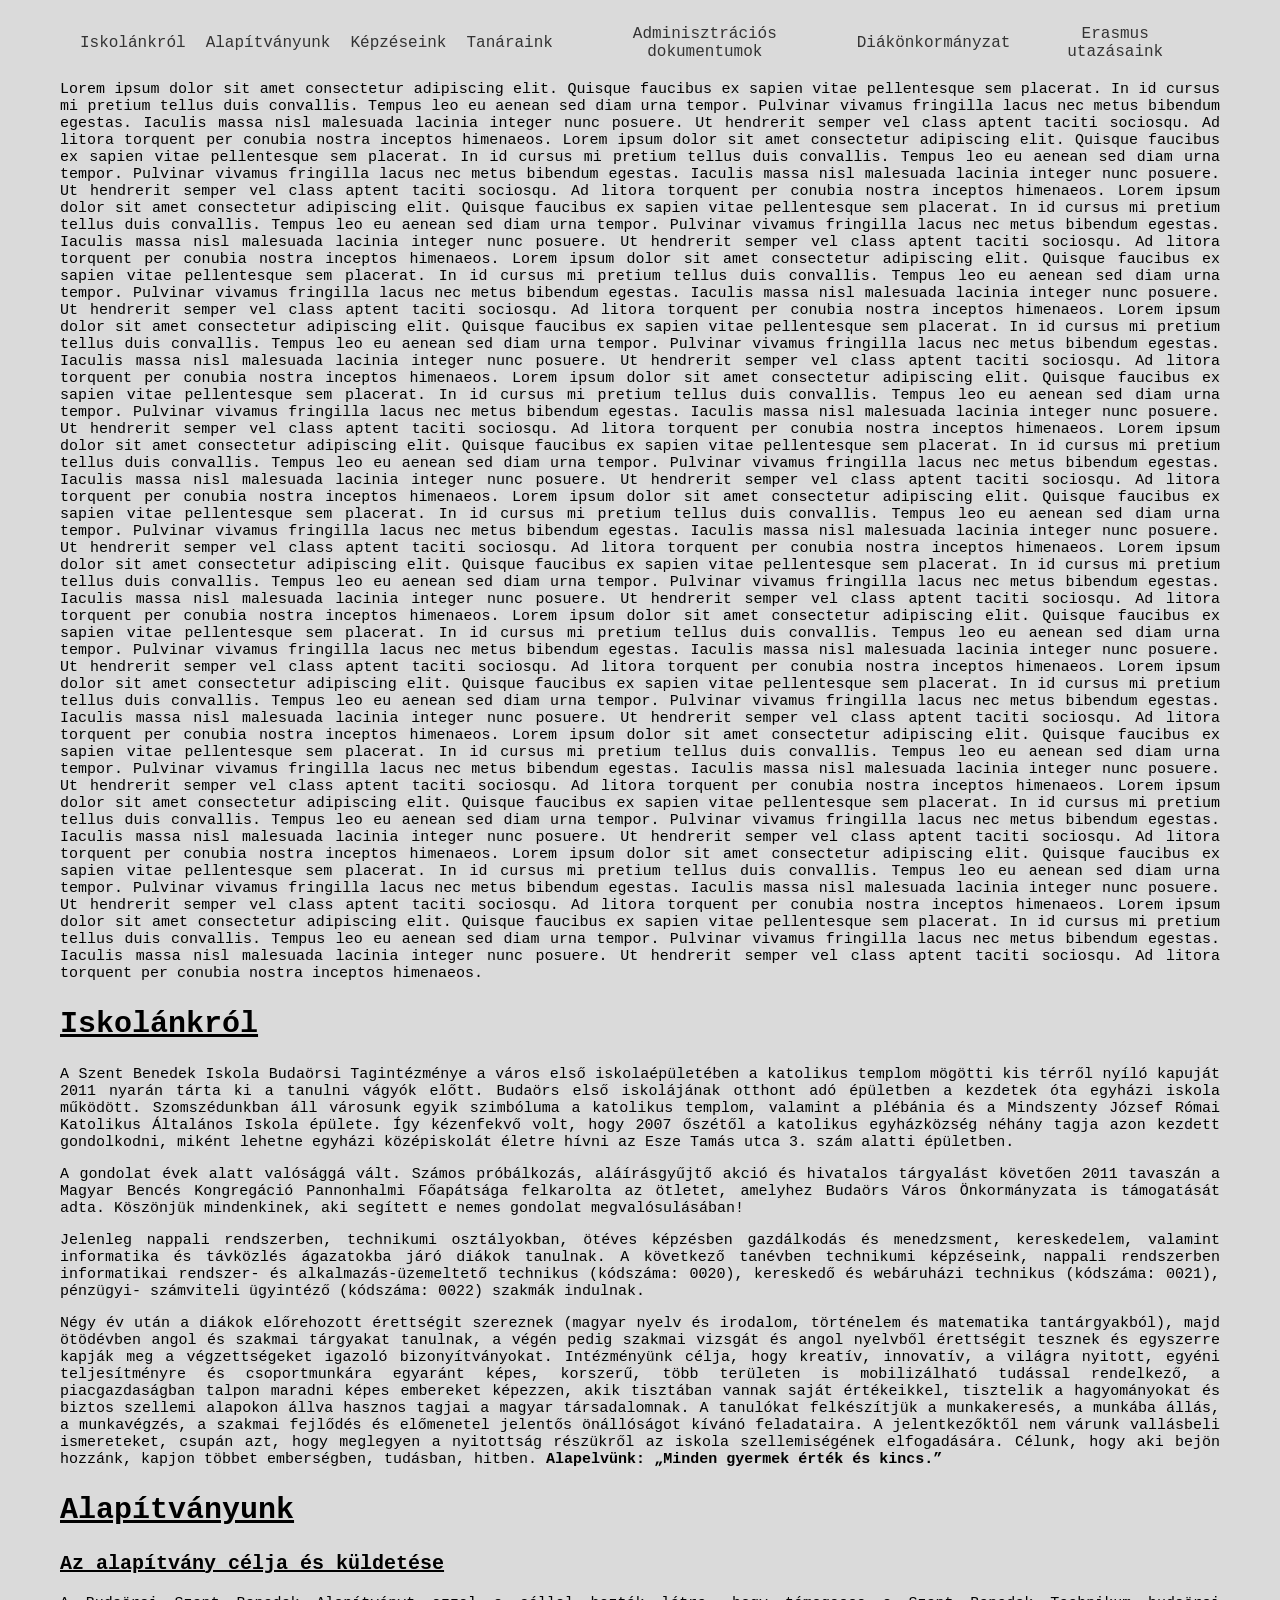
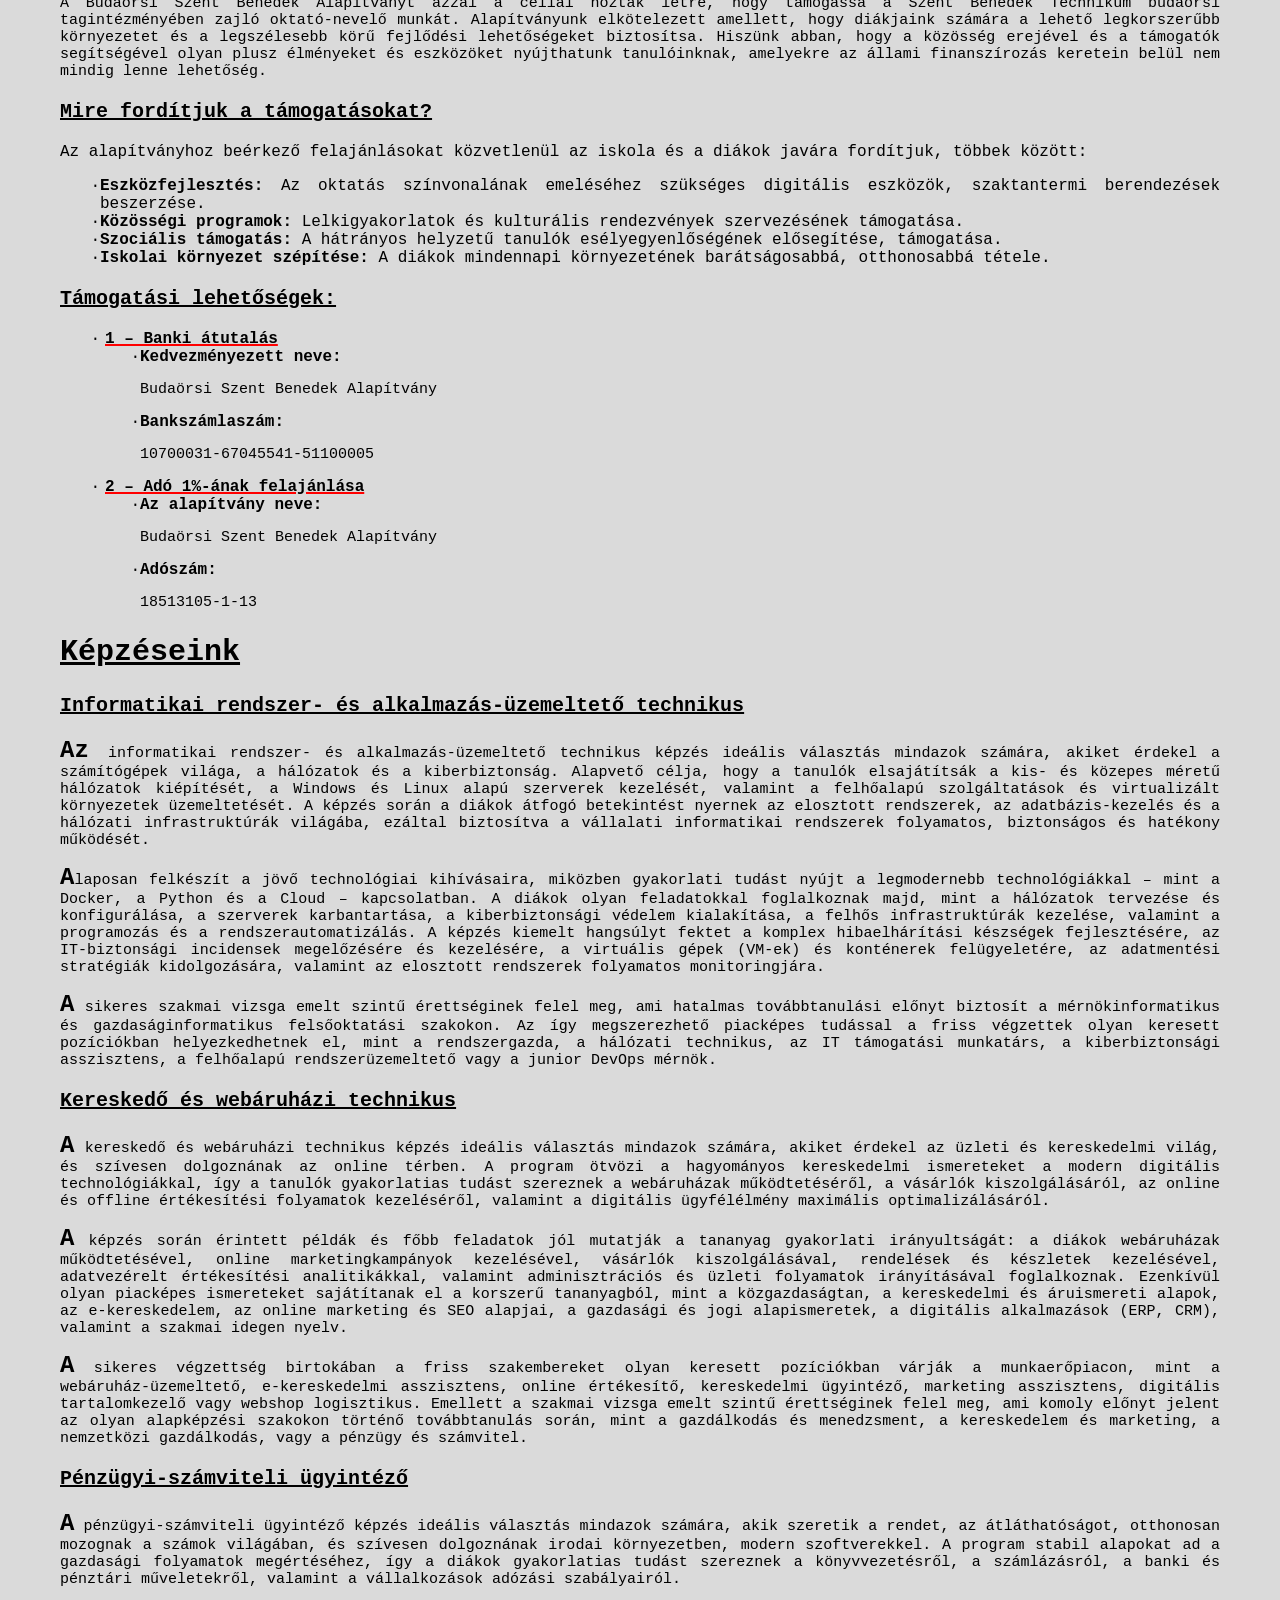
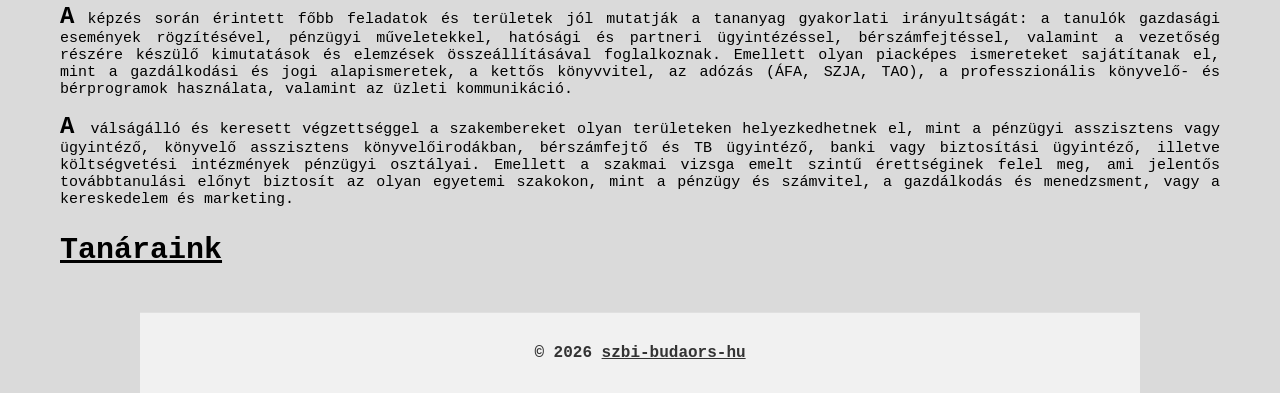
==== index.html @ 6903ca91 "Update index.html" ====
<!DOCTYPE html>
<html lang="hu">
<head>
    <meta charset="UTF-8">
    <meta name="viewport" content="width=device-width, initial-scale=1.0">
    <title>szbi-budaors-hu/main</title>
    <link rel="stylesheet" href="style.css">
    <link rel="shortcut icon" href="images/Szbi_budaors_hu_.png" type="image/x-icon">
</head>
<body>
  <a href="#" id="scrollTopBtn" title="Vissza a tetejére"><b>↑</b></a>

  <div class="content">
    <!--start of nav-->
<div class="navigation">
  <button class="menu-toggle" id="mobile-menu-btn" aria-label="Toggle Navigation">
    <span></span>
    <span></span>
    <span></span>
  </button>

  <ul id="nav-list">
    <li><a href="#iskolankrol" target="_parent">Iskolánkról</a></li>
    <li><a href="#alapitvany" target="_parent">Alapítványunk</a></li>
    <li><a href="#kepzeseink" target="_parent">Képzéseink</a></li> 
    <li><a href="#tanaraink" target="_parent">Tanáraink</a></li>  
    <li><a href="#dokumentumok" target="_parent">Adminisztrációs dokumentumok</a></li>  
    <li><a href="#dok" target="_parent">Diákönkormányzat</a></li>  
    <li><a href="#erasmus" target="_parent">Erasmus utazásaink</a></li>
  </ul>
</div>
<!--end of nav-->
    <div class="idol">
      <p>
      Lorem ipsum dolor sit amet consectetur adipiscing elit. Quisque faucibus ex sapien vitae pellentesque sem placerat. In id cursus mi pretium tellus duis convallis. Tempus leo eu aenean sed diam urna tempor. Pulvinar vivamus fringilla lacus nec metus bibendum egestas. Iaculis massa nisl malesuada lacinia integer nunc posuere. Ut hendrerit semper vel class aptent taciti sociosqu. Ad litora torquent per conubia nostra inceptos himenaeos.
      Lorem ipsum dolor sit amet consectetur adipiscing elit. Quisque faucibus ex sapien vitae pellentesque sem placerat. In id cursus mi pretium tellus duis convallis. Tempus leo eu aenean sed diam urna tempor. Pulvinar vivamus fringilla lacus nec metus bibendum egestas. Iaculis massa nisl malesuada lacinia integer nunc posuere. Ut hendrerit semper vel class aptent taciti sociosqu. Ad litora torquent per conubia nostra inceptos himenaeos.
      Lorem ipsum dolor sit amet consectetur adipiscing elit. Quisque faucibus ex sapien vitae pellentesque sem placerat. In id cursus mi pretium tellus duis convallis. Tempus leo eu aenean sed diam urna tempor. Pulvinar vivamus fringilla lacus nec metus bibendum egestas. Iaculis massa nisl malesuada lacinia integer nunc posuere. Ut hendrerit semper vel class aptent taciti sociosqu. Ad litora torquent per conubia nostra inceptos himenaeos.
      Lorem ipsum dolor sit amet consectetur adipiscing elit. Quisque faucibus ex sapien vitae pellentesque sem placerat. In id cursus mi pretium tellus duis convallis. Tempus leo eu aenean sed diam urna tempor. Pulvinar vivamus fringilla lacus nec metus bibendum egestas. Iaculis massa nisl malesuada lacinia integer nunc posuere. Ut hendrerit semper vel class aptent taciti sociosqu. Ad litora torquent per conubia nostra inceptos himenaeos.
      Lorem ipsum dolor sit amet consectetur adipiscing elit. Quisque faucibus ex sapien vitae pellentesque sem placerat. In id cursus mi pretium tellus duis convallis. Tempus leo eu aenean sed diam urna tempor. Pulvinar vivamus fringilla lacus nec metus bibendum egestas. Iaculis massa nisl malesuada lacinia integer nunc posuere. Ut hendrerit semper vel class aptent taciti sociosqu. Ad litora torquent per conubia nostra inceptos himenaeos.
      Lorem ipsum dolor sit amet consectetur adipiscing elit. Quisque faucibus ex sapien vitae pellentesque sem placerat. In id cursus mi pretium tellus duis convallis. Tempus leo eu aenean sed diam urna tempor. Pulvinar vivamus fringilla lacus nec metus bibendum egestas. Iaculis massa nisl malesuada lacinia integer nunc posuere. Ut hendrerit semper vel class aptent taciti sociosqu. Ad litora torquent per conubia nostra inceptos himenaeos.
      Lorem ipsum dolor sit amet consectetur adipiscing elit. Quisque faucibus ex sapien vitae pellentesque sem placerat. In id cursus mi pretium tellus duis convallis. Tempus leo eu aenean sed diam urna tempor. Pulvinar vivamus fringilla lacus nec metus bibendum egestas. Iaculis massa nisl malesuada lacinia integer nunc posuere. Ut hendrerit semper vel class aptent taciti sociosqu. Ad litora torquent per conubia nostra inceptos himenaeos.
      Lorem ipsum dolor sit amet consectetur adipiscing elit. Quisque faucibus ex sapien vitae pellentesque sem placerat. In id cursus mi pretium tellus duis convallis. Tempus leo eu aenean sed diam urna tempor. Pulvinar vivamus fringilla lacus nec metus bibendum egestas. Iaculis massa nisl malesuada lacinia integer nunc posuere. Ut hendrerit semper vel class aptent taciti sociosqu. Ad litora torquent per conubia nostra inceptos himenaeos.
      Lorem ipsum dolor sit amet consectetur adipiscing elit. Quisque faucibus ex sapien vitae pellentesque sem placerat. In id cursus mi pretium tellus duis convallis. Tempus leo eu aenean sed diam urna tempor. Pulvinar vivamus fringilla lacus nec metus bibendum egestas. Iaculis massa nisl malesuada lacinia integer nunc posuere. Ut hendrerit semper vel class aptent taciti sociosqu. Ad litora torquent per conubia nostra inceptos himenaeos.
      Lorem ipsum dolor sit amet consectetur adipiscing elit. Quisque faucibus ex sapien vitae pellentesque sem placerat. In id cursus mi pretium tellus duis convallis. Tempus leo eu aenean sed diam urna tempor. Pulvinar vivamus fringilla lacus nec metus bibendum egestas. Iaculis massa nisl malesuada lacinia integer nunc posuere. Ut hendrerit semper vel class aptent taciti sociosqu. Ad litora torquent per conubia nostra inceptos himenaeos.
      Lorem ipsum dolor sit amet consectetur adipiscing elit. Quisque faucibus ex sapien vitae pellentesque sem placerat. In id cursus mi pretium tellus duis convallis. Tempus leo eu aenean sed diam urna tempor. Pulvinar vivamus fringilla lacus nec metus bibendum egestas. Iaculis massa nisl malesuada lacinia integer nunc posuere. Ut hendrerit semper vel class aptent taciti sociosqu. Ad litora torquent per conubia nostra inceptos himenaeos.
      Lorem ipsum dolor sit amet consectetur adipiscing elit. Quisque faucibus ex sapien vitae pellentesque sem placerat. In id cursus mi pretium tellus duis convallis. Tempus leo eu aenean sed diam urna tempor. Pulvinar vivamus fringilla lacus nec metus bibendum egestas. Iaculis massa nisl malesuada lacinia integer nunc posuere. Ut hendrerit semper vel class aptent taciti sociosqu. Ad litora torquent per conubia nostra inceptos himenaeos.
      Lorem ipsum dolor sit amet consectetur adipiscing elit. Quisque faucibus ex sapien vitae pellentesque sem placerat. In id cursus mi pretium tellus duis convallis. Tempus leo eu aenean sed diam urna tempor. Pulvinar vivamus fringilla lacus nec metus bibendum egestas. Iaculis massa nisl malesuada lacinia integer nunc posuere. Ut hendrerit semper vel class aptent taciti sociosqu. Ad litora torquent per conubia nostra inceptos himenaeos.
      Lorem ipsum dolor sit amet consectetur adipiscing elit. Quisque faucibus ex sapien vitae pellentesque sem placerat. In id cursus mi pretium tellus duis convallis. Tempus leo eu aenean sed diam urna tempor. Pulvinar vivamus fringilla lacus nec metus bibendum egestas. Iaculis massa nisl malesuada lacinia integer nunc posuere. Ut hendrerit semper vel class aptent taciti sociosqu. Ad litora torquent per conubia nostra inceptos himenaeos.
      Lorem ipsum dolor sit amet consectetur adipiscing elit. Quisque faucibus ex sapien vitae pellentesque sem placerat. In id cursus mi pretium tellus duis convallis. Tempus leo eu aenean sed diam urna tempor. Pulvinar vivamus fringilla lacus nec metus bibendum egestas. Iaculis massa nisl malesuada lacinia integer nunc posuere. Ut hendrerit semper vel class aptent taciti sociosqu. Ad litora torquent per conubia nostra inceptos himenaeos.
      </p>

      <h2 id="iskolankrol" class="divizor">Iskolánkról</h2>
      <p>
      A Szent Benedek Iskola Budaörsi Tagintézménye a város első iskolaépületében a katolikus templom mögötti kis térről nyíló kapuját 2011 nyarán tárta ki a tanulni vágyók előtt.
      Budaörs első iskolájának otthont adó épületben a kezdetek óta egyházi iskola működött. Szomszédunkban áll városunk egyik szimbóluma a katolikus templom, valamint a plébánia és a Mindszenty József Római Katolikus Általános Iskola épülete. Így kézenfekvő volt, hogy 2007 őszétől a katolikus egyházközség néhány tagja azon kezdett gondolkodni, miként lehetne egyházi középiskolát életre hívni az Esze Tamás utca 3. szám alatti épületben.</p>
      <p>
        A gondolat évek alatt valósággá vált. Számos próbálkozás, aláírásgyűjtő akció és hivatalos tárgyalást követően 2011 tavaszán a Magyar Bencés Kongregáció Pannonhalmi Főapátsága felkarolta az ötletet, amelyhez Budaörs Város Önkormányzata is támogatását adta. Köszönjük mindenkinek, aki segített e nemes gondolat megvalósulásában!
      </p>
      <p>Jelenleg nappali rendszerben, technikumi osztályokban, ötéves képzésben gazdálkodás és menedzsment, kereskedelem, valamint informatika és távközlés ágazatokba járó diákok tanulnak.
      A következő tanévben technikumi képzéseink, nappali rendszerben informatikai rendszer- és alkalmazás-üzemeltető technikus (kódszáma: 0020), kereskedő és webáruházi technikus (kódszáma: 0021), pénzügyi- számviteli ügyintéző (kódszáma: 0022) szakmák indulnak. </p>
      <p>Négy év után a diákok előrehozott érettségit szereznek (magyar nyelv és irodalom, történelem és matematika tantárgyakból), majd ötödévben angol és szakmai tárgyakat tanulnak, a végén pedig szakmai vizsgát és angol nyelvből érettségit tesznek és egyszerre kapják meg a végzettségeket igazoló bizonyítványokat.
      Intézményünk célja, hogy kreatív, innovatív, a világra nyitott, egyéni teljesítményre és csoportmunkára egyaránt képes, korszerű, több területen is mobilizálható tudással rendelkező, a piacgazdaságban talpon maradni képes embereket képezzen, akik tisztában vannak saját értékeikkel, tisztelik a hagyományokat és biztos szellemi alapokon állva hasznos tagjai a magyar társadalomnak.
      A tanulókat felkészítjük a munkakeresés, a munkába állás, a munkavégzés, a szakmai fejlődés és előmenetel jelentős önállóságot kívánó feladataira.
      A jelentkezőktől nem várunk vallásbeli ismereteket, csupán azt, hogy meglegyen a nyitottság részükről az iskola szellemiségének elfogadására. Célunk, hogy aki bejön hozzánk, kapjon többet emberségben, tudásban, hitben. <span class="bould">Alapelvünk: <q>Minden gyermek érték és kincs.</q></span></p>

      <h2 id="alapitvany" class="divizor">Alapítványunk</h2>
      <h3 class="divizor_under">Az alapítvány célja és küldetése</h3>
      <p>
      A Budaörsi Szent Benedek Alapítványt azzal a céllal hozták létre, hogy támogassa a Szent Benedek Technikum budaörsi tagintézményében zajló oktató-nevelő munkát. Alapítványunk elkötelezett amellett, hogy diákjaink számára a lehető legkorszerűbb környezetet és a legszélesebb körű fejlődési lehetőségeket biztosítsa.
      Hiszünk abban, hogy a közösség erejével és a támogatók segítségével olyan plusz élményeket és eszközöket nyújthatunk tanulóinknak, amelyekre az állami finanszírozás keretein belül nem mindig lenne lehetőség.
      </p>

      <h3 class="divizor_under">Mire fordítjuk a támogatásokat?</h3>
      Az alapítványhoz beérkező felajánlásokat közvetlenül az iskola és a diákok javára fordítjuk, többek között:
      <ul>
        <li>
          <span class="bould">Eszközfejlesztés:</span> Az oktatás színvonalának emeléséhez szükséges digitális eszközök, szaktantermi berendezések beszerzése.
        </li>
        <li>
          <span class="bould">Közösségi programok:</span> Lelkigyakorlatok és kulturális rendezvények szervezésének támogatása.
        </li>
        <li>
          <span class="bould">Szociális támogatás:</span> A hátrányos helyzetű tanulók esélyegyenlőségének elősegítése, támogatása.
        </li>
        <li>
          <span class="bould">Iskolai környezet szépítése:</span> A diákok mindennapi környezetének barátságosabbá, otthonosabbá tétele.
        </li>
      </ul>

      <h3 class="divizor_under">Támogatási lehetőségek:</h3>
      <ol class="bigest">
        <li class="bigest lin">
          <span class="bould lin2">1 – Banki átutalás</span>
          <ul class="idolul_alt">
            <li><span class="bould">Kedvezményezett neve: </span><p>Budaörsi Szent Benedek Alapítvány</p></li>
            <li><span class="bould">Bankszámlaszám: </span><p>10700031-67045541-51100005</p></li>
          </ul>
        </li>
        <li class="bigest lin">
          <span class="bould lin2">2 – Adó 1%-ának felajánlása</span> 
          <ul class="idolul_alt">
            <li><span class="bould">Az alapítvány neve: </span><p>Budaörsi Szent Benedek Alapítvány</p></li>
            <li><span class="bould">Adószám: </span><p>18513105-1-13</p></li>
          </ul>
        </li>
      </ol>

      <h2 class="divizor" id="kepzeseink">Képzéseink</h2>
      <h3 class="divizor_under">Informatikai rendszer- és alkalmazás-üzemeltető technikus</h3>
      <p><y>  Az </y>informatikai rendszer- és alkalmazás-üzemeltető technikus képzés ideális választás mindazok számára, akiket érdekel a számítógépek világa, a hálózatok és a kiberbiztonság. Alapvető célja, hogy a tanulók elsajátítsák a kis- és közepes méretű hálózatok kiépítését, a Windows és Linux alapú szerverek kezelését, valamint a felhőalapú szolgáltatások és virtualizált környezetek üzemeltetését. A képzés során a diákok átfogó betekintést nyernek az elosztott rendszerek, az adatbázis-kezelés és a hálózati infrastruktúrák világába, ezáltal biztosítva a vállalati informatikai rendszerek folyamatos, biztonságos és hatékony működését.</p>
      <p><y>A</y>laposan felkészít a jövő technológiai kihívásaira, miközben gyakorlati tudást nyújt a legmodernebb technológiákkal – mint a Docker, a Python és a Cloud – kapcsolatban. A diákok olyan feladatokkal foglalkoznak majd, mint a hálózatok tervezése és konfigurálása, a szerverek karbantartása, a kiberbiztonsági védelem kialakítása, a felhős infrastruktúrák kezelése, valamint a programozás és a rendszerautomatizálás. A képzés kiemelt hangsúlyt fektet a komplex hibaelhárítási készségek fejlesztésére, az IT-biztonsági incidensek megelőzésére és kezelésére, a virtuális gépek (VM-ek) és konténerek felügyeletére, az adatmentési stratégiák kidolgozására, valamint az elosztott rendszerek folyamatos monitoringjára.</p>
      <p><y>A</y> sikeres szakmai vizsga emelt szintű érettséginek felel meg, ami hatalmas továbbtanulási előnyt biztosít a mérnökinformatikus és gazdaságinformatikus felsőoktatási szakokon. Az így megszerezhető piacképes tudással a friss végzettek olyan keresett pozíciókban helyezkedhetnek el, mint a rendszergazda, a hálózati technikus, az IT támogatási munkatárs, a kiberbiztonsági asszisztens, a felhőalapú rendszerüzemeltető vagy a junior DevOps mérnök.</p>

      <h3 class="divizor_under">Kereskedő és webáruházi technikus</h3>
      <p><y>  A</y> kereskedő és webáruházi technikus képzés ideális választás mindazok számára, akiket érdekel az üzleti és kereskedelmi világ, és szívesen dolgoznának az online térben. A program ötvözi a hagyományos kereskedelmi ismereteket a modern digitális technológiákkal, így a tanulók gyakorlatias tudást szereznek a webáruházak működtetéséről, a vásárlók kiszolgálásáról, az online és offline értékesítési folyamatok kezeléséről, valamint a digitális ügyfélélmény maximális optimalizálásáról.</p>
      <p><y>A</y> képzés során érintett példák és főbb feladatok jól mutatják a tananyag gyakorlati irányultságát: a diákok webáruházak működtetésével, online marketingkampányok kezelésével, vásárlók kiszolgálásával, rendelések és készletek kezelésével, adatvezérelt értékesítési analitikákkal, valamint adminisztrációs és üzleti folyamatok irányításával foglalkoznak. Ezenkívül olyan piacképes ismereteket sajátítanak el a korszerű tananyagból, mint a közgazdaságtan, a kereskedelmi és áruismereti alapok, az e-kereskedelem, az online marketing és SEO alapjai, a gazdasági és jogi alapismeretek, a digitális alkalmazások (ERP, CRM), valamint a szakmai idegen nyelv.</p>
      <p><y>A</y> sikeres végzettség birtokában a friss szakembereket olyan keresett pozíciókban várják a munkaerőpiacon, mint a webáruház-üzemeltető, e-kereskedelmi asszisztens, online értékesítő, kereskedelmi ügyintéző, marketing asszisztens, digitális tartalomkezelő vagy webshop logisztikus. Emellett a szakmai vizsga emelt szintű érettséginek felel meg, ami komoly előnyt jelent az olyan alapképzési szakokon történő továbbtanulás során, mint a gazdálkodás és menedzsment, a kereskedelem és marketing, a nemzetközi gazdálkodás, vagy a pénzügy és számvitel.</p>

      <h3 class="divizor_under">Pénzügyi-számviteli ügyintéző</h3>
      <p><y>A</y> pénzügyi-számviteli ügyintéző képzés ideális választás mindazok számára, akik szeretik a rendet, az átláthatóságot, otthonosan mozognak a számok világában, és szívesen dolgoznának irodai környezetben, modern szoftverekkel. A program stabil alapokat ad a gazdasági folyamatok megértéséhez, így a diákok gyakorlatias tudást szereznek a könyvvezetésről, a számlázásról, a banki és pénztári műveletekről, valamint a vállalkozások adózási szabályairól.</p>
      <p><y>A</y> képzés során érintett főbb feladatok és területek jól mutatják a tananyag gyakorlati irányultságát: a tanulók gazdasági események rögzítésével, pénzügyi műveletekkel, hatósági és partneri ügyintézéssel, bérszámfejtéssel, valamint a vezetőség részére készülő kimutatások és elemzések összeállításával foglalkoznak. Emellett olyan piacképes ismereteket sajátítanak el, mint a gazdálkodási és jogi alapismeretek, a kettős könyvvitel, az adózás (ÁFA, SZJA, TAO), a professzionális könyvelő- és bérprogramok használata, valamint az üzleti kommunikáció.</p>
      <p><y>A </y>válságálló és keresett végzettséggel a szakembereket olyan területeken helyezkedhetnek el, mint a pénzügyi asszisztens vagy ügyintéző, könyvelő asszisztens könyvelőirodákban, bérszámfejtő és TB ügyintéző, banki vagy biztosítási ügyintéző, illetve költségvetési intézmények pénzügyi osztályai. Emellett a szakmai vizsga emelt szintű érettséginek felel meg, ami jelentős továbbtanulási előnyt biztosít az olyan egyetemi szakokon, mint a pénzügy és számvitel, a gazdálkodás és menedzsment, vagy a kereskedelem és marketing.</p>
      <h2 class="divizor">
        Tanáraink
      </h2>
    </div>
    <!--idol vege-->
  </div>

  <footer class="footer">
    <p>&copy; 2026 <a href="https://github.com/szbi-budaors-hu/" target="_blank" title="link!">szbi-budaors-hu</a></p>
  </footer>
<script>
  const scrollTopBtn = document.getElementById("scrollTopBtn");

  window.onscroll = function() {
    if (document.body.scrollTop > 300 || document.documentElement.scrollTop > 300) {
      scrollTopBtn.classList.add("show");
    } else {
      scrollTopBtn.classList.remove("show");
    }
  };
  const mobileMenuBtn = document.getElementById("mobile-menu-btn");
  const navList = document.getElementById("nav-list");
  const navLinks = document.querySelectorAll("#nav-list a");

  mobileMenuBtn.addEventListener("click", () => {
    mobileMenuBtn.classList.toggle("active");
    navList.classList.toggle("active");
  });

  navLinks.forEach(link => {
    link.addEventListener("click", () => {
      mobileMenuBtn.classList.remove("active");
      navList.classList.remove("active");
    });
  });
</script>
</body>
</html>
---- style.css ----
html {
  background-color: #dadada;
  scroll-behavior: smooth;
  scrollbar-width: thin;
}

body {
  max-width: 1200px;
  margin: 0 auto;
  font-family: 'Courier New', Courier, monospace;
}

.content {
  padding: 20px;
  min-height: calc(100vh - 120px);
  box-sizing: border-box;
}

.idol p {
  text-align: justify;
  font-size: 15px;
}

.idol ul {
  text-align: justify;
}

.idol li {
  list-style-type: "∙";
}

.idolul_alt {
  list-style-type: "⋆";
}

.quote {
  font-weight: 800;
  font-style: italic;
}

.divizor, 
.divizor_under {
  text-decoration: underline;
}

.divizor {
  font-size: 30px;
}

.divizor_under {
  font-size: 20px;
}

.lin2 {
  text-decoration: underline red 2px;
  padding: 5px;
}

.bould, 
.boulder {
  font-weight: 800;
}

.boulder {
  font-size: larger;
}

y {
  font-size: x-large;
  font-weight: 800;
}
.navigation {
  display: flex !important;
  justify-content: center;
  max-width: 1200px;
  margin: 0 auto;
}

.navigation ul {
  display: flex !important;
  flex-direction: row;
  justify-content: center;
  align-items: center;
  gap: 20px;
  list-style-type: none;
  padding: 5px 20px;
  margin: 0;
}

.navigation ul li {
  gap: 20px;
  text-align: center;
}

.navigation li a {
  color: #333333;
  text-decoration: none;
}

.navigation li a:hover {
  color: #111111;
  text-decoration: underline;
}

.menu-toggle {
  display: none;
  flex-direction: column;
  justify-content: space-around;
  width: 30px;
  height: 25px;
  background: transparent;
  border: none;
  cursor: pointer;
  padding: 0;
  margin: 10px auto;
  z-index: 1000;
}

.menu-toggle span {
  width: 100%;
  height: 3px;
  background-color: #333333;
  border-radius: 2px;
  transition: all 0.3s linear;
}

.menu-toggle.active span:nth-child(1) {
  transform: rotate(45deg) translate(5px, 5px);
}

.menu-toggle.active span:nth-child(2) {
  opacity: 0;
}

.menu-toggle.active span:nth-child(3) {
  transform: rotate(-45deg) translate(7px, -6px);
}

.footer {
  background-color: #F1F1F1;
  color: #333333;
  text-align: center;
  padding: 15px 0;
  border-top: 1px solid #E0E0E0;
  width: 1000px;
  margin: auto;
}

.footer a {
  color: #333333;
}

.footer a:hover {
  color: #F00;
}

.footer p {
  font-weight: 800;
}

#scrollTopBtn {
  position: fixed;
  bottom: 30px;
  right: 30px;
  z-index: 99;
  background-color: #333333;
  color: #ffffff;
  width: 45px;
  height: 45px;
  text-align: center;
  line-height: 42px;
  font-size: 24px;
  font-weight: 900;
  border: 2px solid #333333;
  border-radius: 50%;
  text-decoration: none;
  cursor: pointer;
  opacity: 0;
  visibility: hidden;
  transition: opacity 0.3s ease, visibility 0.3s ease, background-color 0.2s, transform 0.2s;
  box-shadow: 0 4px 6px rgba(0, 0, 0, 0.3);

}

#scrollTopBtn.show {
  opacity: 1;
  visibility: visible;
}

#scrollTopBtn:hover {
  background-color: #dadada;
  border-color: #adadad;
  color: #181717;
  transform: translateY(-3px);
}


@media screen and (max-width: 1024px) {
  .footer {
    width: 90%;
  }
}

@media screen and (max-width: 768px) {
  .menu-toggle {
    display: flex;
  }

  .navigation {
    width: 100%;
  }

  .navigation ul {
    display: none !important;
    flex-direction: column;
    width: 100%;
    background-color: #f1f1f1;
    padding: 15px 0;
    border: 1px solid #e0e0e0;
    gap: 12px;
  }

  .navigation ul.active {
    display: flex !important;
  }

  .navigation ul li {
    width: 100%;
    padding: 5px 0;
  }

  .navigation li a {
    display: block;
    width: 100%;
    font-weight: bold;
  }

  .footer {
    width: 100%;
  }

  #scrollTopBtn {
    bottom: 20px;
    right: 20px;
    width: 40px;
    height: 40px;
    line-height: 38px;
    font-size: 20px;
  }
}
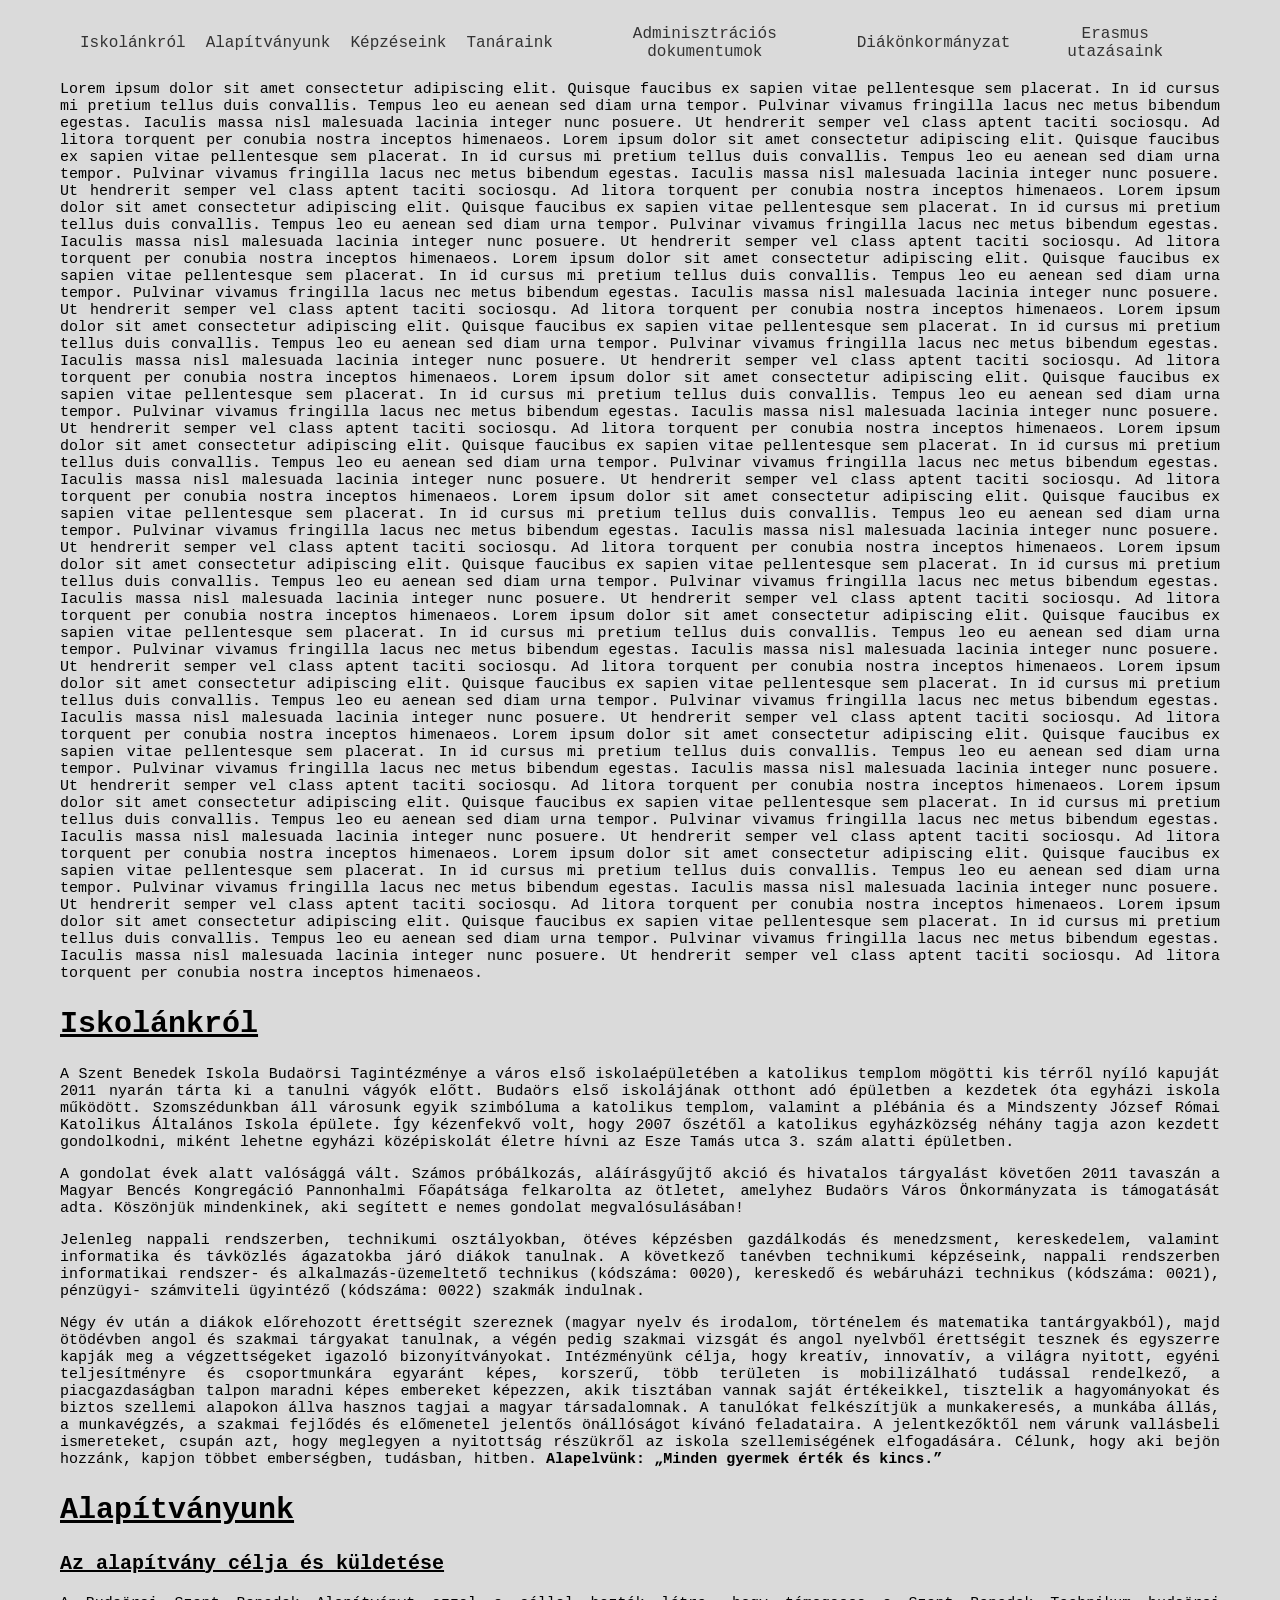
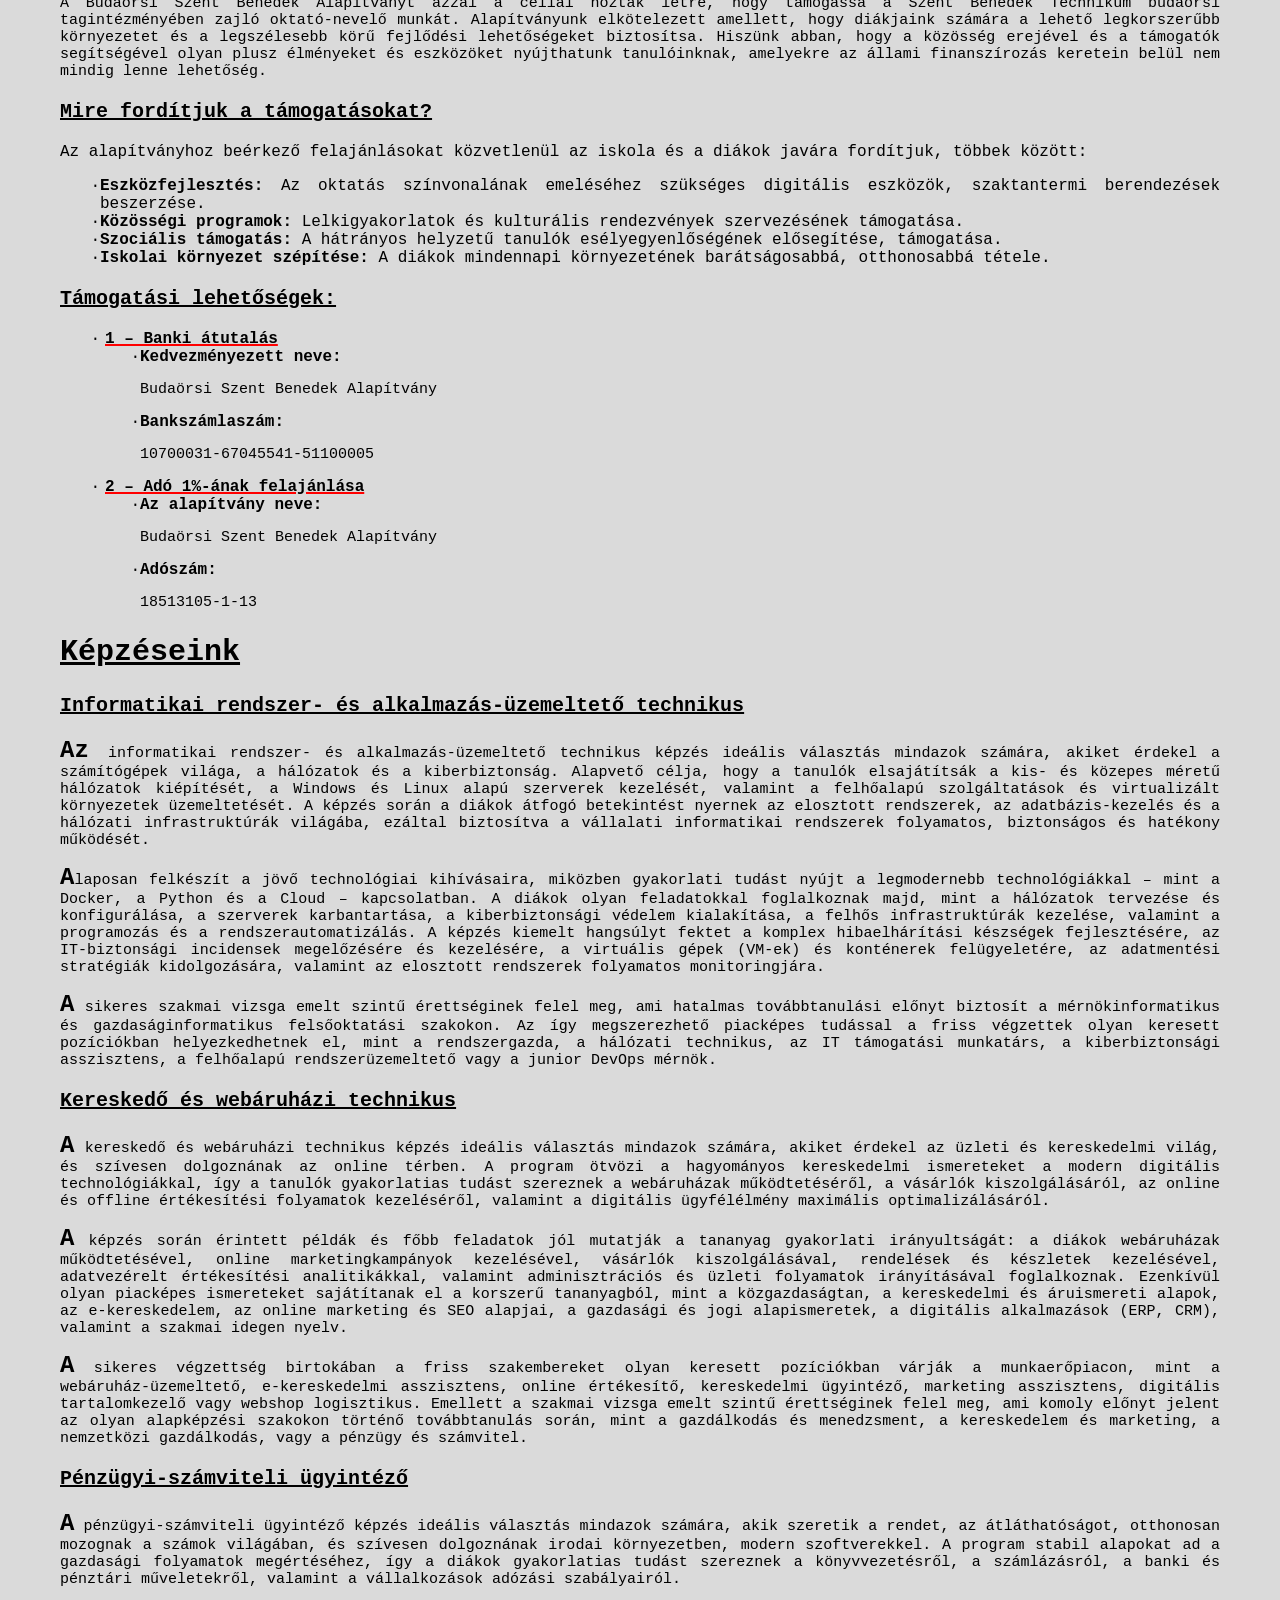
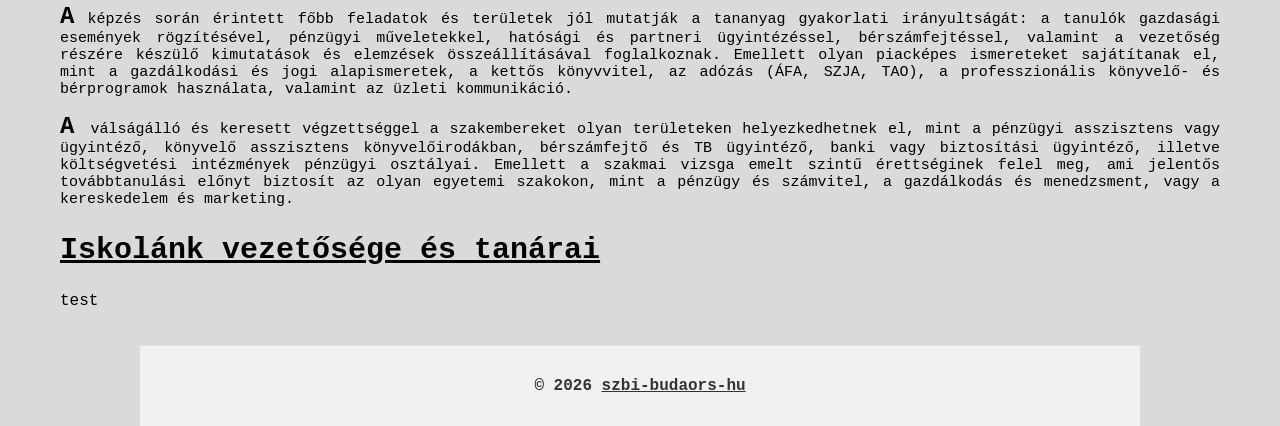
==== commit ad44455e: "Update index.html" ====
--- a/index.html
+++ b/index.html
@@ -120,9 +120,15 @@
       <p><y>A</y> pénzügyi-számviteli ügyintéző képzés ideális választás mindazok számára, akik szeretik a rendet, az átláthatóságot, otthonosan mozognak a számok világában, és szívesen dolgoznának irodai környezetben, modern szoftverekkel. A program stabil alapokat ad a gazdasági folyamatok megértéséhez, így a diákok gyakorlatias tudást szereznek a könyvvezetésről, a számlázásról, a banki és pénztári műveletekről, valamint a vállalkozások adózási szabályairól.</p>
       <p><y>A</y> képzés során érintett főbb feladatok és területek jól mutatják a tananyag gyakorlati irányultságát: a tanulók gazdasági események rögzítésével, pénzügyi műveletekkel, hatósági és partneri ügyintézéssel, bérszámfejtéssel, valamint a vezetőség részére készülő kimutatások és elemzések összeállításával foglalkoznak. Emellett olyan piacképes ismereteket sajátítanak el, mint a gazdálkodási és jogi alapismeretek, a kettős könyvvitel, az adózás (ÁFA, SZJA, TAO), a professzionális könyvelő- és bérprogramok használata, valamint az üzleti kommunikáció.</p>
       <p><y>A </y>válságálló és keresett végzettséggel a szakembereket olyan területeken helyezkedhetnek el, mint a pénzügyi asszisztens vagy ügyintéző, könyvelő asszisztens könyvelőirodákban, bérszámfejtő és TB ügyintéző, banki vagy biztosítási ügyintéző, illetve költségvetési intézmények pénzügyi osztályai. Emellett a szakmai vizsga emelt szintű érettséginek felel meg, ami jelentős továbbtanulási előnyt biztosít az olyan egyetemi szakokon, mint a pénzügy és számvitel, a gazdálkodás és menedzsment, vagy a kereskedelem és marketing.</p>
-      <h2 class="divizor">
-        Tanáraink
+      <h2 class="divizor" id="tanaraink">
+        Iskolánk vezetősége és tanárai
       </h2>
+<p><!---->
+  <table class="vezetoseg">
+    <thead>test</thead>
+
+  </table>
+</p>
     </div>
     <!--idol vege-->
   </div>
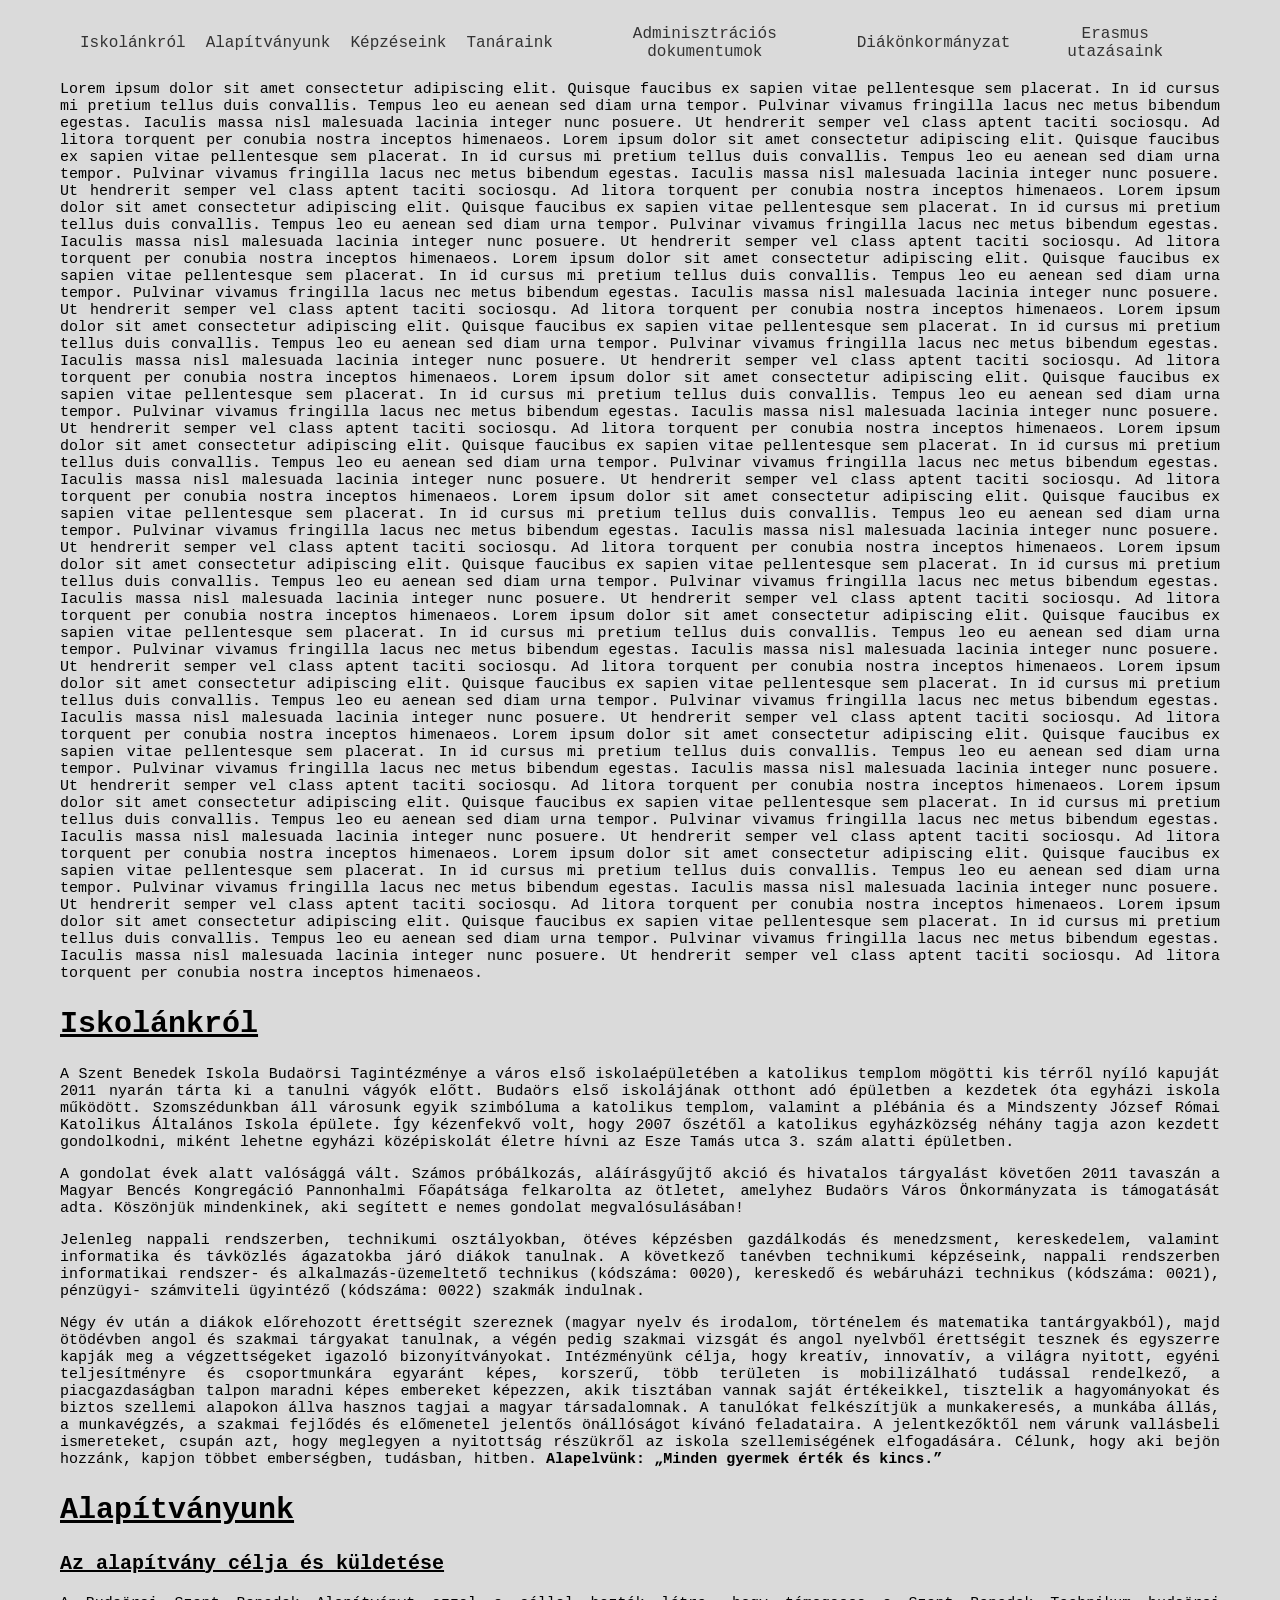
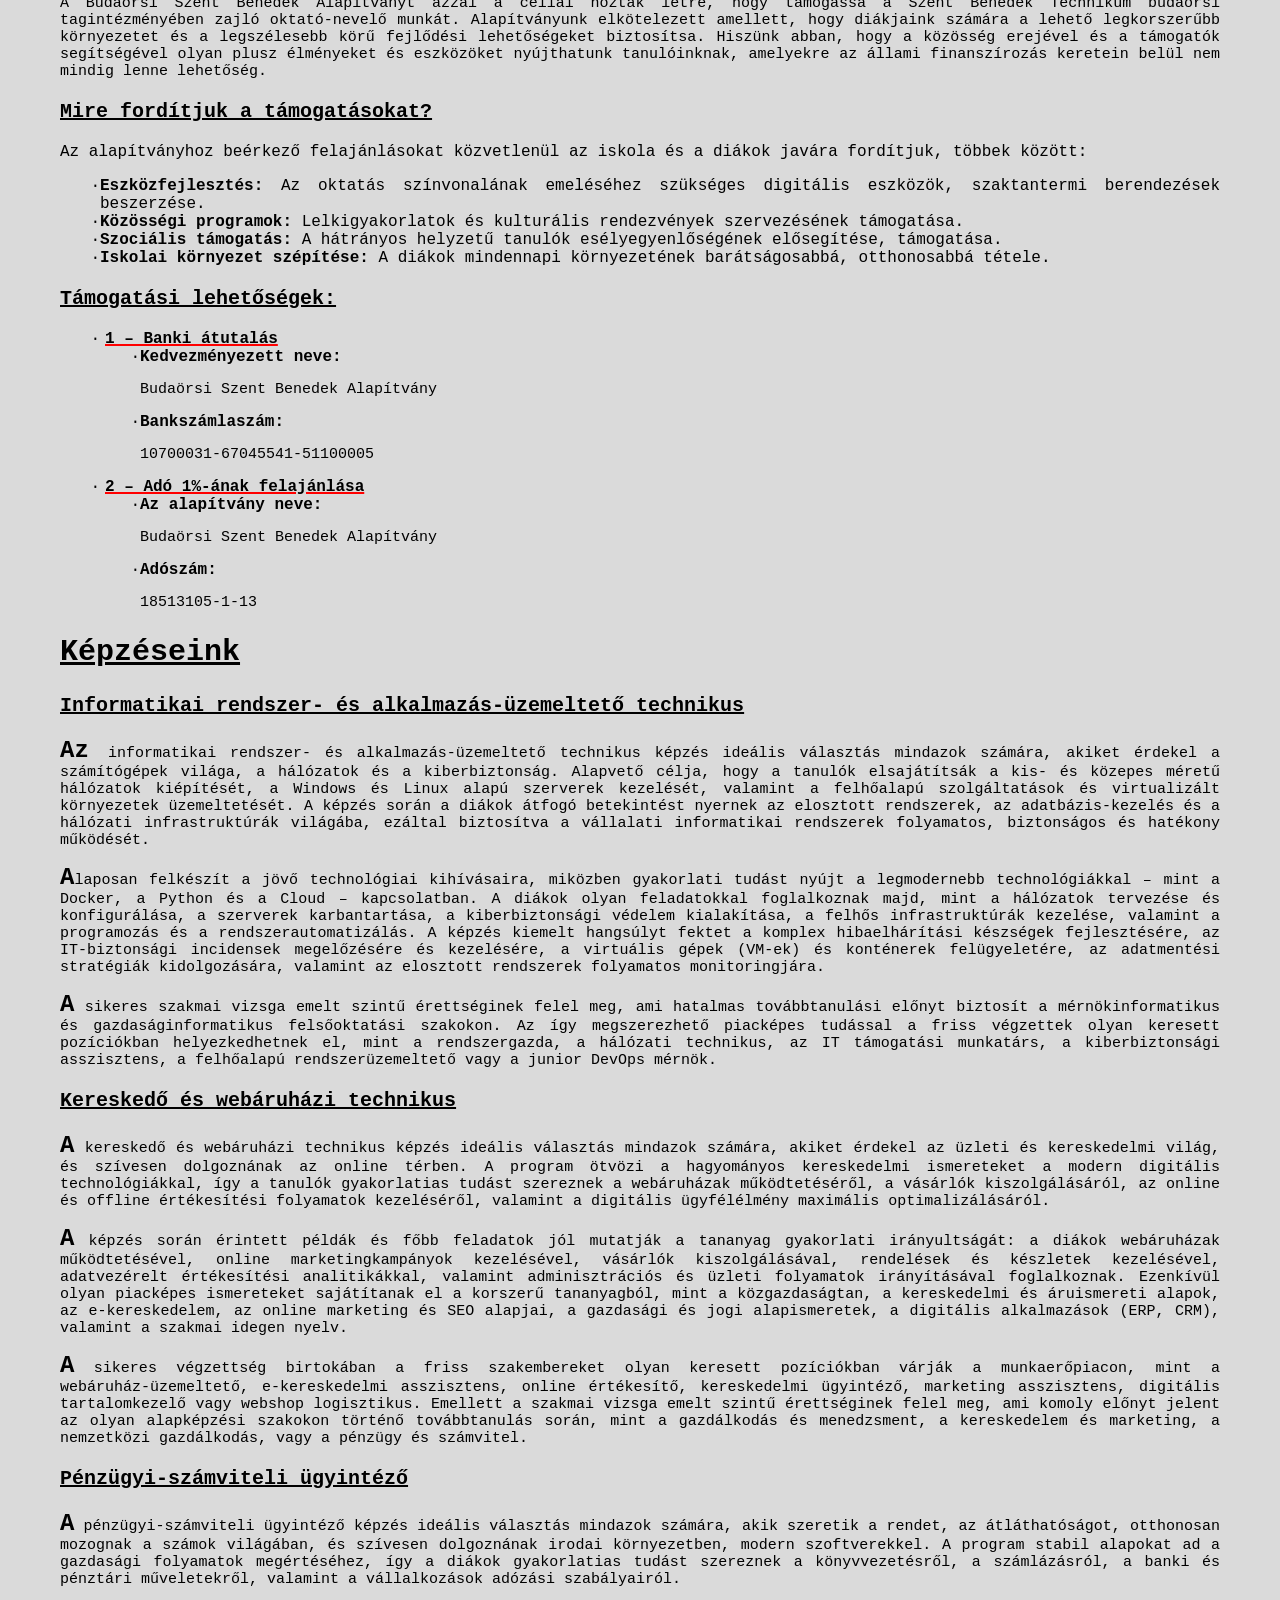
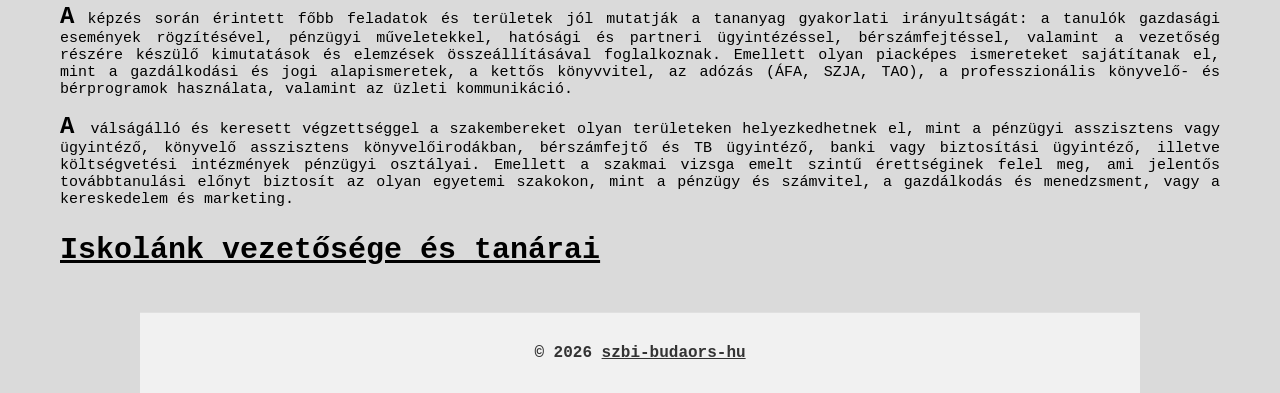
==== commit 8b9acac9: "-" ====
--- a/index.html
+++ b/index.html
@@ -123,12 +123,20 @@
       <h2 class="divizor" id="tanaraink">
         Iskolánk vezetősége és tanárai
       </h2>
-<p><!---->
-  <table class="vezetoseg">
+<!--  <table class="vezetoseg">
     <thead>test</thead>
+    <tr>
+      <td>
+        <img src="./images/1764280838_ambrus_gergo.webp" alt="Lhana-Slejgenis">
+        <p>
+          Ambrus Gergő
+        </p>
+        
+      </td>
+    </tr>
+  </table>-->
 
-  </table>
-</p>
+
     </div>
     <!--idol vege-->
   </div>
--- a/style.css
+++ b/style.css
@@ -247,4 +247,19 @@
     line-height: 38px;
     font-size: 20px;
   }
+}
+.vezetoseg img{
+  aspect-ratio: 4/5;
+  object-fit: cover;
+  width: 270px;
+  height: auto;
+}
+.vezetoseg td{
+  background-color: #fcfcfc;
+
+}
+.vezetoseg p{
+  text-align: center;
+  vertical-align:baseline;
+  margin: 5px 10px;
 }
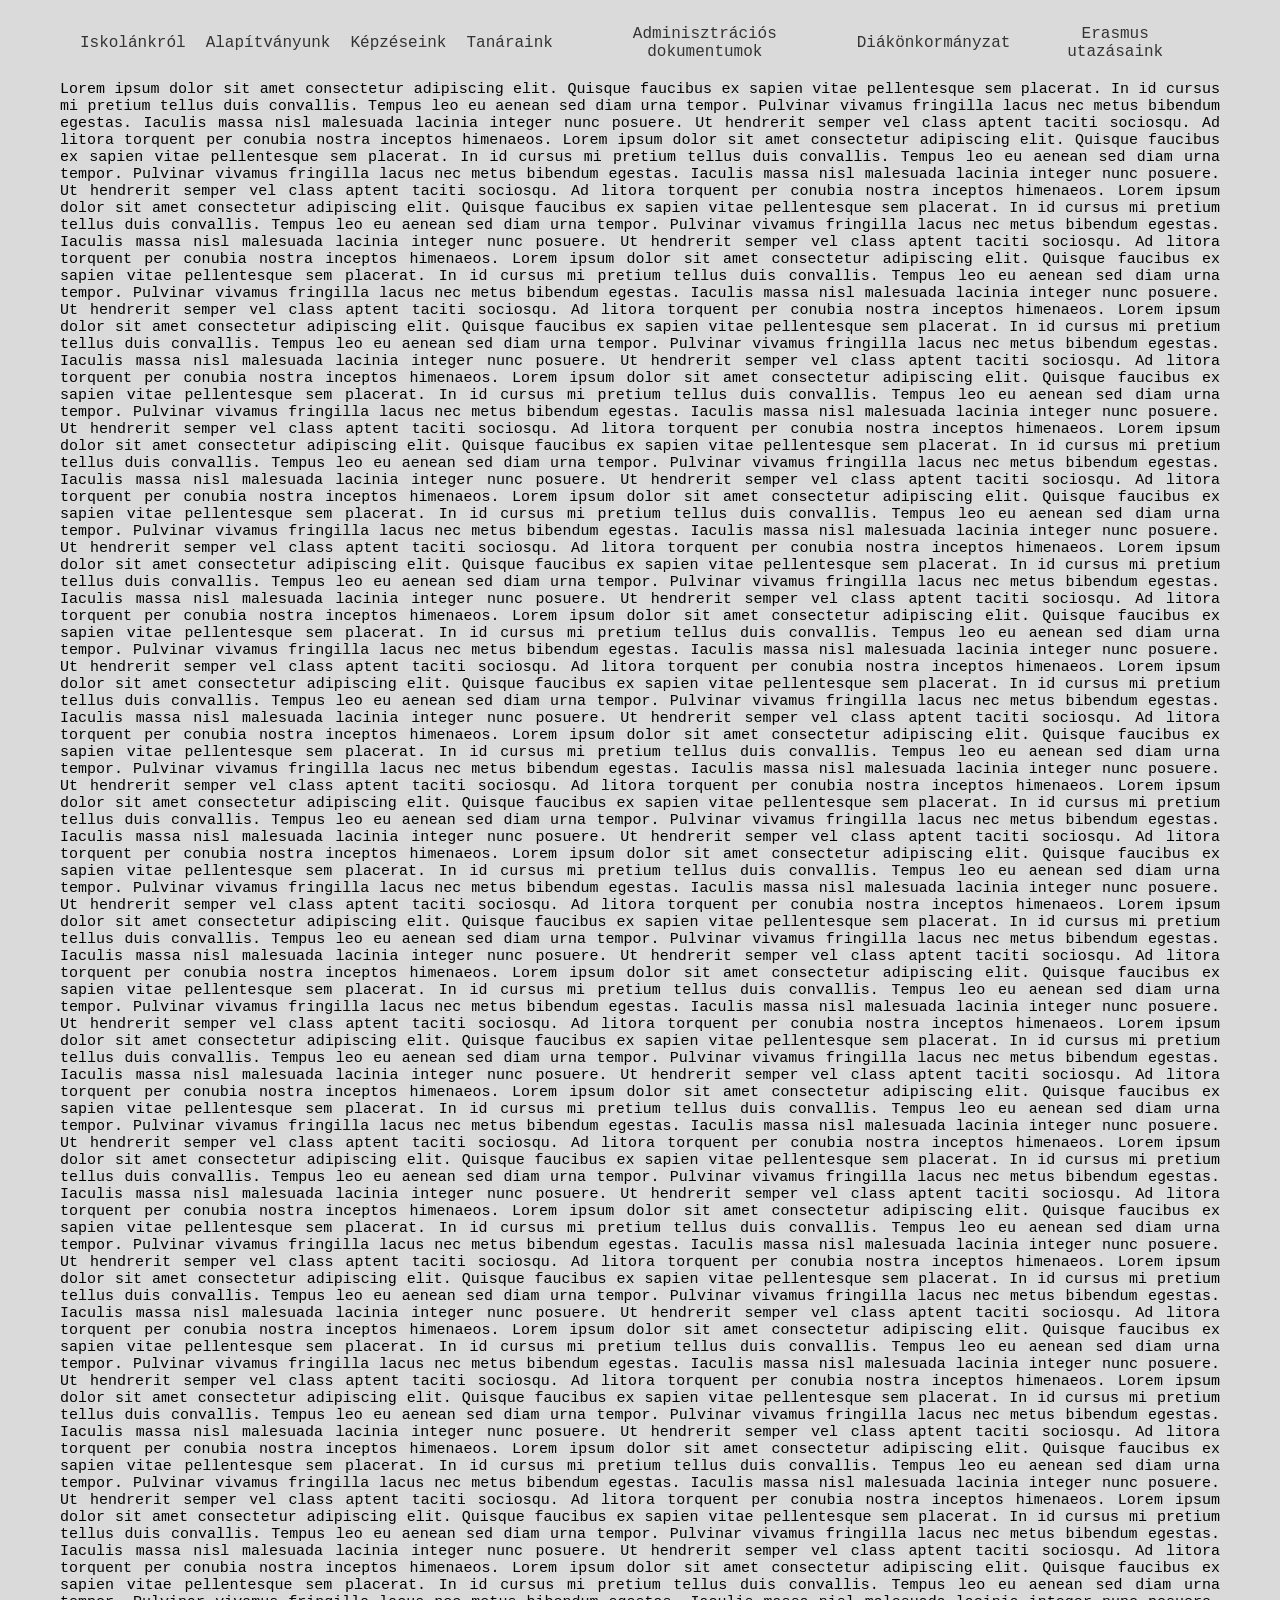
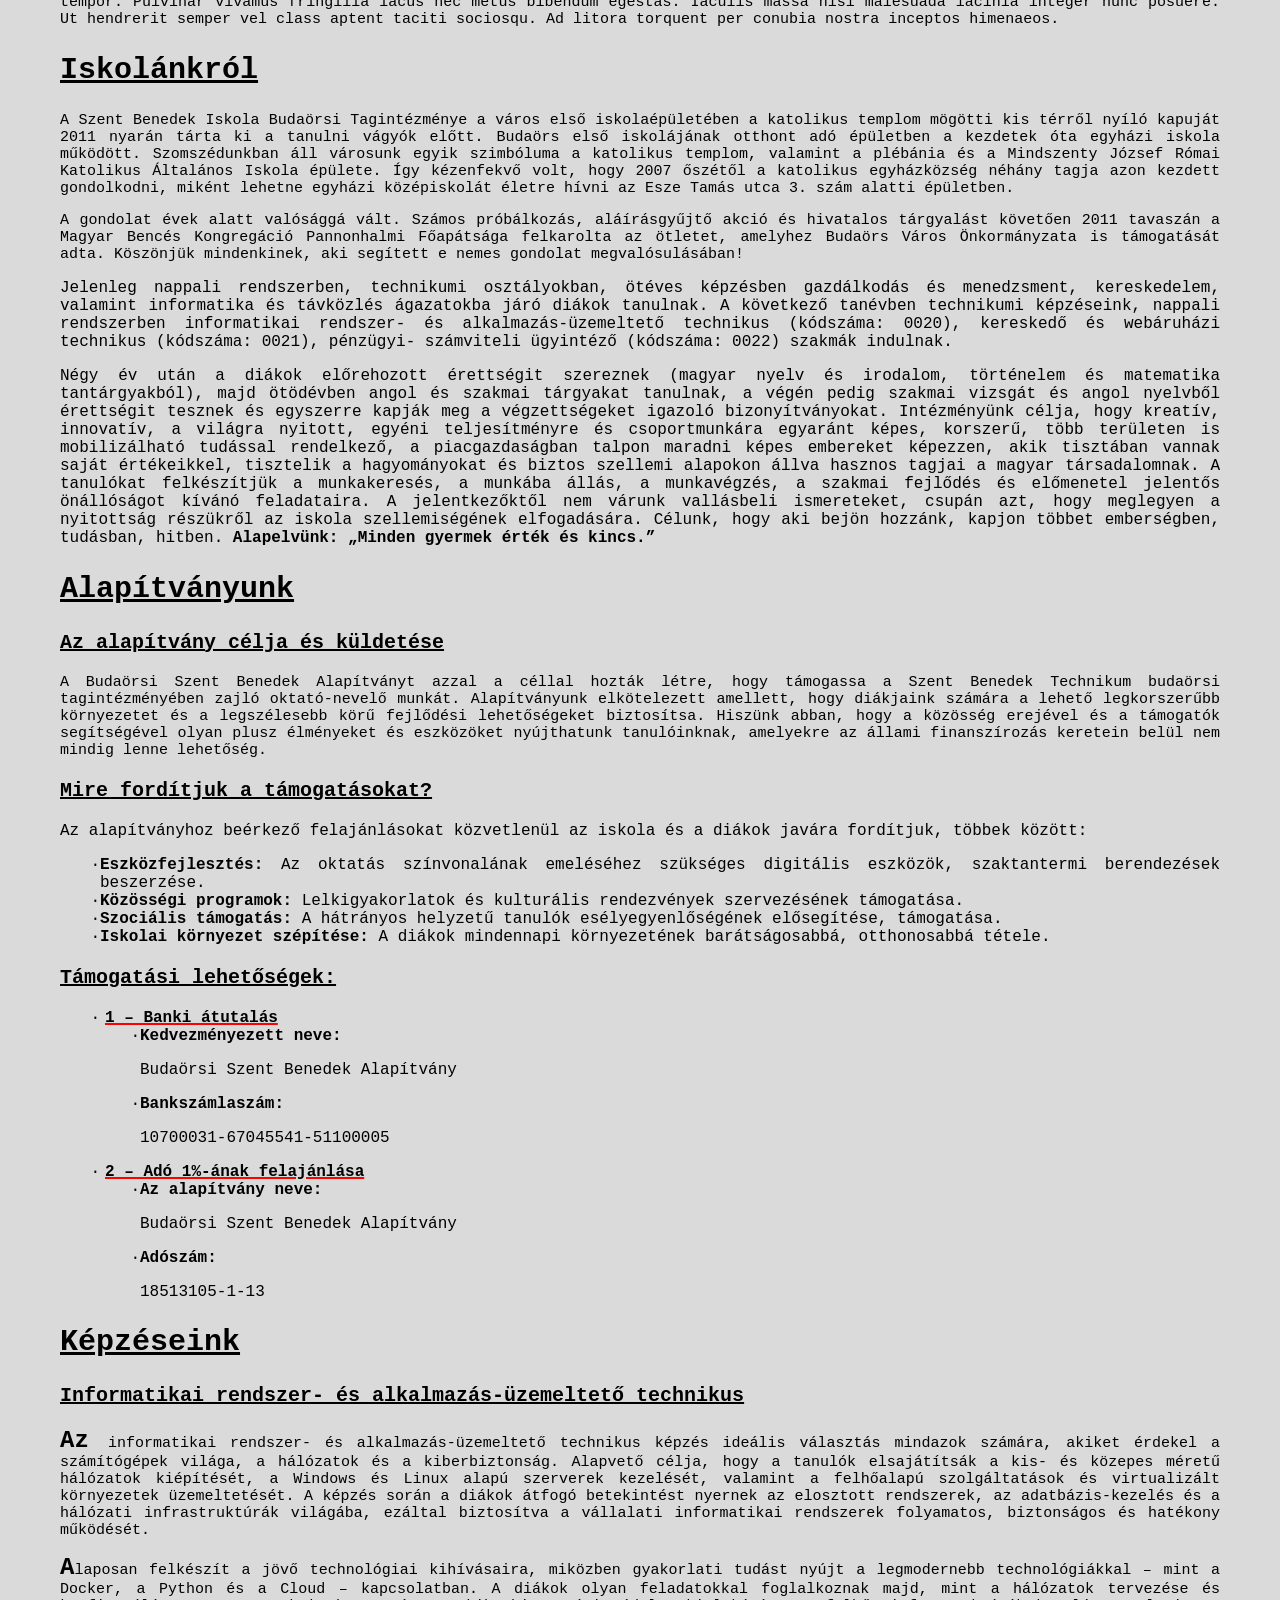
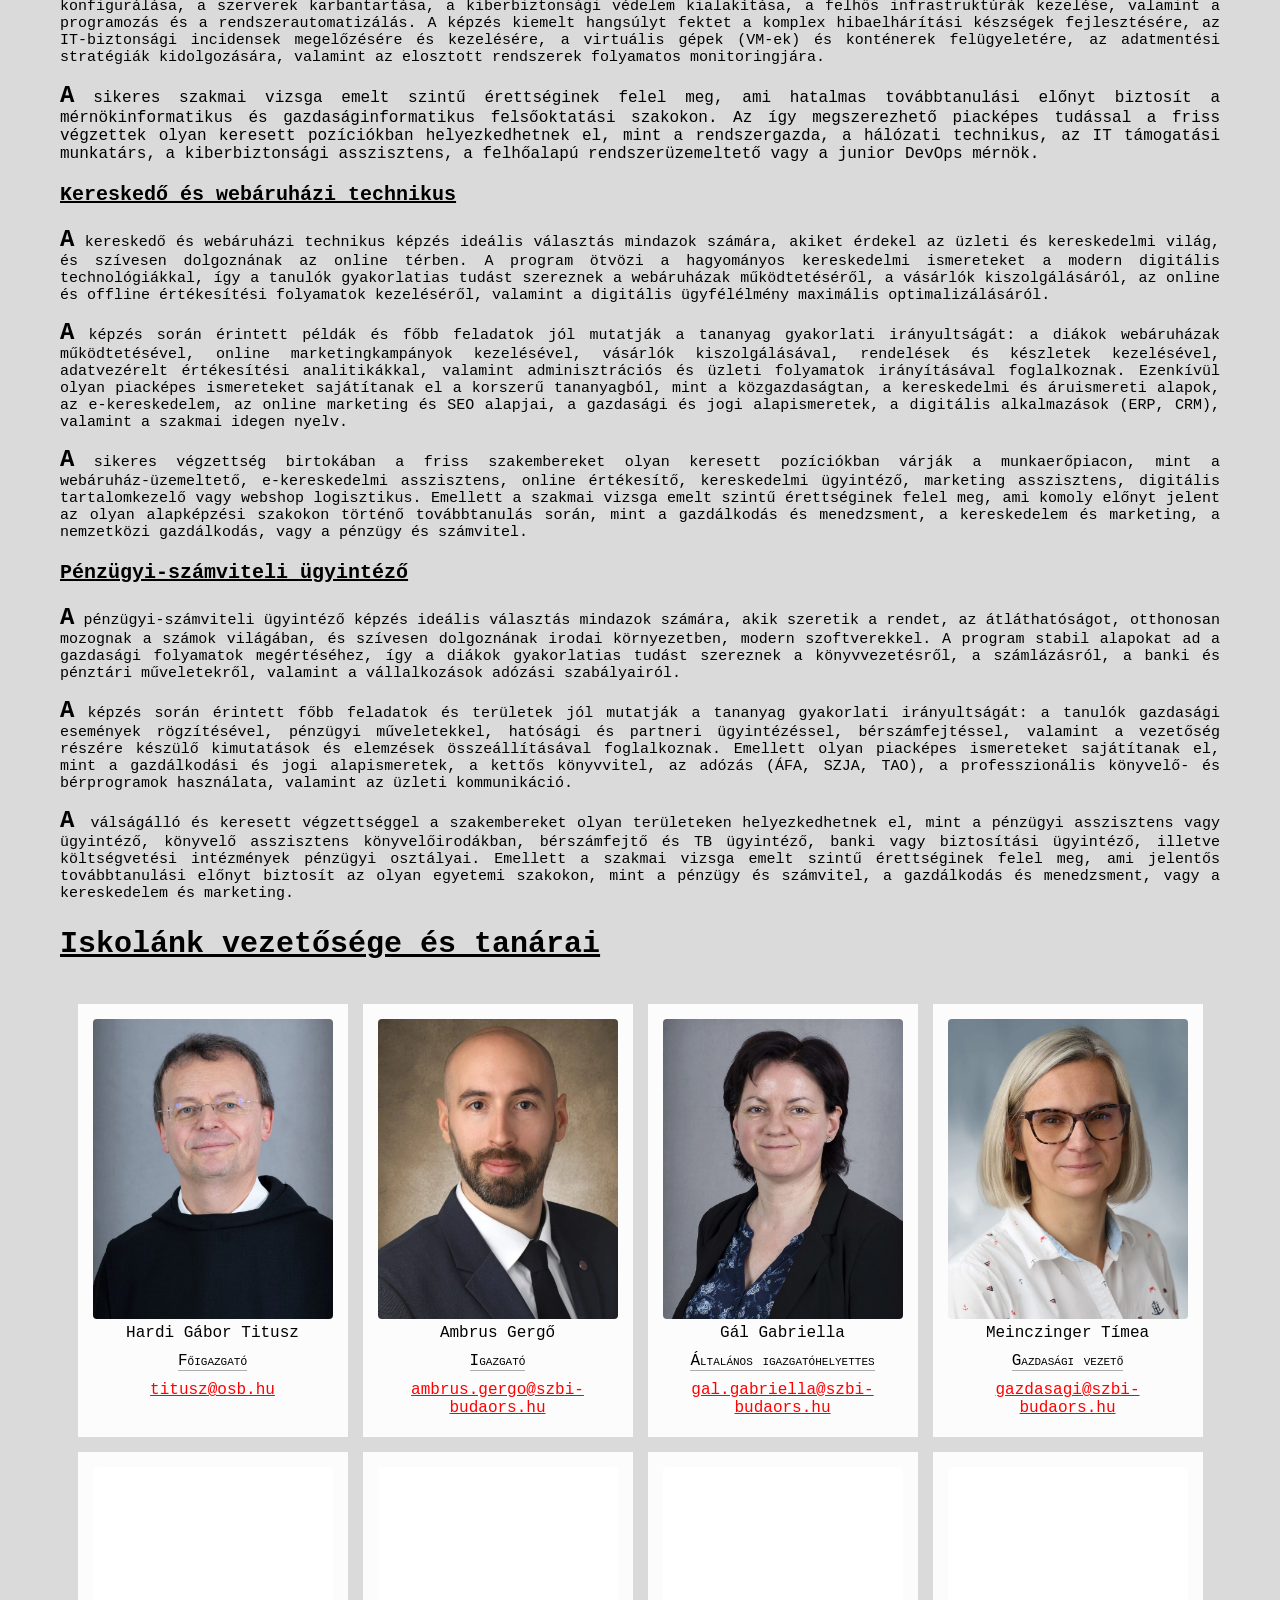
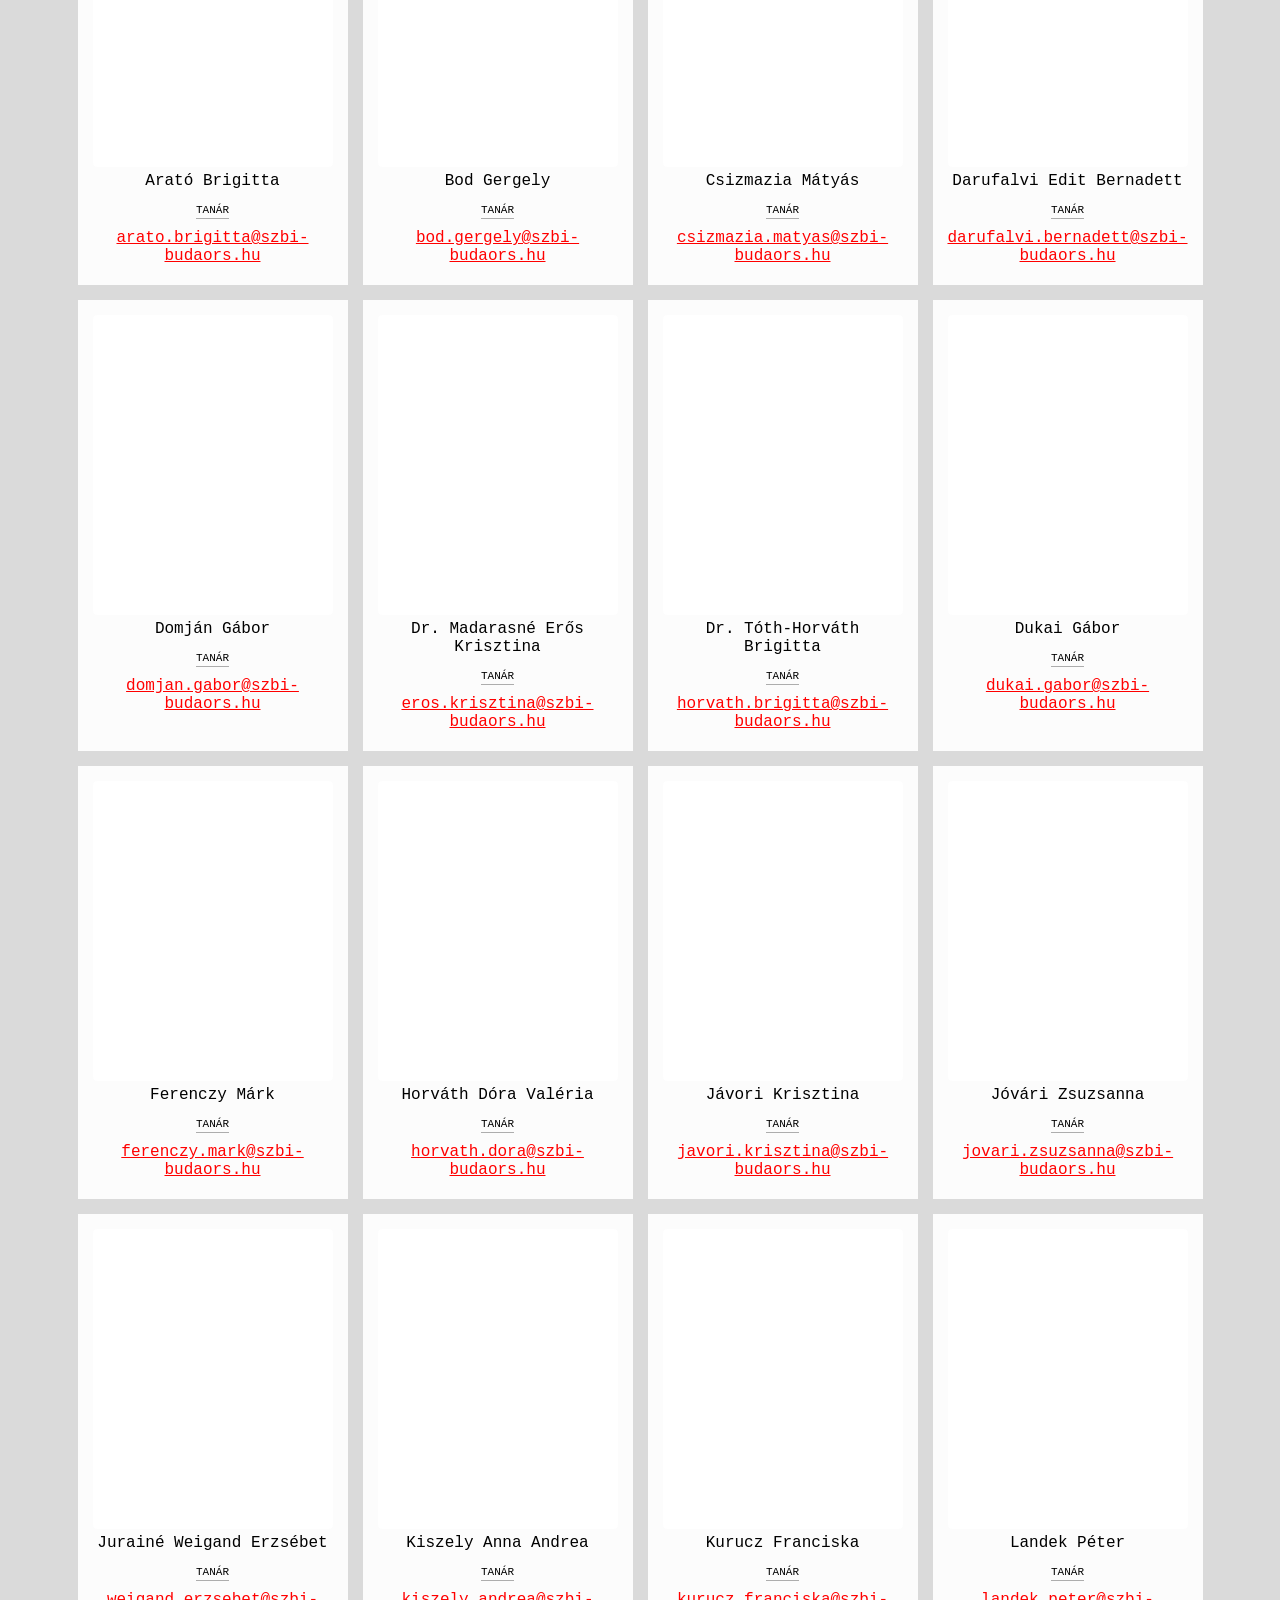
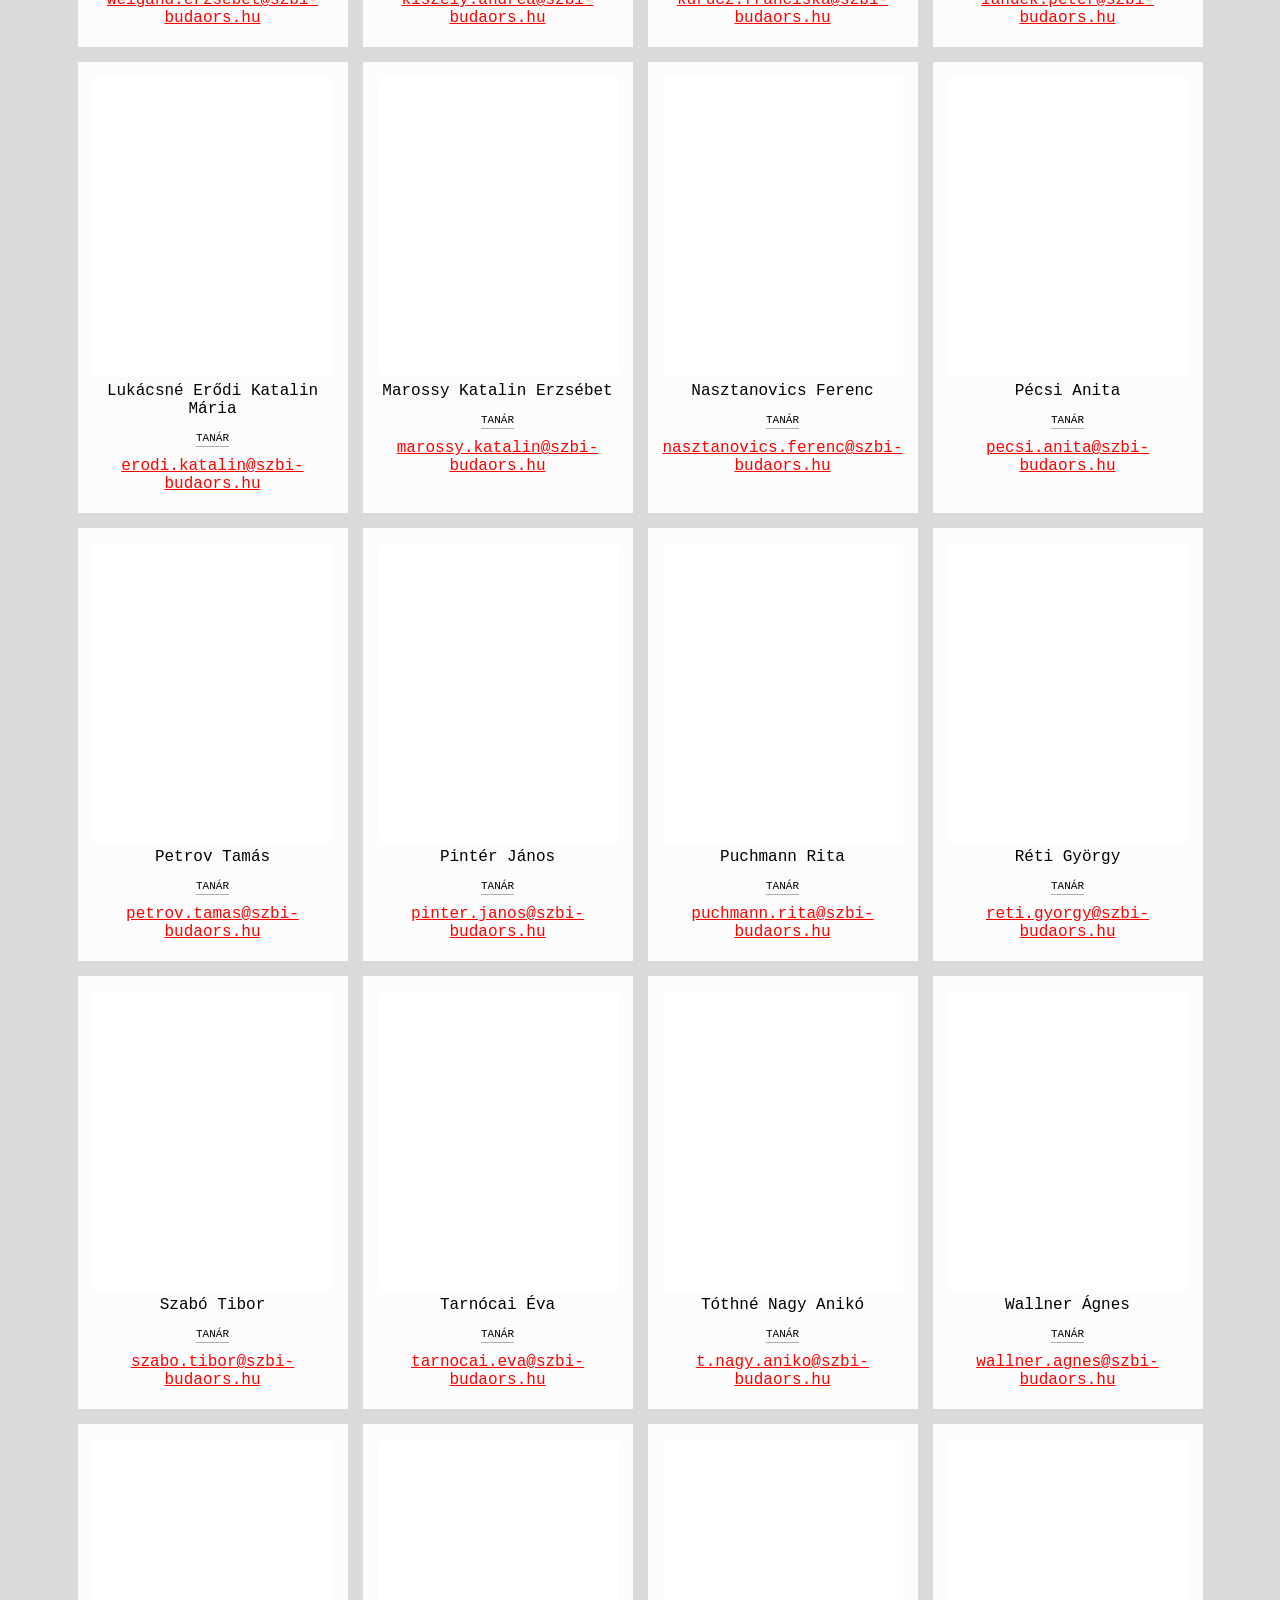
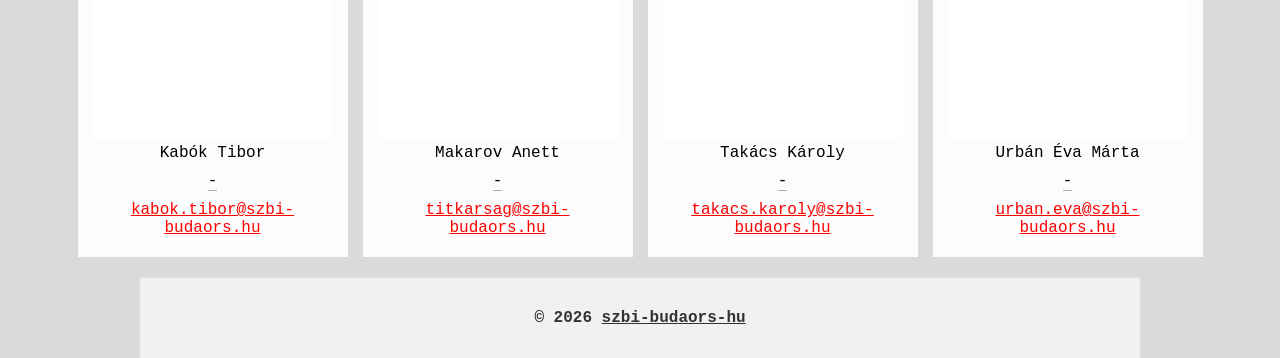
==== commit 05afc0fe: "*" ====
--- a/index.html
+++ b/index.html
@@ -12,26 +12,38 @@
 
   <div class="content">
     <!--start of nav-->
-<div class="navigation">
-  <button class="menu-toggle" id="mobile-menu-btn" aria-label="Toggle Navigation">
-    <span></span>
-    <span></span>
-    <span></span>
-  </button>
-
-  <ul id="nav-list">
-    <li><a href="#iskolankrol" target="_parent">Iskolánkról</a></li>
-    <li><a href="#alapitvany" target="_parent">Alapítványunk</a></li>
-    <li><a href="#kepzeseink" target="_parent">Képzéseink</a></li> 
-    <li><a href="#tanaraink" target="_parent">Tanáraink</a></li>  
-    <li><a href="#dokumentumok" target="_parent">Adminisztrációs dokumentumok</a></li>  
-    <li><a href="#dok" target="_parent">Diákönkormányzat</a></li>  
-    <li><a href="#erasmus" target="_parent">Erasmus utazásaink</a></li>
-  </ul>
-</div>
-<!--end of nav-->
+    <div class="navigation">
+      <button class="menu-toggle" id="mobile-menu-btn" aria-label="Toggle Navigation">
+        <span></span>
+        <span></span>
+        <span></span>
+      </button>
+
+      <ul id="nav-list">
+        <li><a href="#iskolankrol" target="_parent">Iskolánkról</a></li>
+        <li><a href="#alapitvany" target="_parent">Alapítványunk</a></li>
+        <li><a href="#kepzeseink" target="_parent">Képzéseink</a></li> 
+        <li><a href="#tanaraink" target="_parent">Tanáraink</a></li>  
+        <li><a href="#dokumentumok" target="_parent">Adminisztrációs dokumentumok</a></li>  
+        <li><a href="#dok" target="_parent">Diákönkormányzat</a></li>  
+        <li><a href="#erasmus" target="_parent">Erasmus utazásaink</a></li>
+      </ul>
+    </div>
+    <!--end of nav-->
+
     <div class="idol">
-      <p>
+      <p class="idolp">
+      Lorem ipsum dolor sit amet consectetur adipiscing elit. Quisque faucibus ex sapien vitae pellentesque sem placerat. In id cursus mi pretium tellus duis convallis. Tempus leo eu aenean sed diam urna tempor. Pulvinar vivamus fringilla lacus nec metus bibendum egestas. Iaculis massa nisl malesuada lacinia integer nunc posuere. Ut hendrerit semper vel class aptent taciti sociosqu. Ad litora torquent per conubia nostra inceptos himenaeos.
+      Lorem ipsum dolor sit amet consectetur adipiscing elit. Quisque faucibus ex sapien vitae pellentesque sem placerat. In id cursus mi pretium tellus duis convallis. Tempus leo eu aenean sed diam urna tempor. Pulvinar vivamus fringilla lacus nec metus bibendum egestas. Iaculis massa nisl malesuada lacinia integer nunc posuere. Ut hendrerit semper vel class aptent taciti sociosqu. Ad litora torquent per conubia nostra inceptos himenaeos.
+      Lorem ipsum dolor sit amet consectetur adipiscing elit. Quisque faucibus ex sapien vitae pellentesque sem placerat. In id cursus mi pretium tellus duis convallis. Tempus leo eu aenean sed diam urna tempor. Pulvinar vivamus fringilla lacus nec metus bibendum egestas. Iaculis massa nisl malesuada lacinia integer nunc posuere. Ut hendrerit semper vel class aptent taciti sociosqu. Ad litora torquent per conubia nostra inceptos himenaeos.
+      Lorem ipsum dolor sit amet consectetur adipiscing elit. Quisque faucibus ex sapien vitae pellentesque sem placerat. In id cursus mi pretium tellus duis convallis. Tempus leo eu aenean sed diam urna tempor. Pulvinar vivamus fringilla lacus nec metus bibendum egestas. Iaculis massa nisl malesuada lacinia integer nunc posuere. Ut hendrerit semper vel class aptent taciti sociosqu. Ad litora torquent per conubia nostra inceptos himenaeos.
+      Lorem ipsum dolor sit amet consectetur adipiscing elit. Quisque faucibus ex sapien vitae pellentesque sem placerat. In id cursus mi pretium tellus duis convallis. Tempus leo eu aenean sed diam urna tempor. Pulvinar vivamus fringilla lacus nec metus bibendum egestas. Iaculis massa nisl malesuada lacinia integer nunc posuere. Ut hendrerit semper vel class aptent taciti sociosqu. Ad litora torquent per conubia nostra inceptos himenaeos.
+      Lorem ipsum dolor sit amet consectetur adipiscing elit. Quisque faucibus ex sapien vitae pellentesque sem placerat. In id cursus mi pretium tellus duis convallis. Tempus leo eu aenean sed diam urna tempor. Pulvinar vivamus fringilla lacus nec metus bibendum egestas. Iaculis massa nisl malesuada lacinia integer nunc posuere. Ut hendrerit semper vel class aptent taciti sociosqu. Ad litora torquent per conubia nostra inceptos himenaeos.
+      Lorem ipsum dolor sit amet consectetur adipiscing elit. Quisque faucibus ex sapien vitae pellentesque sem placerat. In id cursus mi pretium tellus duis convallis. Tempus leo eu aenean sed diam urna tempor. Pulvinar vivamus fringilla lacus nec metus bibendum egestas. Iaculis massa nisl malesuada lacinia integer nunc posuere. Ut hendrerit semper vel class aptent taciti sociosqu. Ad litora torquent per conubia nostra inceptos himenaeos.
+      Lorem ipsum dolor sit amet consectetur adipiscing elit. Quisque faucibus ex sapien vitae pellentesque sem placerat. In id cursus mi pretium tellus duis convallis. Tempus leo eu aenean sed diam urna tempor. Pulvinar vivamus fringilla lacus nec metus bibendum egestas. Iaculis massa nisl malesuada lacinia integer nunc posuere. Ut hendrerit semper vel class aptent taciti sociosqu. Ad litora torquent per conubia nostra inceptos himenaeos.
+      Lorem ipsum dolor sit amet consectetur adipiscing elit. Quisque faucibus ex sapien vitae pellentesque sem placerat. In id cursus mi pretium tellus duis convallis. Tempus leo eu aenean sed diam urna tempor. Pulvinar vivamus fringilla lacus nec metus bibendum egestas. Iaculis massa nisl malesuada lacinia integer nunc posuere. Ut hendrerit semper vel class aptent taciti sociosqu. Ad litora torquent per conubia nostra inceptos himenaeos.
+      Lorem ipsum dolor sit amet consectetur adipiscing elit. Quisque faucibus ex sapien vitae pellentesque sem placerat. In id cursus mi pretium tellus duis convallis. Tempus leo eu aenean sed diam urna tempor. Pulvinar vivamus fringilla lacus nec metus bibendum egestas. Iaculis massa nisl malesuada lacinia integer nunc posuere. Ut hendrerit semper vel class aptent taciti sociosqu. Ad litora torquent per conubia nostra inceptos himenaeos.
+      Lorem ipsum dolor sit amet consectetur adipiscing elit. Quisque faucibus ex sapien vitae pellentesque sem placerat. In id cursus mi pretium tellus duis convallis. Tempus leo eu aenean sed diam urna tempor. Pulvinar vivamus fringilla lacus nec metus bibendum egestas. Iaculis massa nisl malesuada lacinia integer nunc posuere. Ut hendrerit semper vel class aptent taciti sociosqu. Ad litora torquent per conubia nostra inceptos himenaeos.
       Lorem ipsum dolor sit amet consectetur adipiscing elit. Quisque faucibus ex sapien vitae pellentesque sem placerat. In id cursus mi pretium tellus duis convallis. Tempus leo eu aenean sed diam urna tempor. Pulvinar vivamus fringilla lacus nec metus bibendum egestas. Iaculis massa nisl malesuada lacinia integer nunc posuere. Ut hendrerit semper vel class aptent taciti sociosqu. Ad litora torquent per conubia nostra inceptos himenaeos.
       Lorem ipsum dolor sit amet consectetur adipiscing elit. Quisque faucibus ex sapien vitae pellentesque sem placerat. In id cursus mi pretium tellus duis convallis. Tempus leo eu aenean sed diam urna tempor. Pulvinar vivamus fringilla lacus nec metus bibendum egestas. Iaculis massa nisl malesuada lacinia integer nunc posuere. Ut hendrerit semper vel class aptent taciti sociosqu. Ad litora torquent per conubia nostra inceptos himenaeos.
       Lorem ipsum dolor sit amet consectetur adipiscing elit. Quisque faucibus ex sapien vitae pellentesque sem placerat. In id cursus mi pretium tellus duis convallis. Tempus leo eu aenean sed diam urna tempor. Pulvinar vivamus fringilla lacus nec metus bibendum egestas. Iaculis massa nisl malesuada lacinia integer nunc posuere. Ut hendrerit semper vel class aptent taciti sociosqu. Ad litora torquent per conubia nostra inceptos himenaeos.
@@ -50,10 +62,10 @@
       </p>
 
       <h2 id="iskolankrol" class="divizor">Iskolánkról</h2>
-      <p>
+      <p class="idolp">
       A Szent Benedek Iskola Budaörsi Tagintézménye a város első iskolaépületében a katolikus templom mögötti kis térről nyíló kapuját 2011 nyarán tárta ki a tanulni vágyók előtt.
       Budaörs első iskolájának otthont adó épületben a kezdetek óta egyházi iskola működött. Szomszédunkban áll városunk egyik szimbóluma a katolikus templom, valamint a plébánia és a Mindszenty József Római Katolikus Általános Iskola épülete. Így kézenfekvő volt, hogy 2007 őszétől a katolikus egyházközség néhány tagja azon kezdett gondolkodni, miként lehetne egyházi középiskolát életre hívni az Esze Tamás utca 3. szám alatti épületben.</p>
-      <p>
+      <p class="idolp">
         A gondolat évek alatt valósággá vált. Számos próbálkozás, aláírásgyűjtő akció és hivatalos tárgyalást követően 2011 tavaszán a Magyar Bencés Kongregáció Pannonhalmi Főapátsága felkarolta az ötletet, amelyhez Budaörs Város Önkormányzata is támogatását adta. Köszönjük mindenkinek, aki segített e nemes gondolat megvalósulásában!
       </p>
       <p>Jelenleg nappali rendszerben, technikumi osztályokban, ötéves képzésben gazdálkodás és menedzsment, kereskedelem, valamint informatika és távközlés ágazatokba járó diákok tanulnak.
@@ -65,7 +77,7 @@
 
       <h2 id="alapitvany" class="divizor">Alapítványunk</h2>
       <h3 class="divizor_under">Az alapítvány célja és küldetése</h3>
-      <p>
+      <p class="idolp">
       A Budaörsi Szent Benedek Alapítványt azzal a céllal hozták létre, hogy támogassa a Szent Benedek Technikum budaörsi tagintézményében zajló oktató-nevelő munkát. Alapítványunk elkötelezett amellett, hogy diákjaink számára a lehető legkorszerűbb környezetet és a legszélesebb körű fejlődési lehetőségeket biztosítsa.
       Hiszünk abban, hogy a közösség erejével és a támogatók segítségével olyan plusz élményeket és eszközöket nyújthatunk tanulóinknak, amelyekre az állami finanszírozás keretein belül nem mindig lenne lehetőség.
       </p>
@@ -107,35 +119,346 @@
 
       <h2 class="divizor" id="kepzeseink">Képzéseink</h2>
       <h3 class="divizor_under">Informatikai rendszer- és alkalmazás-üzemeltető technikus</h3>
-      <p><y>  Az </y>informatikai rendszer- és alkalmazás-üzemeltető technikus képzés ideális választás mindazok számára, akiket érdekel a számítógépek világa, a hálózatok és a kiberbiztonság. Alapvető célja, hogy a tanulók elsajátítsák a kis- és közepes méretű hálózatok kiépítését, a Windows és Linux alapú szerverek kezelését, valamint a felhőalapú szolgáltatások és virtualizált környezetek üzemeltetését. A képzés során a diákok átfogó betekintést nyernek az elosztott rendszerek, az adatbázis-kezelés és a hálózati infrastruktúrák világába, ezáltal biztosítva a vállalati informatikai rendszerek folyamatos, biztonságos és hatékony működését.</p>
-      <p><y>A</y>laposan felkészít a jövő technológiai kihívásaira, miközben gyakorlati tudást nyújt a legmodernebb technológiákkal – mint a Docker, a Python és a Cloud – kapcsolatban. A diákok olyan feladatokkal foglalkoznak majd, mint a hálózatok tervezése és konfigurálása, a szerverek karbantartása, a kiberbiztonsági védelem kialakítása, a felhős infrastruktúrák kezelése, valamint a programozás és a rendszerautomatizálás. A képzés kiemelt hangsúlyt fektet a komplex hibaelhárítási készségek fejlesztésére, az IT-biztonsági incidensek megelőzésére és kezelésére, a virtuális gépek (VM-ek) és konténerek felügyeletére, az adatmentési stratégiák kidolgozására, valamint az elosztott rendszerek folyamatos monitoringjára.</p>
+      <p class="idolp"><y>  Az </y>informatikai rendszer- és alkalmazás-üzemeltető technikus képzés ideális választás mindazok számára, akiket érdekel a számítógépek világa, a hálózatok és a kiberbiztonság. Alapvető célja, hogy a tanulók elsajátítsák a kis- és közepes méretű hálózatok kiépítését, a Windows és Linux alapú szerverek kezelését, valamint a felhőalapú szolgáltatások és virtualizált környezetek üzemeltetését. A képzés során a diákok átfogó betekintést nyernek az elosztott rendszerek, az adatbázis-kezelés és a hálózati infrastruktúrák világába, ezáltal biztosítva a vállalati informatikai rendszerek folyamatos, biztonságos és hatékony működését.</p>
+      <p class="idolp"><y>A</y>laposan felkészít a jövő technológiai kihívásaira, miközben gyakorlati tudást nyújt a legmodernebb technológiákkal – mint a Docker, a Python és a Cloud – kapcsolatban. A diákok olyan feladatokkal foglalkoznak majd, mint a hálózatok tervezése és konfigurálása, a szerverek karbantartása, a kiberbiztonsági védelem kialakítása, a felhős infrastruktúrák kezelése, valamint a programozás és a rendszerautomatizálás. A képzés kiemelt hangsúlyt fektet a komplex hibaelhárítási készségek fejlesztésére, az IT-biztonsági incidensek megelőzésére és kezelésére, a virtuális gépek (VM-ek) és konténerek felügyeletére, az adatmentési stratégiák kidolgozására, valamint az elosztott rendszerek folyamatos monitoringjára.</p>
       <p><y>A</y> sikeres szakmai vizsga emelt szintű érettséginek felel meg, ami hatalmas továbbtanulási előnyt biztosít a mérnökinformatikus és gazdaságinformatikus felsőoktatási szakokon. Az így megszerezhető piacképes tudással a friss végzettek olyan keresett pozíciókban helyezkedhetnek el, mint a rendszergazda, a hálózati technikus, az IT támogatási munkatárs, a kiberbiztonsági asszisztens, a felhőalapú rendszerüzemeltető vagy a junior DevOps mérnök.</p>
 
       <h3 class="divizor_under">Kereskedő és webáruházi technikus</h3>
-      <p><y>  A</y> kereskedő és webáruházi technikus képzés ideális választás mindazok számára, akiket érdekel az üzleti és kereskedelmi világ, és szívesen dolgoznának az online térben. A program ötvözi a hagyományos kereskedelmi ismereteket a modern digitális technológiákkal, így a tanulók gyakorlatias tudást szereznek a webáruházak működtetéséről, a vásárlók kiszolgálásáról, az online és offline értékesítési folyamatok kezeléséről, valamint a digitális ügyfélélmény maximális optimalizálásáról.</p>
-      <p><y>A</y> képzés során érintett példák és főbb feladatok jól mutatják a tananyag gyakorlati irányultságát: a diákok webáruházak működtetésével, online marketingkampányok kezelésével, vásárlók kiszolgálásával, rendelések és készletek kezelésével, adatvezérelt értékesítési analitikákkal, valamint adminisztrációs és üzleti folyamatok irányításával foglalkoznak. Ezenkívül olyan piacképes ismereteket sajátítanak el a korszerű tananyagból, mint a közgazdaságtan, a kereskedelmi és áruismereti alapok, az e-kereskedelem, az online marketing és SEO alapjai, a gazdasági és jogi alapismeretek, a digitális alkalmazások (ERP, CRM), valamint a szakmai idegen nyelv.</p>
-      <p><y>A</y> sikeres végzettség birtokában a friss szakembereket olyan keresett pozíciókban várják a munkaerőpiacon, mint a webáruház-üzemeltető, e-kereskedelmi asszisztens, online értékesítő, kereskedelmi ügyintéző, marketing asszisztens, digitális tartalomkezelő vagy webshop logisztikus. Emellett a szakmai vizsga emelt szintű érettséginek felel meg, ami komoly előnyt jelent az olyan alapképzési szakokon történő továbbtanulás során, mint a gazdálkodás és menedzsment, a kereskedelem és marketing, a nemzetközi gazdálkodás, vagy a pénzügy és számvitel.</p>
+      <p class="idolp"><y>  A</y> kereskedő és webáruházi technikus képzés ideális választás mindazok számára, akiket érdekel az üzleti és kereskedelmi világ, és szívesen dolgoznának az online térben. A program ötvözi a hagyományos kereskedelmi ismereteket a modern digitális technológiákkal, így a tanulók gyakorlatias tudást szereznek a webáruházak működtetéséről, a vásárlók kiszolgálásáról, az online és offline értékesítési folyamatok kezeléséről, valamint a digitális ügyfélélmény maximális optimalizálásáról.</p>
+      <p class="idolp"><y>A</y> képzés során érintett példák és főbb feladatok jól mutatják a tananyag gyakorlati irányultságát: a diákok webáruházak működtetésével, online marketingkampányok kezelésével, vásárlók kiszolgálásával, rendelések és készletek kezelésével, adatvezérelt értékesítési analitikákkal, valamint adminisztrációs és üzleti folyamatok irányításával foglalkoznak. Ezenkívül olyan piacképes ismereteket sajátítanak el a korszerű tananyagból, mint a közgazdaságtan, a kereskedelmi és áruismereti alapok, az e-kereskedelem, az online marketing és SEO alapjai, a gazdasági és jogi alapismeretek, a digitális alkalmazások (ERP, CRM), valamint a szakmai idegen nyelv.</p>
+      <p class="idolp"><y>A</y> sikeres végzettség birtokában a friss szakembereket olyan keresett pozíciókban várják a munkaerőpiacon, mint a webáruház-üzemeltető, e-kereskedelmi asszisztens, online értékesítő, kereskedelmi ügyintéző, marketing asszisztens, digitális tartalomkezelő vagy webshop logisztikus. Emellett a szakmai vizsga emelt szintű érettséginek felel meg, ami komoly előnyt jelent az olyan alapképzési szakokon történő továbbtanulás során, mint a gazdálkodás és menedzsment, a kereskedelem és marketing, a nemzetközi gazdálkodás, vagy a pénzügy és számvitel.</p>
 
       <h3 class="divizor_under">Pénzügyi-számviteli ügyintéző</h3>
-      <p><y>A</y> pénzügyi-számviteli ügyintéző képzés ideális választás mindazok számára, akik szeretik a rendet, az átláthatóságot, otthonosan mozognak a számok világában, és szívesen dolgoznának irodai környezetben, modern szoftverekkel. A program stabil alapokat ad a gazdasági folyamatok megértéséhez, így a diákok gyakorlatias tudást szereznek a könyvvezetésről, a számlázásról, a banki és pénztári műveletekről, valamint a vállalkozások adózási szabályairól.</p>
-      <p><y>A</y> képzés során érintett főbb feladatok és területek jól mutatják a tananyag gyakorlati irányultságát: a tanulók gazdasági események rögzítésével, pénzügyi műveletekkel, hatósági és partneri ügyintézéssel, bérszámfejtéssel, valamint a vezetőség részére készülő kimutatások és elemzések összeállításával foglalkoznak. Emellett olyan piacképes ismereteket sajátítanak el, mint a gazdálkodási és jogi alapismeretek, a kettős könyvvitel, az adózás (ÁFA, SZJA, TAO), a professzionális könyvelő- és bérprogramok használata, valamint az üzleti kommunikáció.</p>
-      <p><y>A </y>válságálló és keresett végzettséggel a szakembereket olyan területeken helyezkedhetnek el, mint a pénzügyi asszisztens vagy ügyintéző, könyvelő asszisztens könyvelőirodákban, bérszámfejtő és TB ügyintéző, banki vagy biztosítási ügyintéző, illetve költségvetési intézmények pénzügyi osztályai. Emellett a szakmai vizsga emelt szintű érettséginek felel meg, ami jelentős továbbtanulási előnyt biztosít az olyan egyetemi szakokon, mint a pénzügy és számvitel, a gazdálkodás és menedzsment, vagy a kereskedelem és marketing.</p>
+      <p class="idolp"><y>A</y> pénzügyi-számviteli ügyintéző képzés ideális választás mindazok számára, akik szeretik a rendet, az átláthatóságot, otthonosan mozognak a számok világában, és szívesen dolgoznának irodai környezetben, modern szoftverekkel. A program stabil alapokat ad a gazdasági folyamatok megértéséhez, így a diákok gyakorlatias tudást szereznek a könyvvezetésről, a számlázásról, a banki és pénztári műveletekről, valamint a vállalkozások adózási szabályairól.</p>
+      <p class="idolp"><y>A</y> képzés során érintett főbb feladatok és területek jól mutatják a tananyag gyakorlati irányultságát: a tanulók gazdasági események rögzítésével, pénzügyi műveletekkel, hatósági és partneri ügyintézéssel, bérszámfejtéssel, valamint a vezetőség részére készülő kimutatások és elemzések összeállításával foglalkoznak. Emellett olyan piacképes ismereteket sajátítanak el, mint a gazdálkodási és jogi alapismeretek, a kettős könyvvitel, az adózás (ÁFA, SZJA, TAO), a professzionális könyvelő- és bérprogramok használata, valamint az üzleti kommunikáció.</p>
+      <p class="idolp"><y>A </y>válságálló és keresett végzettséggel a szakembereket olyan területeken helyezkedhetnek el, mint a pénzügyi asszisztens vagy ügyintéző, könyvelő asszisztens könyvelőirodákban, bérszámfejtő és TB ügyintéző, banki vagy biztosítási ügyintéző, illetve költségvetési intézmények pénzügyi osztályai. Emellett a szakmai vizsga emelt szintű érettséginek felel meg, ami jelentős továbbtanulási előnyt biztosít az olyan egyetemi szakokon, mint a pénzügy és számvitel, a gazdálkodás és menedzsment, vagy a kereskedelem és marketing.</p>
+
       <h2 class="divizor" id="tanaraink">
         Iskolánk vezetősége és tanárai
       </h2>
-<!--  <table class="vezetoseg">
-    <thead>test</thead>
-    <tr>
-      <td>
-        <img src="./images/1764280838_ambrus_gergo.webp" alt="Lhana-Slejgenis">
-        <p>
-          Ambrus Gergő
-        </p>
-        
-      </td>
-    </tr>
-  </table>-->
-
+      <table class="vezetoseg">
+        <tr class="vezetoseg-row">
+          <td>
+            <img src="./images/1764280813_hardi_gabor_titusz.webp" alt="Hardi Gábor Titusz">
+            <p>Hardi Gábor Titusz</p>
+            <p class="subdive">Főigazgató</p>
+            <p class="accessibility">
+              <a href="mailto:titusz@osb.hu" target="_blank">titusz@osb.hu</a>
+            </p>
+          </td>
+          <td>
+            <img src="./images/1764280838_ambrus_gergo.webp" alt="Ambrus Gergő">
+            <p>Ambrus Gergő</p>
+            <p class="subdive">Igazgató</p>
+            <p class="accessibility">
+              <a href="mailto:ambrus.gergo@szbi-budaors.hu" target="_blank">ambrus.gergo@szbi-budaors.hu</a>
+            </p>
+          </td>
+          <td>
+            <img src="./images/1764280858_gal_gabriella.webp" alt="Gál Gabriella">
+            <p>Gál Gabriella</p>
+            <p class="subdive">Általános igazgatóhelyettes</p>
+            <p class="accessibility">
+              <a href="mailto:gal.gabriella@szbi-budaors.hu" target="_blank">gal.gabriella@szbi-budaors.hu</a>
+            </p>
+          </td>
+                    <td>
+            <img src="./images/1772192710_Meinczinger_Timea.webp" alt="Meinczinger Tímea">
+            <p>Meinczinger Tímea</p>
+            <p class="subdive">Gazdasági vezető</p>
+            <p class="accessibility">
+              <a href="mailto:	gazdasagi@szbi-budaors.hu" target="_blank">	gazdasagi@szbi-budaors.hu</a>
+            </p>
+          </td>
+          <td>
+                      <img src="./images/default.webp" alt="Arató Brigitta">
+            <p>Arató Brigitta</p>
+            <p class="subdive">tanár</p>
+            <p class="accessibility">
+              <a href="mailto:arato.brigitta@szbi-budaors.hu" target="_blank">	arato.brigitta@szbi-budaors.hu</a>
+            </p>
+          </td>
+          <td>
+  <img src="./images/default.webp" alt="Bod Gergely">
+  <p>Bod Gergely</p>
+  <p class="subdive">tanár</p>
+  <p class="accessibility">
+    <a href="mailto:bod.gergely@szbi-budaors.hu" target="_blank">bod.gergely@szbi-budaors.hu</a>
+  </p>
+</td>
+
+<td>
+  <img src="./images/default.webp" alt="Csizmazia Mátyás">
+  <p>Csizmazia Mátyás</p>
+  <p class="subdive">tanár</p>
+  <p class="accessibility">
+    <a href="mailto:csizmazia.matyas@szbi-budaors.hu" target="_blank">csizmazia.matyas@szbi-budaors.hu</a>
+  </p>
+</td>
+
+<td>
+  <img src="./images/default.webp" alt="Darufalvi Edit Bernadett">
+  <p>Darufalvi Edit Bernadett</p>
+  <p class="subdive">tanár</p>
+  <p class="accessibility">
+    <a href="mailto:darufalvi.bernadett@szbi-budaors.hu" target="_blank">darufalvi.bernadett@szbi-budaors.hu</a>
+  </p>
+</td>
+
+<td>
+  <img src="./images/default.webp" alt="Domján Gábor">
+  <p>Domján Gábor</p>
+  <p class="subdive">tanár</p>
+  <p class="accessibility">
+    <a href="mailto:domjan.gabor@szbi-budaors.hu" target="_blank">domjan.gabor@szbi-budaors.hu</a>
+  </p>
+</td>
+
+<td>
+  <img src="./images/default.webp" alt="Dr. Madarasné Erős Krisztina">
+  <p>Dr. Madarasné Erős Krisztina</p>
+  <p class="subdive">tanár</p>
+  <p class="accessibility">
+    <a href="mailto:eros.krisztina@szbi-budaors.hu" target="_blank">eros.krisztina@szbi-budaors.hu</a>
+  </p>
+</td>
+
+<td>
+  <img src="./images/default.webp" alt="Dr. Tóth-Horváth Brigitta">
+  <p>Dr. Tóth-Horváth Brigitta</p>
+  <p class="subdive">tanár</p>
+  <p class="accessibility">
+    <a href="mailto:horvath.brigitta@szbi-budaors.hu" target="_blank">horvath.brigitta@szbi-budaors.hu</a>
+  </p>
+</td>
+
+<td>
+  <img src="./images/default.webp" alt="Dukai Gábor">
+  <p>Dukai Gábor</p>
+  <p class="subdive">tanár</p>
+  <p class="accessibility">
+    <a href="mailto:dukai.gabor@szbi-budaors.hu" target="_blank">dukai.gabor@szbi-budaors.hu</a>
+  </p>
+</td>
+
+<td>
+  <img src="./images/default.webp" alt="Ferenczy Márk">
+  <p>Ferenczy Márk</p>
+  <p class="subdive">tanár</p>
+  <p class="accessibility">
+    <a href="mailto:ferenczy.mark@szbi-budaors.hu" target="_blank">ferenczy.mark@szbi-budaors.hu</a>
+  </p>
+</td>
+
+<td>
+  <img src="./images/default.webp" alt="Horváth Dóra Valéria">
+  <p>Horváth Dóra Valéria</p>
+  <p class="subdive">tanár</p>
+  <p class="accessibility">
+    <a href="mailto:horvath.dora@szbi-budaors.hu" target="_blank">horvath.dora@szbi-budaors.hu</a>
+  </p>
+</td>
+
+<td>
+  <img src="./images/default.webp" alt="Jávori Krisztina">
+  <p>Jávori Krisztina</p>
+  <p class="subdive">tanár</p>
+  <p class="accessibility">
+    <a href="mailto:javori.krisztina@szbi-budaors.hu" target="_blank">javori.krisztina@szbi-budaors.hu</a>
+  </p>
+</td>
+
+<td>
+  <img src="./images/default.webp" alt="Jóvári Zsuzsanna">
+  <p>Jóvári Zsuzsanna</p>
+  <p class="subdive">tanár</p>
+  <p class="accessibility">
+    <a href="mailto:jovari.zsuzsanna@szbi-budaors.hu" target="_blank">jovari.zsuzsanna@szbi-budaors.hu</a>
+  </p>
+</td>
+
+<td>
+  <img src="./images/default.webp" alt="Jurainé Weigand Erzsébet">
+  <p>Jurainé Weigand Erzsébet</p>
+  <p class="subdive">tanár</p>
+  <p class="accessibility">
+    <a href="mailto:weigand.erzsebet@szbi-budaors.hu" target="_blank">weigand.erzsebet@szbi-budaors.hu</a>
+  </p>
+</td>
+
+<td>
+  <img src="./images/default.webp" alt="Kiszely Anna Andrea">
+  <p>Kiszely Anna Andrea</p>
+  <p class="subdive">tanár</p>
+  <p class="accessibility">
+    <a href="mailto:kiszely.andrea@szbi-budaors.hu" target="_blank">kiszely.andrea@szbi-budaors.hu</a>
+  </p>
+</td>
+
+<td>
+  <img src="./images/default.webp" alt="Kurucz Franciska">
+  <p>Kurucz Franciska</p>
+  <p class="subdive">tanár</p>
+  <p class="accessibility">
+    <a href="mailto:kurucz.franciska@szbi-budaors.hu" target="_blank">kurucz.franciska@szbi-budaors.hu</a>
+  </p>
+</td>
+
+<td>
+  <img src="./images/default.webp" alt="Landek Péter">
+  <p>Landek Péter</p>
+  <p class="subdive">tanár</p>
+  <p class="accessibility">
+    <a href="mailto:landek.peter@szbi-budaors.hu" target="_blank">landek.peter@szbi-budaors.hu</a>
+  </p>
+</td>
+
+<td>
+  <img src="./images/default.webp" alt="Lukácsné Erődi Katalin Mária">
+  <p>Lukácsné Erődi Katalin Mária</p>
+  <p class="subdive">tanár</p>
+  <p class="accessibility">
+    <a href="mailto:erodi.katalin@szbi-budaors.hu" target="_blank">erodi.katalin@szbi-budaors.hu</a>
+  </p>
+</td>
+
+<td>
+  <img src="./images/default.webp" alt="Marossy Katalin Erzsébet">
+  <p>Marossy Katalin Erzsébet</p>
+  <p class="subdive">tanár</p>
+  <p class="accessibility">
+    <a href="mailto:marossy.katalin@szbi-budaors.hu" target="_blank">marossy.katalin@szbi-budaors.hu</a>
+  </p>
+</td>
+
+<td>
+  <img src="./images/default.webp" alt="Nasztanovics Ferenc">
+  <p>Nasztanovics Ferenc</p>
+  <p class="subdive">tanár</p>
+  <p class="accessibility">
+    <a href="mailto:nasztanovics.ferenc@szbi-budaors.hu" target="_blank">nasztanovics.ferenc@szbi-budaors.hu</a>
+  </p>
+</td>
+
+<td>
+  <img src="./images/default.webp" alt="Pécsi Anita">
+  <p>Pécsi Anita</p>
+  <p class="subdive">tanár</p>
+  <p class="accessibility">
+    <a href="mailto:pecsi.anita@szbi-budaors.hu" target="_blank">pecsi.anita@szbi-budaors.hu</a>
+  </p>
+</td>
+
+<td>
+  <img src="./images/default.webp" alt="Petrov Tamás">
+  <p>Petrov Tamás</p>
+  <p class="subdive">tanár</p>
+  <p class="accessibility">
+    <a href="mailto:petrov.tamas@szbi-budaors.hu" target="_blank">petrov.tamas@szbi-budaors.hu</a>
+  </p>
+</td>
+
+<td>
+  <img src="./images/default.webp" alt="Pintér János">
+  <p>Pintér János</p>
+  <p class="subdive">tanár</p>
+  <p class="accessibility">
+    <a href="mailto:pinter.janos@szbi-budaors.hu" target="_blank">pinter.janos@szbi-budaors.hu</a>
+  </p>
+</td>
+
+<td>
+  <img src="./images/default.webp" alt="Puchmann Rita">
+  <p>Puchmann Rita</p>
+  <p class="subdive">tanár</p>
+  <p class="accessibility">
+    <a href="mailto:puchmann.rita@szbi-budaors.hu" target="_blank">puchmann.rita@szbi-budaors.hu</a>
+  </p>
+</td>
+
+<td>
+  <img src="./images/default.webp" alt="Réti György">
+  <p>Réti György</p>
+  <p class="subdive">tanár</p>
+  <p class="accessibility">
+    <a href="mailto:reti.gyorgy@szbi-budaors.hu" target="_blank">reti.gyorgy@szbi-budaors.hu</a>
+  </p>
+</td>
+
+<td>
+  <img src="./images/default.webp" alt="Szabó Tibor">
+  <p>Szabó Tibor</p>
+  <p class="subdive">tanár</p>
+  <p class="accessibility">
+    <a href="mailto:szabo.tibor@szbi-budaors.hu" target="_blank">szabo.tibor@szbi-budaors.hu</a>
+  </p>
+</td>
+
+<td>
+  <img src="./images/default.webp" alt="Tarnócai Éva">
+  <p>Tarnócai Éva</p>
+  <p class="subdive">tanár</p>
+  <p class="accessibility">
+    <a href="mailto:tarnocai.eva@szbi-budaors.hu" target="_blank">tarnocai.eva@szbi-budaors.hu</a>
+  </p>
+</td>
+
+<td>
+  <img src="./images/default.webp" alt="Tóthné Nagy Anikó">
+  <p>Tóthné Nagy Anikó</p>
+  <p class="subdive">tanár</p>
+  <p class="accessibility">
+    <a href="mailto:t.nagy.aniko@szbi-budaors.hu" target="_blank">t.nagy.aniko@szbi-budaors.hu</a>
+  </p>
+</td>
+
+<td>
+  <img src="./images/default.webp" alt="Wallner Ágnes">
+  <p>Wallner Ágnes</p>
+  <p class="subdive">tanár</p>
+  <p class="accessibility">
+    <a href="mailto:wallner.agnes@szbi-budaors.hu" target="_blank">wallner.agnes@szbi-budaors.hu</a>
+  </p>
+</td>
+<br>
+<td>
+  <img src="./images/default.webp" alt="Kabók Tibor">
+  <p>Kabók Tibor</p>
+  <p class="subdive">-</p>
+  <p class="accessibility">
+    <a href="mailto:kabok.tibor@szbi-budaors.hu" target="_blank">kabok.tibor@szbi-budaors.hu</a>
+  </p>
+</td>
+
+<td>
+  <img src="./images/default.webp" alt="Makarov Anett">
+  <p>Makarov Anett</p>
+  <p class="subdive">-</p>
+  <p class="accessibility">
+    <a href="mailto:titkarsag@szbi-budaors.hu" target="_blank">titkarsag@szbi-budaors.hu</a>
+  </p>
+</td>
+
+<td>
+  <img src="./images/default.webp" alt="Takács Károly">
+  <p>Takács Károly</p>
+  <p class="subdive">-</p>
+  <p class="accessibility">
+    <a href="mailto:takacs.karoly@szbi-budaors.hu" target="_blank">takacs.karoly@szbi-budaors.hu</a>
+  </p>
+</td>
+
+<td>
+  <img src="./images/default.webp" alt="Urbán Éva Márta">
+  <p>Urbán Éva Márta</p>
+  <p class="subdive">-</p>
+  <p class="accessibility">
+    <a href="mailto:urban.eva@szbi-budaors.hu" target="_blank">urban.eva@szbi-budaors.hu</a>
+  </p>
+</td>
+</tr>
+
+</table>
 
     </div>
     <!--idol vege-->
@@ -144,6 +467,7 @@
   <footer class="footer">
     <p>&copy; 2026 <a href="https://github.com/szbi-budaors-hu/" target="_blank" title="link!">szbi-budaors-hu</a></p>
   </footer>
+
 <script>
   const scrollTopBtn = document.getElementById("scrollTopBtn");
 
@@ -154,6 +478,7 @@
       scrollTopBtn.classList.remove("show");
     }
   };
+
   const mobileMenuBtn = document.getElementById("mobile-menu-btn");
   const navList = document.getElementById("nav-list");
   const navLinks = document.querySelectorAll("#nav-list a");
--- a/style.css
+++ b/style.css
@@ -18,7 +18,6 @@
 
 .idol p {
   text-align: justify;
-  font-size: 15px;
 }
 
 .idol ul {
@@ -31,6 +30,10 @@
 
 .idolul_alt {
   list-style-type: "⋆";
+}
+
+.idolp {
+  font-size: 15px;
 }
 
 .quote {
@@ -69,6 +72,7 @@
   font-size: x-large;
   font-weight: 800;
 }
+
 .navigation {
   display: flex !important;
   justify-content: center;
@@ -179,7 +183,6 @@
   visibility: hidden;
   transition: opacity 0.3s ease, visibility 0.3s ease, background-color 0.2s, transform 0.2s;
   box-shadow: 0 4px 6px rgba(0, 0, 0, 0.3);
-
 }
 
 #scrollTopBtn.show {
@@ -194,6 +197,58 @@
   transform: translateY(-3px);
 }
 
+.subdive {
+  font-variant: small-caps;
+    border-bottom: 1px #adadad solid;
+}
+
+.vezetoseg, 
+.vezetoseg tbody {
+  display: block;
+  width: 100%;
+}
+
+.vezetoseg-row {
+  display: flex;
+  flex-wrap: wrap; 
+  justify-content: center;
+  gap: 15px;
+  width: 100%;
+}
+
+.vezetoseg td {
+  display: flex;
+  flex-direction: column;
+  align-items: center;
+  background-color: #fcfcfc;
+  padding: 15px;
+  box-sizing: border-box;
+  flex: 1 1 calc(25% - 20px); 
+  min-width: 230px; 
+  max-width: 270px;
+}
+
+.vezetoseg img {
+  aspect-ratio: 4/5;
+  object-fit: cover;
+  width: 100%;
+  height: auto;
+  border-radius: 4px;
+}
+
+.vezetoseg p {
+  text-align: center;
+  margin: 5px 0; 
+}
+
+.accessibility a {
+  color: #F00;
+  /*word-break:normal;*/
+}
+
+.accessibility a:hover {
+  color: rgb(42, 150, 42);
+}
 
 @media screen and (max-width: 1024px) {
   .footer {
@@ -247,19 +302,8 @@
     line-height: 38px;
     font-size: 20px;
   }
-}
-.vezetoseg img{
-  aspect-ratio: 4/5;
-  object-fit: cover;
-  width: 270px;
-  height: auto;
-}
-.vezetoseg td{
-  background-color: #fcfcfc;
-
-}
-.vezetoseg p{
-  text-align: center;
-  vertical-align:baseline;
-  margin: 5px 10px;
+  .vezetoseg td {
+    flex: 1 1 100%;
+    max-width: 100%;
+  }
 }
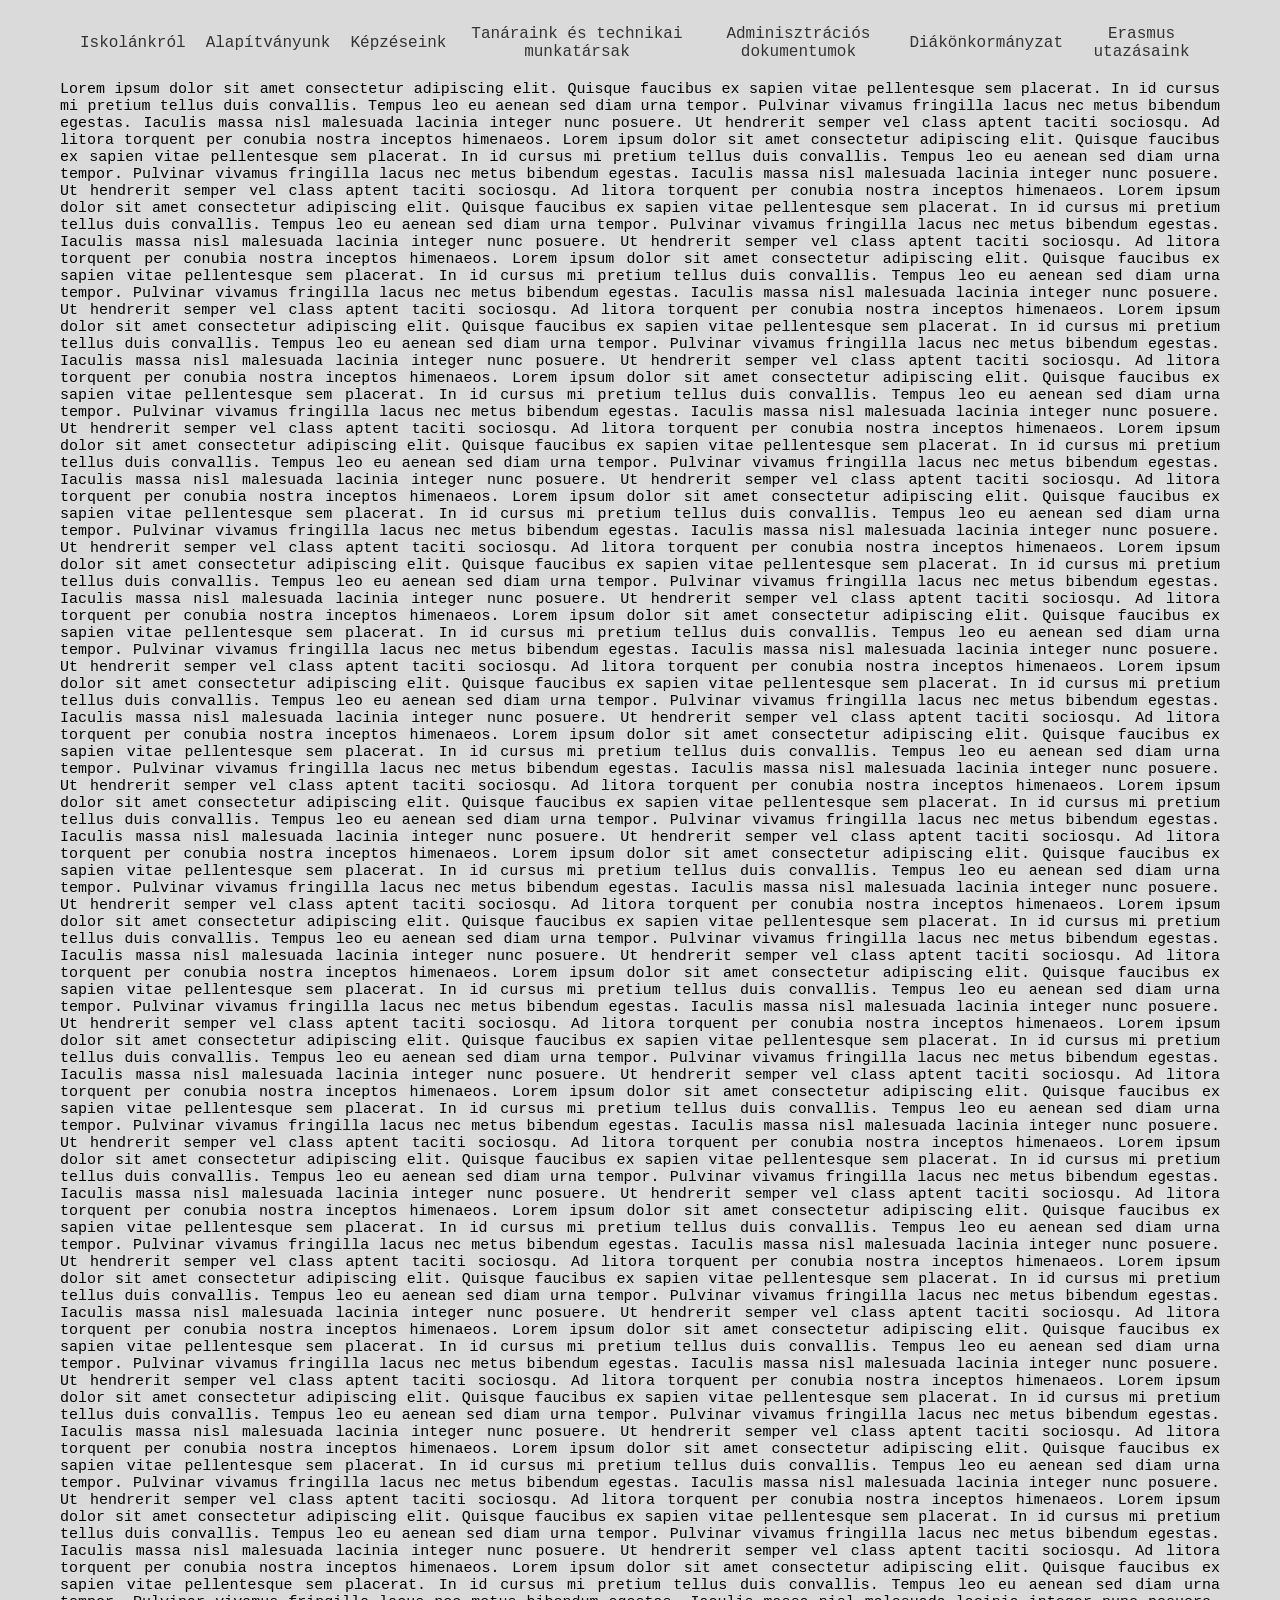
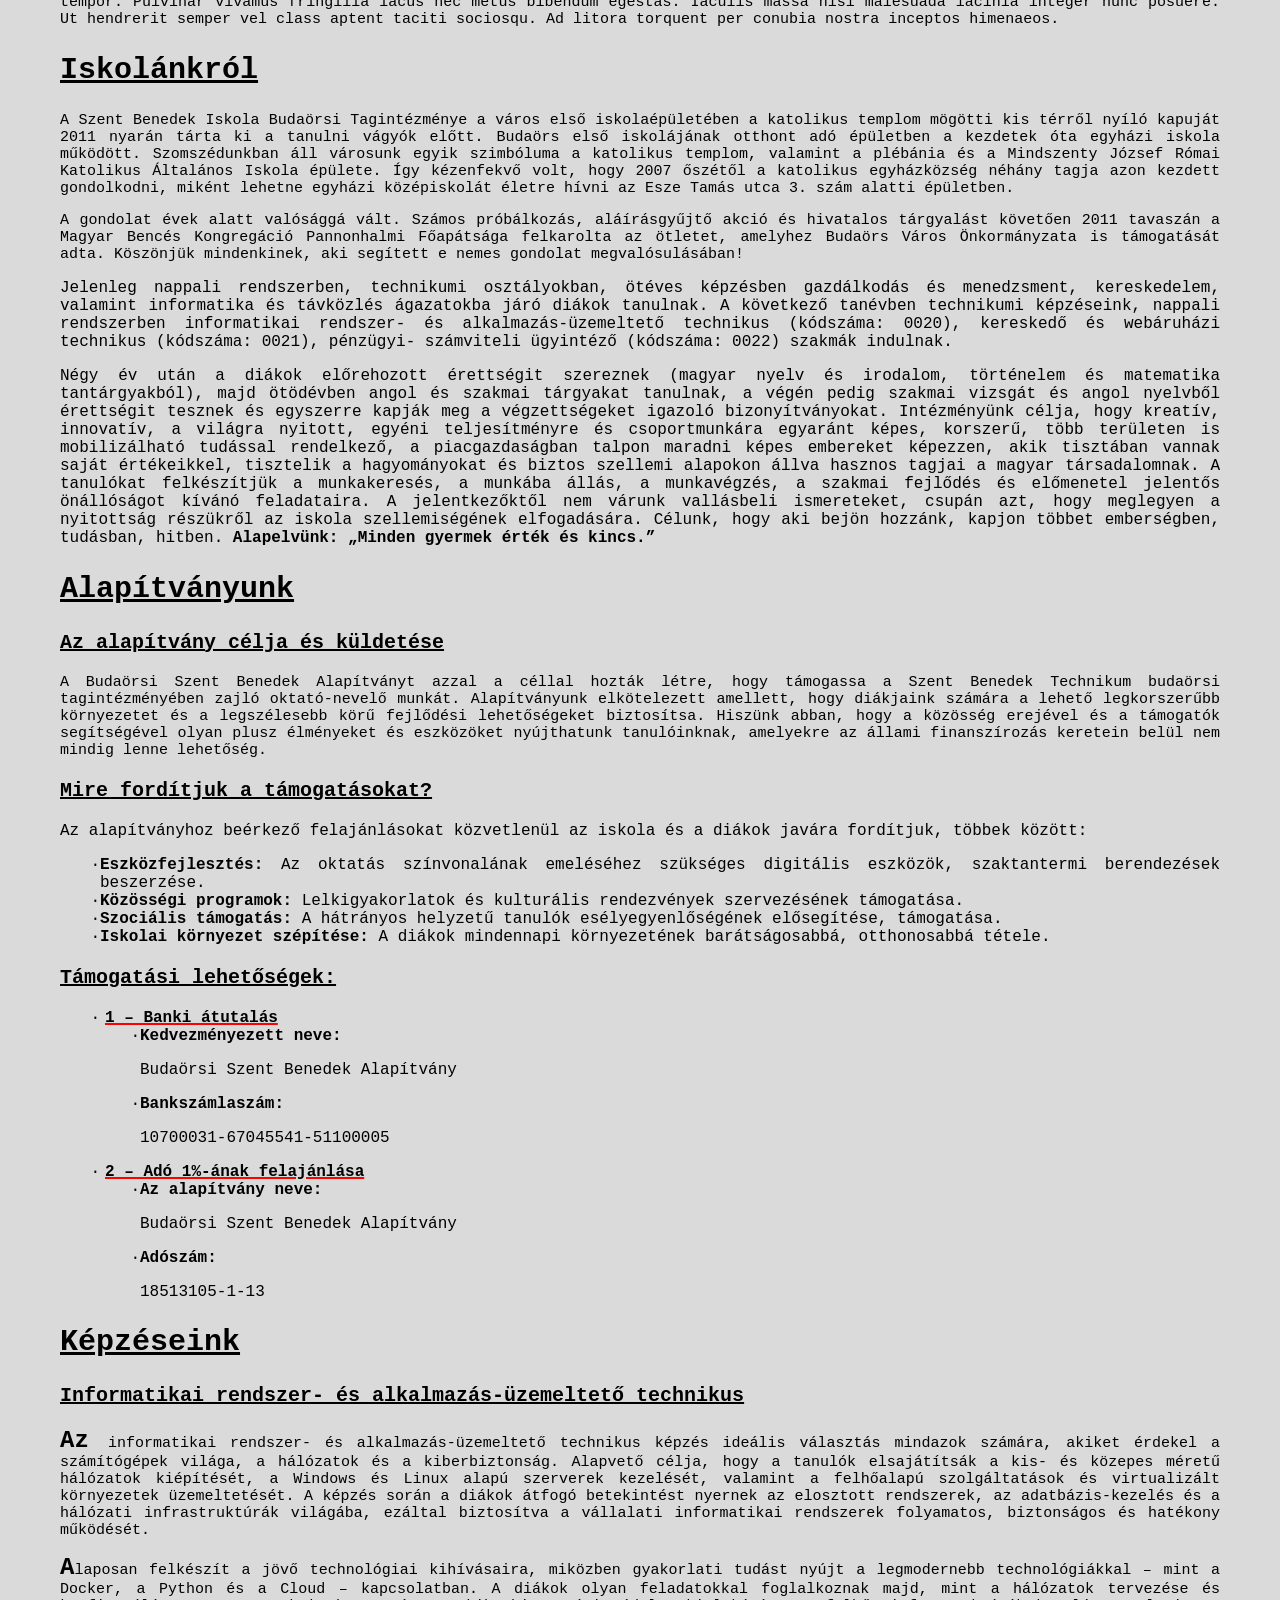
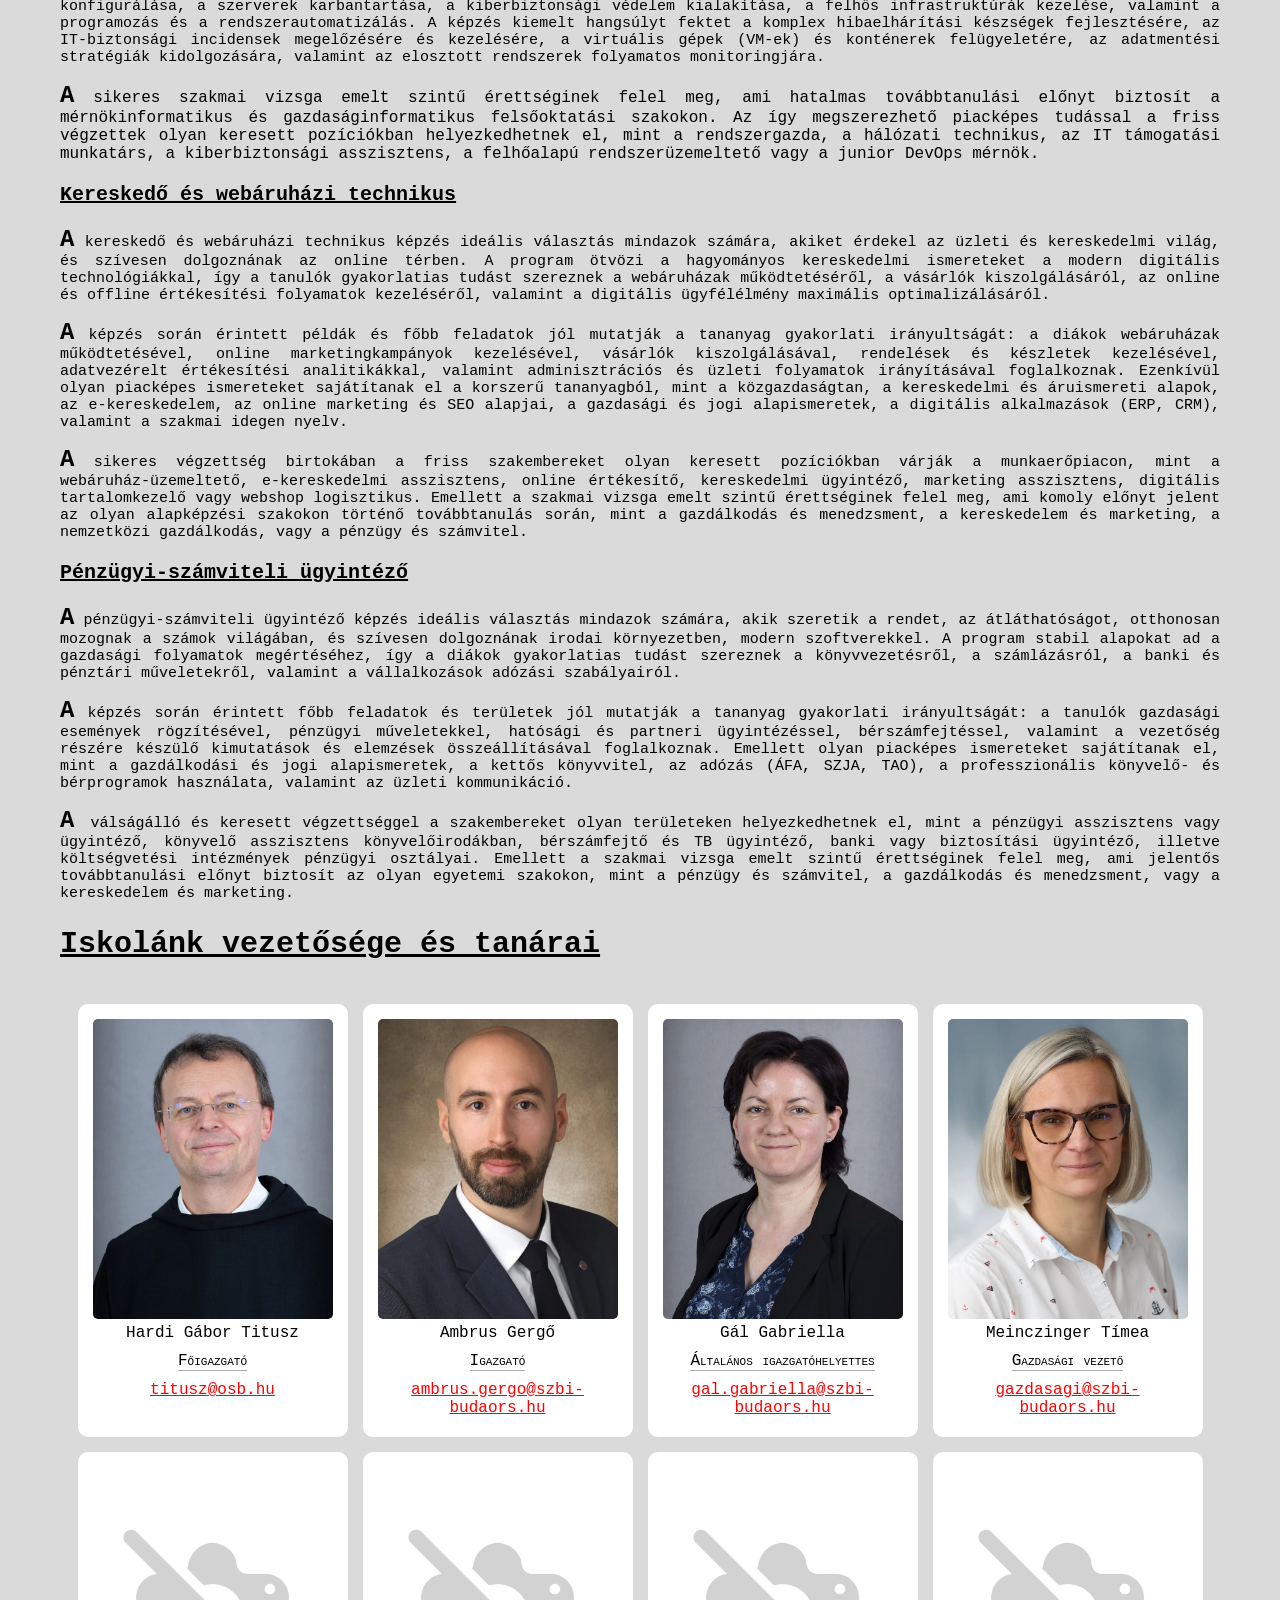
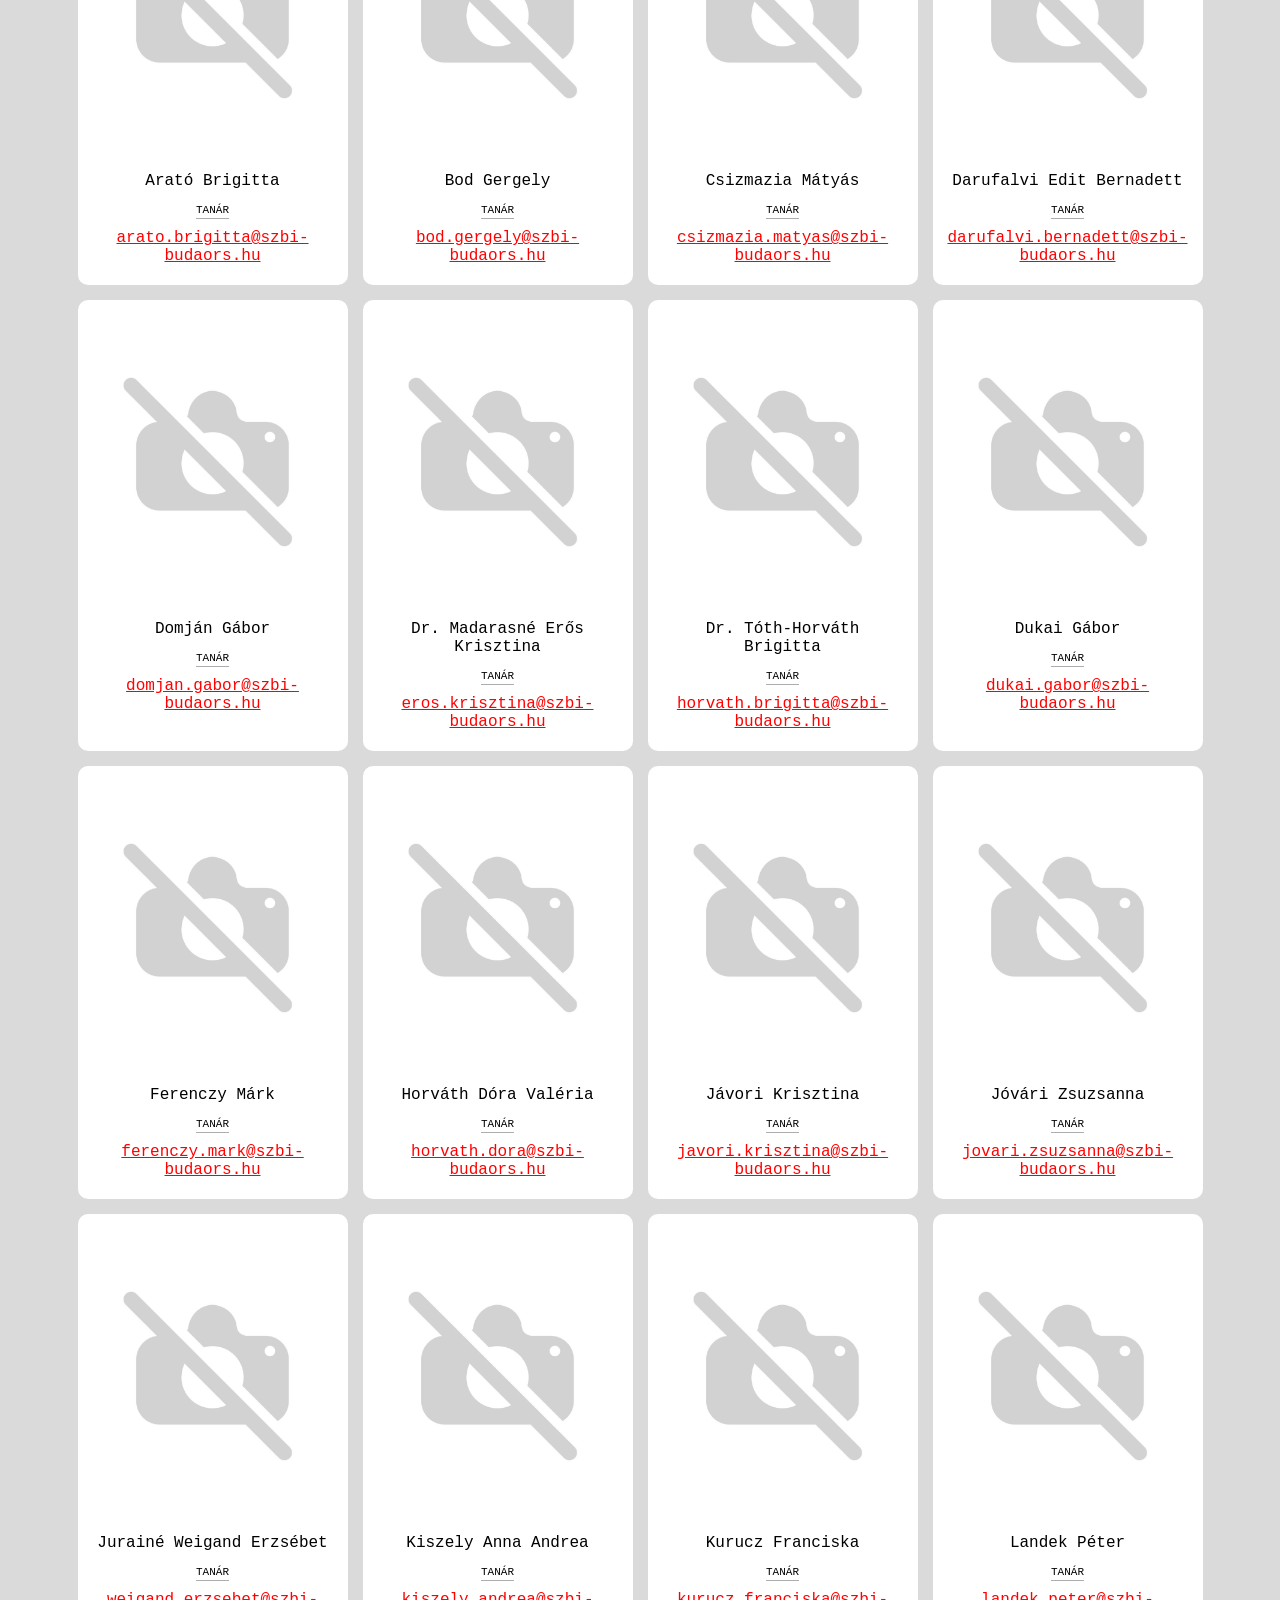
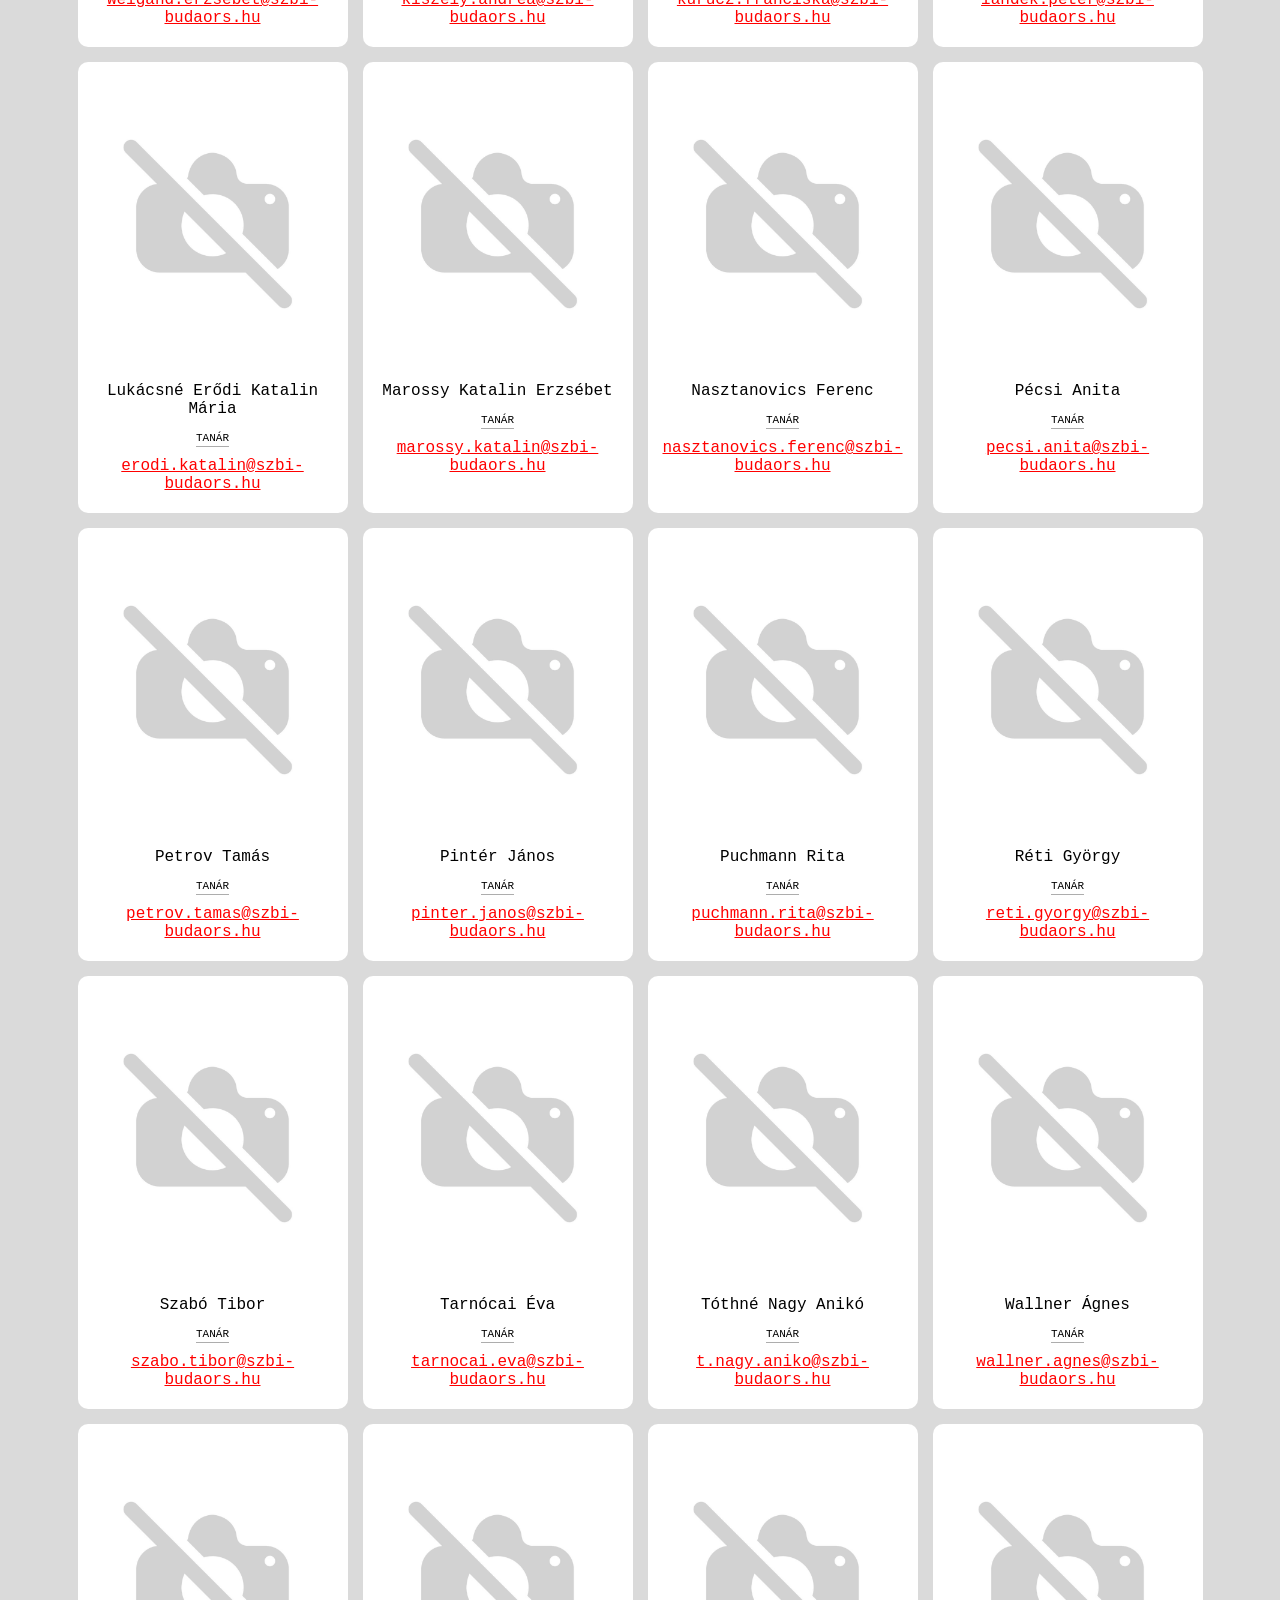
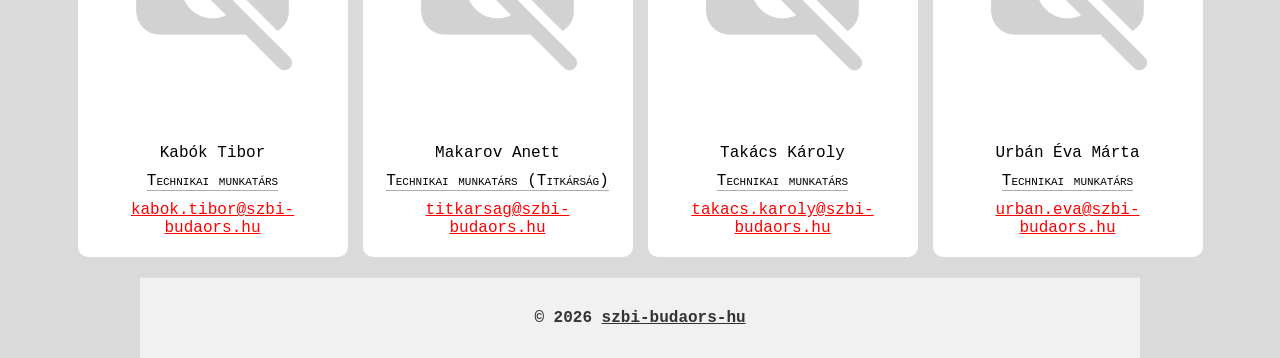
==== commit f5f1e895: "mostly_dune" ====
--- a/index.html
+++ b/index.html
@@ -20,18 +20,18 @@
       </button>
 
       <ul id="nav-list">
-        <li><a href="#iskolankrol" target="_parent">Iskolánkról</a></li>
-        <li><a href="#alapitvany" target="_parent">Alapítványunk</a></li>
-        <li><a href="#kepzeseink" target="_parent">Képzéseink</a></li> 
-        <li><a href="#tanaraink" target="_parent">Tanáraink</a></li>  
-        <li><a href="#dokumentumok" target="_parent">Adminisztrációs dokumentumok</a></li>  
-        <li><a href="#dok" target="_parent">Diákönkormányzat</a></li>  
-        <li><a href="#erasmus" target="_parent">Erasmus utazásaink</a></li>
+        <li><a href="#iskolankrol" >Iskolánkról</a></li>
+        <li><a href="#alapitvany" >Alapítványunk</a></li>
+        <li><a href="#kepzeseink" >Képzéseink</a></li> 
+        <li><a href="#tanaraink" >Tanáraink és technikai munkatársak</a></li>  
+        <li><a href="#dokumentumok" >Adminisztrációs dokumentumok</a></li>  
+        <li><a href="#dok" >Diákönkormányzat</a></li>  
+        <li><a href="#erasmus" >Erasmus utazásaink</a></li>
       </ul>
     </div>
     <!--end of nav-->
 
-    <div class="idol">
+    <div class="mainest">
       <p class="idolp">
       Lorem ipsum dolor sit amet consectetur adipiscing elit. Quisque faucibus ex sapien vitae pellentesque sem placerat. In id cursus mi pretium tellus duis convallis. Tempus leo eu aenean sed diam urna tempor. Pulvinar vivamus fringilla lacus nec metus bibendum egestas. Iaculis massa nisl malesuada lacinia integer nunc posuere. Ut hendrerit semper vel class aptent taciti sociosqu. Ad litora torquent per conubia nostra inceptos himenaeos.
       Lorem ipsum dolor sit amet consectetur adipiscing elit. Quisque faucibus ex sapien vitae pellentesque sem placerat. In id cursus mi pretium tellus duis convallis. Tempus leo eu aenean sed diam urna tempor. Pulvinar vivamus fringilla lacus nec metus bibendum egestas. Iaculis massa nisl malesuada lacinia integer nunc posuere. Ut hendrerit semper vel class aptent taciti sociosqu. Ad litora torquent per conubia nostra inceptos himenaeos.
@@ -141,7 +141,7 @@
           <td>
             <img src="./images/1764280813_hardi_gabor_titusz.webp" alt="Hardi Gábor Titusz">
             <p>Hardi Gábor Titusz</p>
-            <p class="subdive">Főigazgató</p>
+            <p class="titulus">Főigazgató</p>
             <p class="accessibility">
               <a href="mailto:titusz@osb.hu" target="_blank">titusz@osb.hu</a>
             </p>
@@ -149,7 +149,7 @@
           <td>
             <img src="./images/1764280838_ambrus_gergo.webp" alt="Ambrus Gergő">
             <p>Ambrus Gergő</p>
-            <p class="subdive">Igazgató</p>
+            <p class="titulus">Igazgató</p>
             <p class="accessibility">
               <a href="mailto:ambrus.gergo@szbi-budaors.hu" target="_blank">ambrus.gergo@szbi-budaors.hu</a>
             </p>
@@ -157,7 +157,7 @@
           <td>
             <img src="./images/1764280858_gal_gabriella.webp" alt="Gál Gabriella">
             <p>Gál Gabriella</p>
-            <p class="subdive">Általános igazgatóhelyettes</p>
+            <p class="titulus">Általános igazgatóhelyettes</p>
             <p class="accessibility">
               <a href="mailto:gal.gabriella@szbi-budaors.hu" target="_blank">gal.gabriella@szbi-budaors.hu</a>
             </p>
@@ -165,7 +165,7 @@
                     <td>
             <img src="./images/1772192710_Meinczinger_Timea.webp" alt="Meinczinger Tímea">
             <p>Meinczinger Tímea</p>
-            <p class="subdive">Gazdasági vezető</p>
+            <p class="titulus">Gazdasági vezető</p>
             <p class="accessibility">
               <a href="mailto:	gazdasagi@szbi-budaors.hu" target="_blank">	gazdasagi@szbi-budaors.hu</a>
             </p>
@@ -173,7 +173,7 @@
           <td>
                       <img src="./images/default.webp" alt="Arató Brigitta">
             <p>Arató Brigitta</p>
-            <p class="subdive">tanár</p>
+            <p class="titulus">tanár</p>
             <p class="accessibility">
               <a href="mailto:arato.brigitta@szbi-budaors.hu" target="_blank">	arato.brigitta@szbi-budaors.hu</a>
             </p>
@@ -181,7 +181,7 @@
           <td>
   <img src="./images/default.webp" alt="Bod Gergely">
   <p>Bod Gergely</p>
-  <p class="subdive">tanár</p>
+  <p class="titulus">tanár</p>
   <p class="accessibility">
     <a href="mailto:bod.gergely@szbi-budaors.hu" target="_blank">bod.gergely@szbi-budaors.hu</a>
   </p>
@@ -190,7 +190,7 @@
 <td>
   <img src="./images/default.webp" alt="Csizmazia Mátyás">
   <p>Csizmazia Mátyás</p>
-  <p class="subdive">tanár</p>
+  <p class="titulus">tanár</p>
   <p class="accessibility">
     <a href="mailto:csizmazia.matyas@szbi-budaors.hu" target="_blank">csizmazia.matyas@szbi-budaors.hu</a>
   </p>
@@ -199,7 +199,7 @@
 <td>
   <img src="./images/default.webp" alt="Darufalvi Edit Bernadett">
   <p>Darufalvi Edit Bernadett</p>
-  <p class="subdive">tanár</p>
+  <p class="titulus">tanár</p>
   <p class="accessibility">
     <a href="mailto:darufalvi.bernadett@szbi-budaors.hu" target="_blank">darufalvi.bernadett@szbi-budaors.hu</a>
   </p>
@@ -208,7 +208,7 @@
 <td>
   <img src="./images/default.webp" alt="Domján Gábor">
   <p>Domján Gábor</p>
-  <p class="subdive">tanár</p>
+  <p class="titulus">tanár</p>
   <p class="accessibility">
     <a href="mailto:domjan.gabor@szbi-budaors.hu" target="_blank">domjan.gabor@szbi-budaors.hu</a>
   </p>
@@ -217,7 +217,7 @@
 <td>
   <img src="./images/default.webp" alt="Dr. Madarasné Erős Krisztina">
   <p>Dr. Madarasné Erős Krisztina</p>
-  <p class="subdive">tanár</p>
+  <p class="titulus">tanár</p>
   <p class="accessibility">
     <a href="mailto:eros.krisztina@szbi-budaors.hu" target="_blank">eros.krisztina@szbi-budaors.hu</a>
   </p>
@@ -226,7 +226,7 @@
 <td>
   <img src="./images/default.webp" alt="Dr. Tóth-Horváth Brigitta">
   <p>Dr. Tóth-Horváth Brigitta</p>
-  <p class="subdive">tanár</p>
+  <p class="titulus">tanár</p>
   <p class="accessibility">
     <a href="mailto:horvath.brigitta@szbi-budaors.hu" target="_blank">horvath.brigitta@szbi-budaors.hu</a>
   </p>
@@ -235,7 +235,7 @@
 <td>
   <img src="./images/default.webp" alt="Dukai Gábor">
   <p>Dukai Gábor</p>
-  <p class="subdive">tanár</p>
+  <p class="titulus">tanár</p>
   <p class="accessibility">
     <a href="mailto:dukai.gabor@szbi-budaors.hu" target="_blank">dukai.gabor@szbi-budaors.hu</a>
   </p>
@@ -244,7 +244,7 @@
 <td>
   <img src="./images/default.webp" alt="Ferenczy Márk">
   <p>Ferenczy Márk</p>
-  <p class="subdive">tanár</p>
+  <p class="titulus">tanár</p>
   <p class="accessibility">
     <a href="mailto:ferenczy.mark@szbi-budaors.hu" target="_blank">ferenczy.mark@szbi-budaors.hu</a>
   </p>
@@ -253,7 +253,7 @@
 <td>
   <img src="./images/default.webp" alt="Horváth Dóra Valéria">
   <p>Horváth Dóra Valéria</p>
-  <p class="subdive">tanár</p>
+  <p class="titulus">tanár</p>
   <p class="accessibility">
     <a href="mailto:horvath.dora@szbi-budaors.hu" target="_blank">horvath.dora@szbi-budaors.hu</a>
   </p>
@@ -262,7 +262,7 @@
 <td>
   <img src="./images/default.webp" alt="Jávori Krisztina">
   <p>Jávori Krisztina</p>
-  <p class="subdive">tanár</p>
+  <p class="titulus">tanár</p>
   <p class="accessibility">
     <a href="mailto:javori.krisztina@szbi-budaors.hu" target="_blank">javori.krisztina@szbi-budaors.hu</a>
   </p>
@@ -271,7 +271,7 @@
 <td>
   <img src="./images/default.webp" alt="Jóvári Zsuzsanna">
   <p>Jóvári Zsuzsanna</p>
-  <p class="subdive">tanár</p>
+  <p class="titulus">tanár</p>
   <p class="accessibility">
     <a href="mailto:jovari.zsuzsanna@szbi-budaors.hu" target="_blank">jovari.zsuzsanna@szbi-budaors.hu</a>
   </p>
@@ -280,7 +280,7 @@
 <td>
   <img src="./images/default.webp" alt="Jurainé Weigand Erzsébet">
   <p>Jurainé Weigand Erzsébet</p>
-  <p class="subdive">tanár</p>
+  <p class="titulus">tanár</p>
   <p class="accessibility">
     <a href="mailto:weigand.erzsebet@szbi-budaors.hu" target="_blank">weigand.erzsebet@szbi-budaors.hu</a>
   </p>
@@ -289,7 +289,7 @@
 <td>
   <img src="./images/default.webp" alt="Kiszely Anna Andrea">
   <p>Kiszely Anna Andrea</p>
-  <p class="subdive">tanár</p>
+  <p class="titulus">tanár</p>
   <p class="accessibility">
     <a href="mailto:kiszely.andrea@szbi-budaors.hu" target="_blank">kiszely.andrea@szbi-budaors.hu</a>
   </p>
@@ -298,7 +298,7 @@
 <td>
   <img src="./images/default.webp" alt="Kurucz Franciska">
   <p>Kurucz Franciska</p>
-  <p class="subdive">tanár</p>
+  <p class="titulus">tanár</p>
   <p class="accessibility">
     <a href="mailto:kurucz.franciska@szbi-budaors.hu" target="_blank">kurucz.franciska@szbi-budaors.hu</a>
   </p>
@@ -307,7 +307,7 @@
 <td>
   <img src="./images/default.webp" alt="Landek Péter">
   <p>Landek Péter</p>
-  <p class="subdive">tanár</p>
+  <p class="titulus">tanár</p>
   <p class="accessibility">
     <a href="mailto:landek.peter@szbi-budaors.hu" target="_blank">landek.peter@szbi-budaors.hu</a>
   </p>
@@ -316,7 +316,7 @@
 <td>
   <img src="./images/default.webp" alt="Lukácsné Erődi Katalin Mária">
   <p>Lukácsné Erődi Katalin Mária</p>
-  <p class="subdive">tanár</p>
+  <p class="titulus">tanár</p>
   <p class="accessibility">
     <a href="mailto:erodi.katalin@szbi-budaors.hu" target="_blank">erodi.katalin@szbi-budaors.hu</a>
   </p>
@@ -325,7 +325,7 @@
 <td>
   <img src="./images/default.webp" alt="Marossy Katalin Erzsébet">
   <p>Marossy Katalin Erzsébet</p>
-  <p class="subdive">tanár</p>
+  <p class="titulus">tanár</p>
   <p class="accessibility">
     <a href="mailto:marossy.katalin@szbi-budaors.hu" target="_blank">marossy.katalin@szbi-budaors.hu</a>
   </p>
@@ -334,7 +334,7 @@
 <td>
   <img src="./images/default.webp" alt="Nasztanovics Ferenc">
   <p>Nasztanovics Ferenc</p>
-  <p class="subdive">tanár</p>
+  <p class="titulus">tanár</p>
   <p class="accessibility">
     <a href="mailto:nasztanovics.ferenc@szbi-budaors.hu" target="_blank">nasztanovics.ferenc@szbi-budaors.hu</a>
   </p>
@@ -343,7 +343,7 @@
 <td>
   <img src="./images/default.webp" alt="Pécsi Anita">
   <p>Pécsi Anita</p>
-  <p class="subdive">tanár</p>
+  <p class="titulus">tanár</p>
   <p class="accessibility">
     <a href="mailto:pecsi.anita@szbi-budaors.hu" target="_blank">pecsi.anita@szbi-budaors.hu</a>
   </p>
@@ -352,7 +352,7 @@
 <td>
   <img src="./images/default.webp" alt="Petrov Tamás">
   <p>Petrov Tamás</p>
-  <p class="subdive">tanár</p>
+  <p class="titulus">tanár</p>
   <p class="accessibility">
     <a href="mailto:petrov.tamas@szbi-budaors.hu" target="_blank">petrov.tamas@szbi-budaors.hu</a>
   </p>
@@ -361,7 +361,7 @@
 <td>
   <img src="./images/default.webp" alt="Pintér János">
   <p>Pintér János</p>
-  <p class="subdive">tanár</p>
+  <p class="titulus">tanár</p>
   <p class="accessibility">
     <a href="mailto:pinter.janos@szbi-budaors.hu" target="_blank">pinter.janos@szbi-budaors.hu</a>
   </p>
@@ -370,7 +370,7 @@
 <td>
   <img src="./images/default.webp" alt="Puchmann Rita">
   <p>Puchmann Rita</p>
-  <p class="subdive">tanár</p>
+  <p class="titulus">tanár</p>
   <p class="accessibility">
     <a href="mailto:puchmann.rita@szbi-budaors.hu" target="_blank">puchmann.rita@szbi-budaors.hu</a>
   </p>
@@ -379,7 +379,7 @@
 <td>
   <img src="./images/default.webp" alt="Réti György">
   <p>Réti György</p>
-  <p class="subdive">tanár</p>
+  <p class="titulus">tanár</p>
   <p class="accessibility">
     <a href="mailto:reti.gyorgy@szbi-budaors.hu" target="_blank">reti.gyorgy@szbi-budaors.hu</a>
   </p>
@@ -388,7 +388,7 @@
 <td>
   <img src="./images/default.webp" alt="Szabó Tibor">
   <p>Szabó Tibor</p>
-  <p class="subdive">tanár</p>
+  <p class="titulus">tanár</p>
   <p class="accessibility">
     <a href="mailto:szabo.tibor@szbi-budaors.hu" target="_blank">szabo.tibor@szbi-budaors.hu</a>
   </p>
@@ -397,7 +397,7 @@
 <td>
   <img src="./images/default.webp" alt="Tarnócai Éva">
   <p>Tarnócai Éva</p>
-  <p class="subdive">tanár</p>
+  <p class="titulus">tanár</p>
   <p class="accessibility">
     <a href="mailto:tarnocai.eva@szbi-budaors.hu" target="_blank">tarnocai.eva@szbi-budaors.hu</a>
   </p>
@@ -406,7 +406,7 @@
 <td>
   <img src="./images/default.webp" alt="Tóthné Nagy Anikó">
   <p>Tóthné Nagy Anikó</p>
-  <p class="subdive">tanár</p>
+  <p class="titulus">tanár</p>
   <p class="accessibility">
     <a href="mailto:t.nagy.aniko@szbi-budaors.hu" target="_blank">t.nagy.aniko@szbi-budaors.hu</a>
   </p>
@@ -415,7 +415,7 @@
 <td>
   <img src="./images/default.webp" alt="Wallner Ágnes">
   <p>Wallner Ágnes</p>
-  <p class="subdive">tanár</p>
+  <p class="titulus">tanár</p>
   <p class="accessibility">
     <a href="mailto:wallner.agnes@szbi-budaors.hu" target="_blank">wallner.agnes@szbi-budaors.hu</a>
   </p>
@@ -424,7 +424,7 @@
 <td>
   <img src="./images/default.webp" alt="Kabók Tibor">
   <p>Kabók Tibor</p>
-  <p class="subdive">-</p>
+  <p class="titulus">Technikai munkatárs</p>
   <p class="accessibility">
     <a href="mailto:kabok.tibor@szbi-budaors.hu" target="_blank">kabok.tibor@szbi-budaors.hu</a>
   </p>
@@ -433,7 +433,7 @@
 <td>
   <img src="./images/default.webp" alt="Makarov Anett">
   <p>Makarov Anett</p>
-  <p class="subdive">-</p>
+  <p class="titulus">Technikai munkatárs (Titkárság)</p>
   <p class="accessibility">
     <a href="mailto:titkarsag@szbi-budaors.hu" target="_blank">titkarsag@szbi-budaors.hu</a>
   </p>
@@ -442,7 +442,7 @@
 <td>
   <img src="./images/default.webp" alt="Takács Károly">
   <p>Takács Károly</p>
-  <p class="subdive">-</p>
+  <p class="titulus">Technikai munkatárs</p>
   <p class="accessibility">
     <a href="mailto:takacs.karoly@szbi-budaors.hu" target="_blank">takacs.karoly@szbi-budaors.hu</a>
   </p>
@@ -451,17 +451,17 @@
 <td>
   <img src="./images/default.webp" alt="Urbán Éva Márta">
   <p>Urbán Éva Márta</p>
-  <p class="subdive">-</p>
+  <p class="titulus">Technikai munkatárs</p>
   <p class="accessibility">
     <a href="mailto:urban.eva@szbi-budaors.hu" target="_blank">urban.eva@szbi-budaors.hu</a>
   </p>
 </td>
 </tr>
-
 </table>
-
+<!--<h2 class="divizor" id="dokumentumok">Dokumentumok</h2>
+-->
     </div>
-    <!--idol vege-->
+    <!--mainest vege-->
   </div>
 
   <footer class="footer">
--- a/style.css
+++ b/style.css
@@ -16,15 +16,15 @@
   box-sizing: border-box;
 }
 
-.idol p {
+.mainest p {
   text-align: justify;
 }
 
-.idol ul {
+.mainest ul {
   text-align: justify;
 }
 
-.idol li {
+.mainest li {
   list-style-type: "∙";
 }
 
@@ -197,7 +197,7 @@
   transform: translateY(-3px);
 }
 
-.subdive {
+.titulus {
   font-variant: small-caps;
     border-bottom: 1px #adadad solid;
 }
@@ -217,10 +217,11 @@
 }
 
 .vezetoseg td {
+  border-radius: 10px;
   display: flex;
   flex-direction: column;
   align-items: center;
-  background-color: #fcfcfc;
+  background-color: #fff;
   padding: 15px;
   box-sizing: border-box;
   flex: 1 1 calc(25% - 20px); 
@@ -233,7 +234,7 @@
   object-fit: cover;
   width: 100%;
   height: auto;
-  border-radius: 4px;
+  border-radius: 5px;
 }
 
 .vezetoseg p {
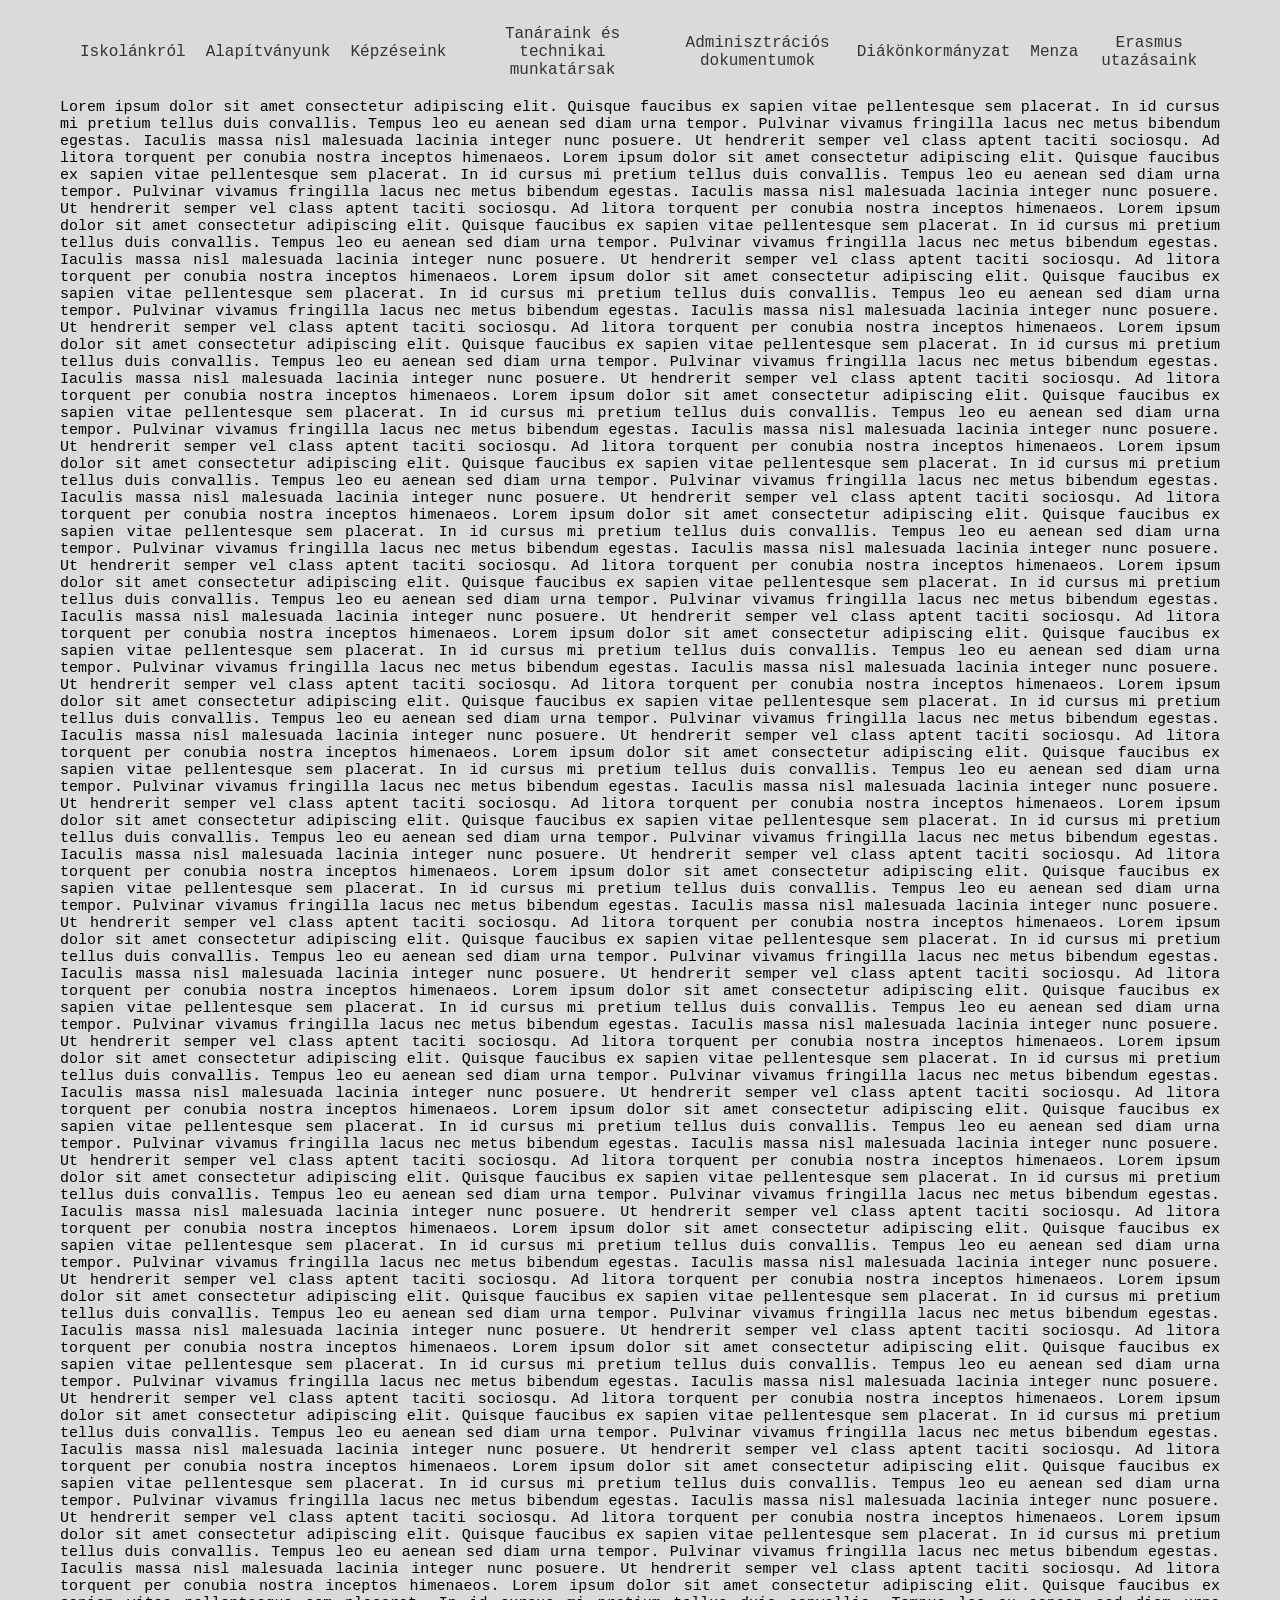
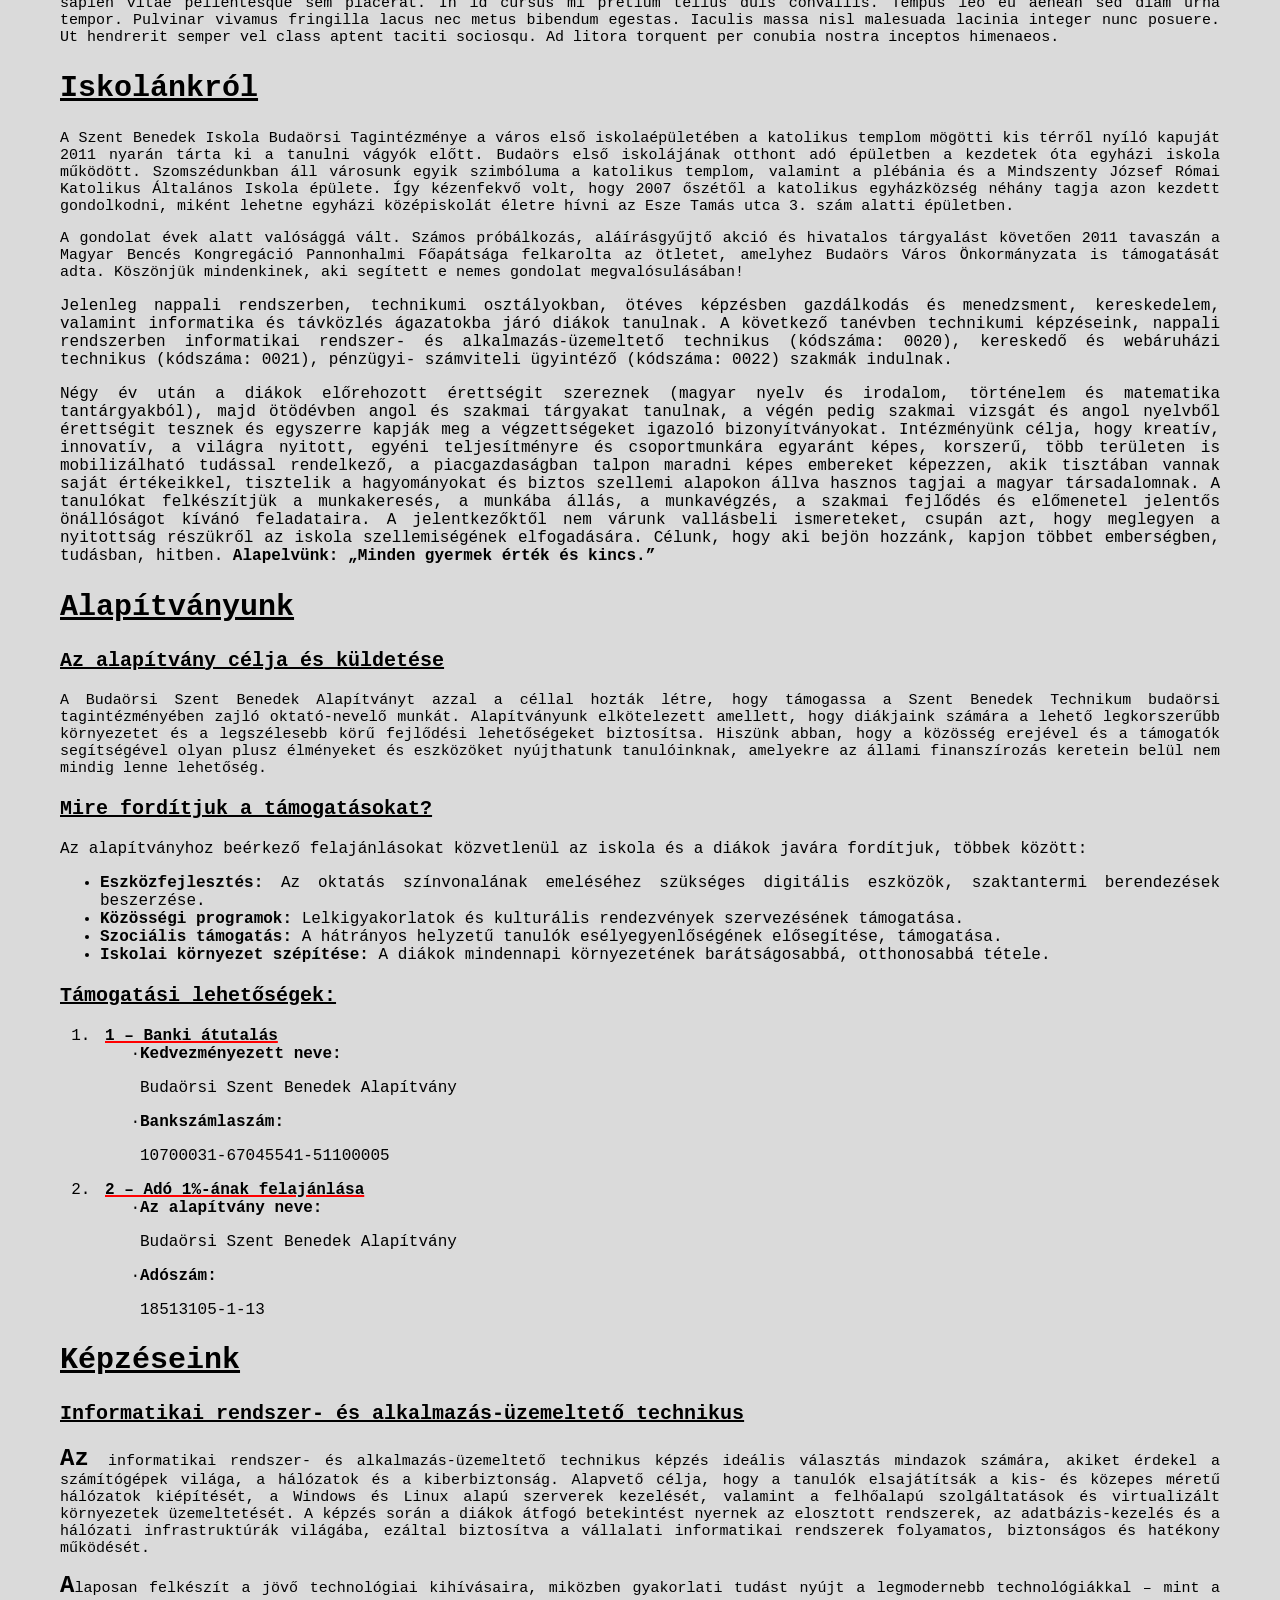
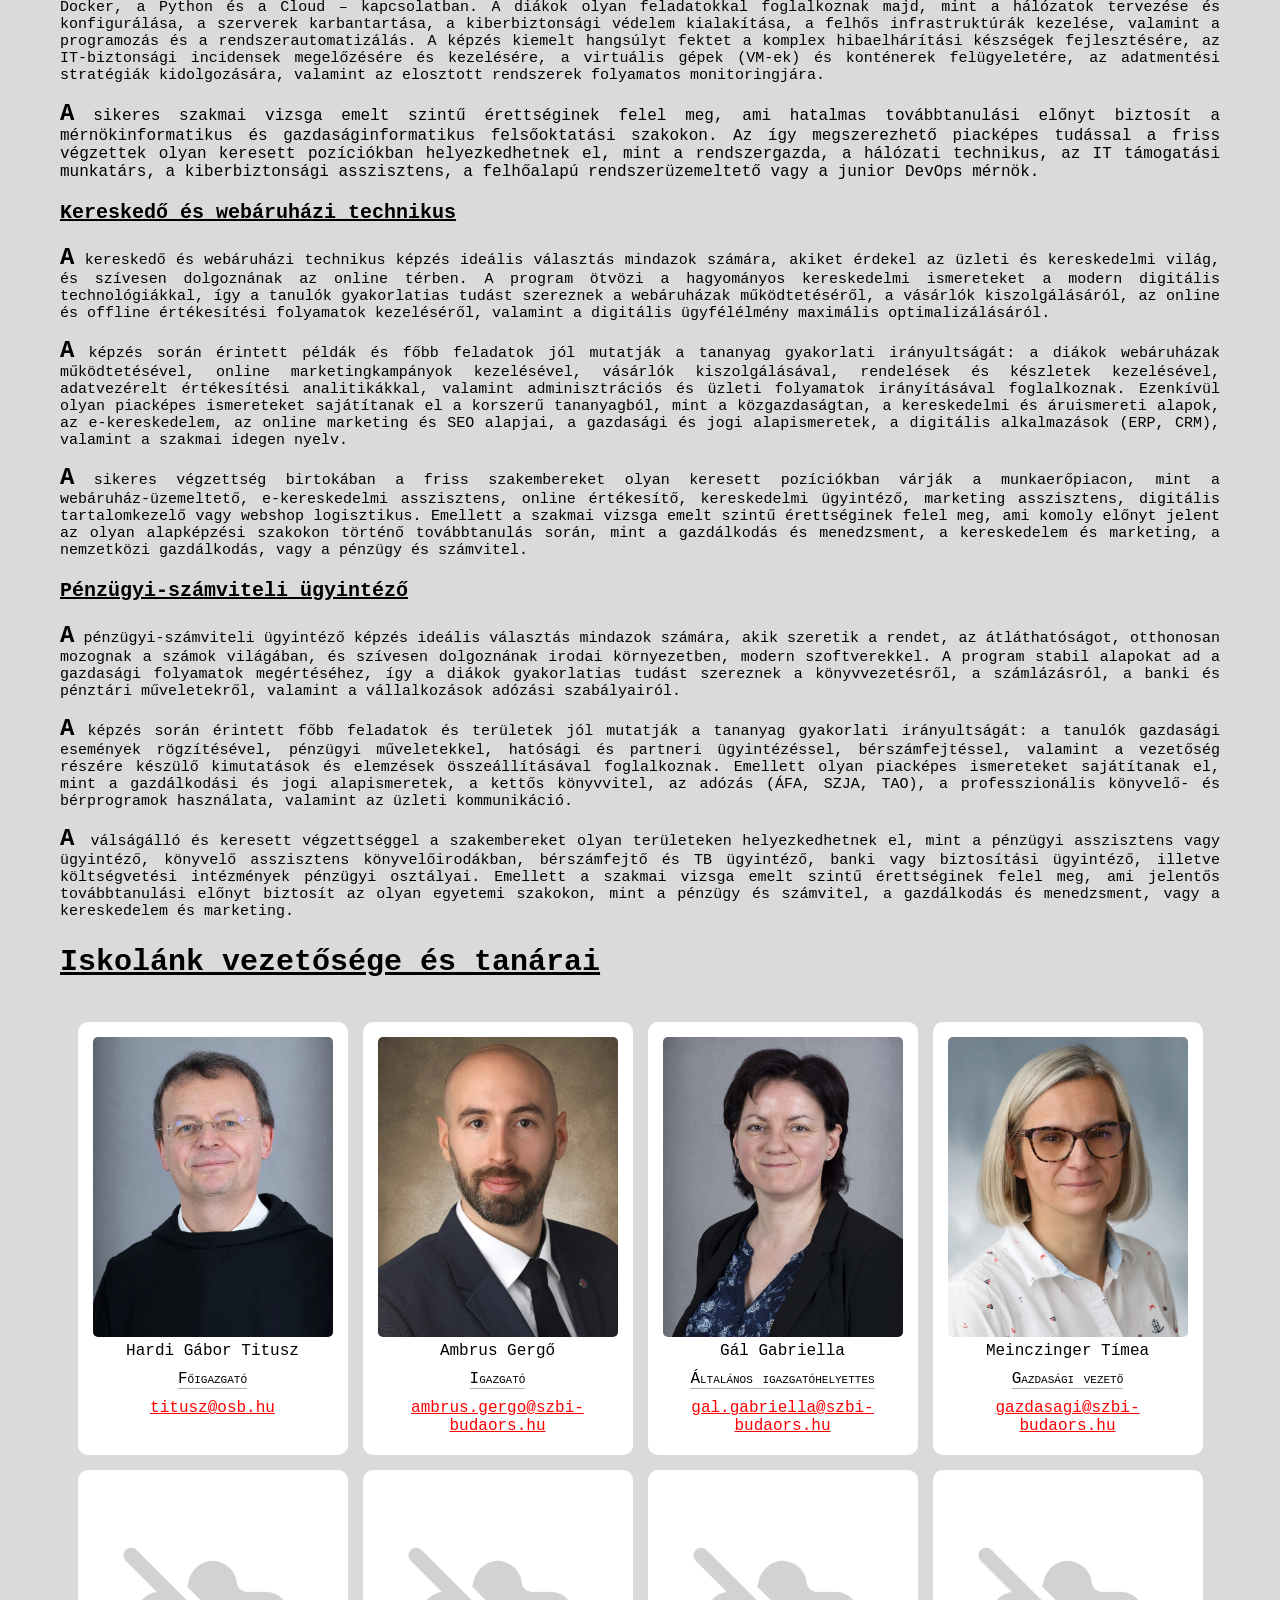
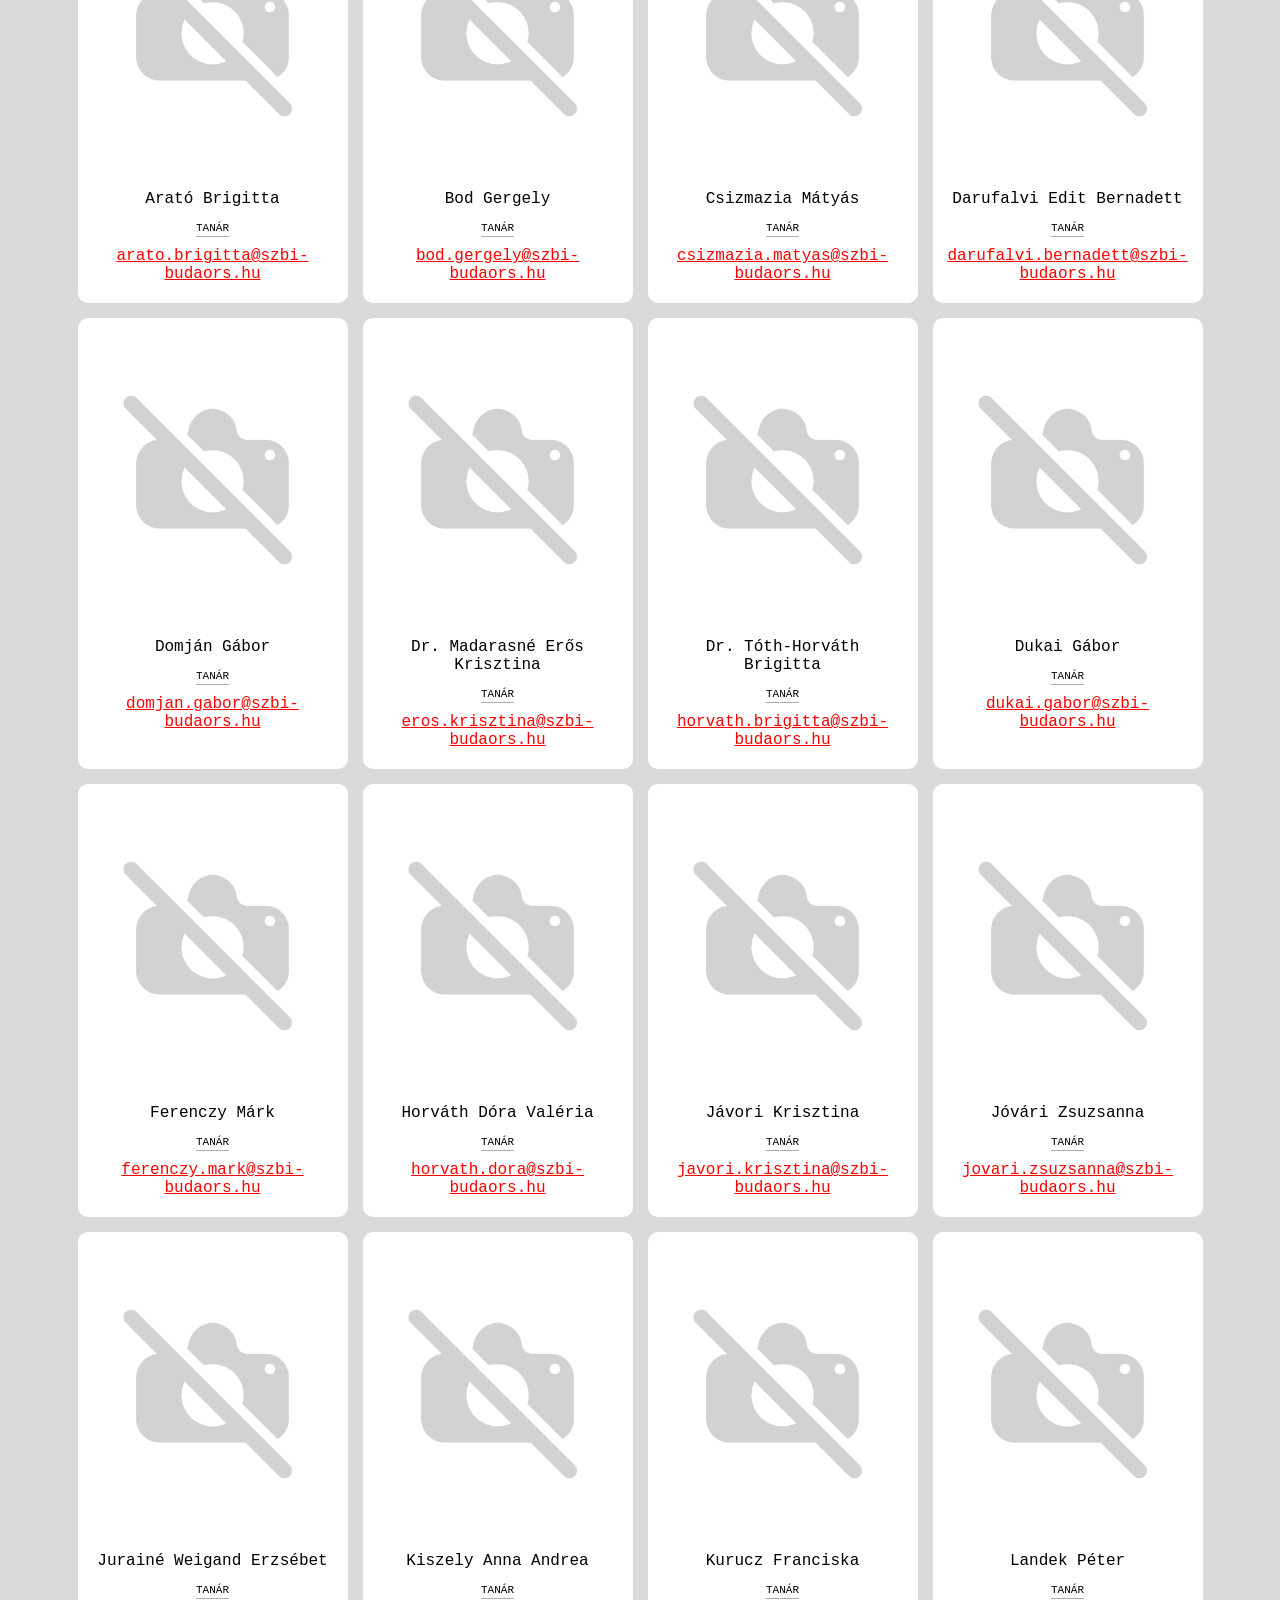
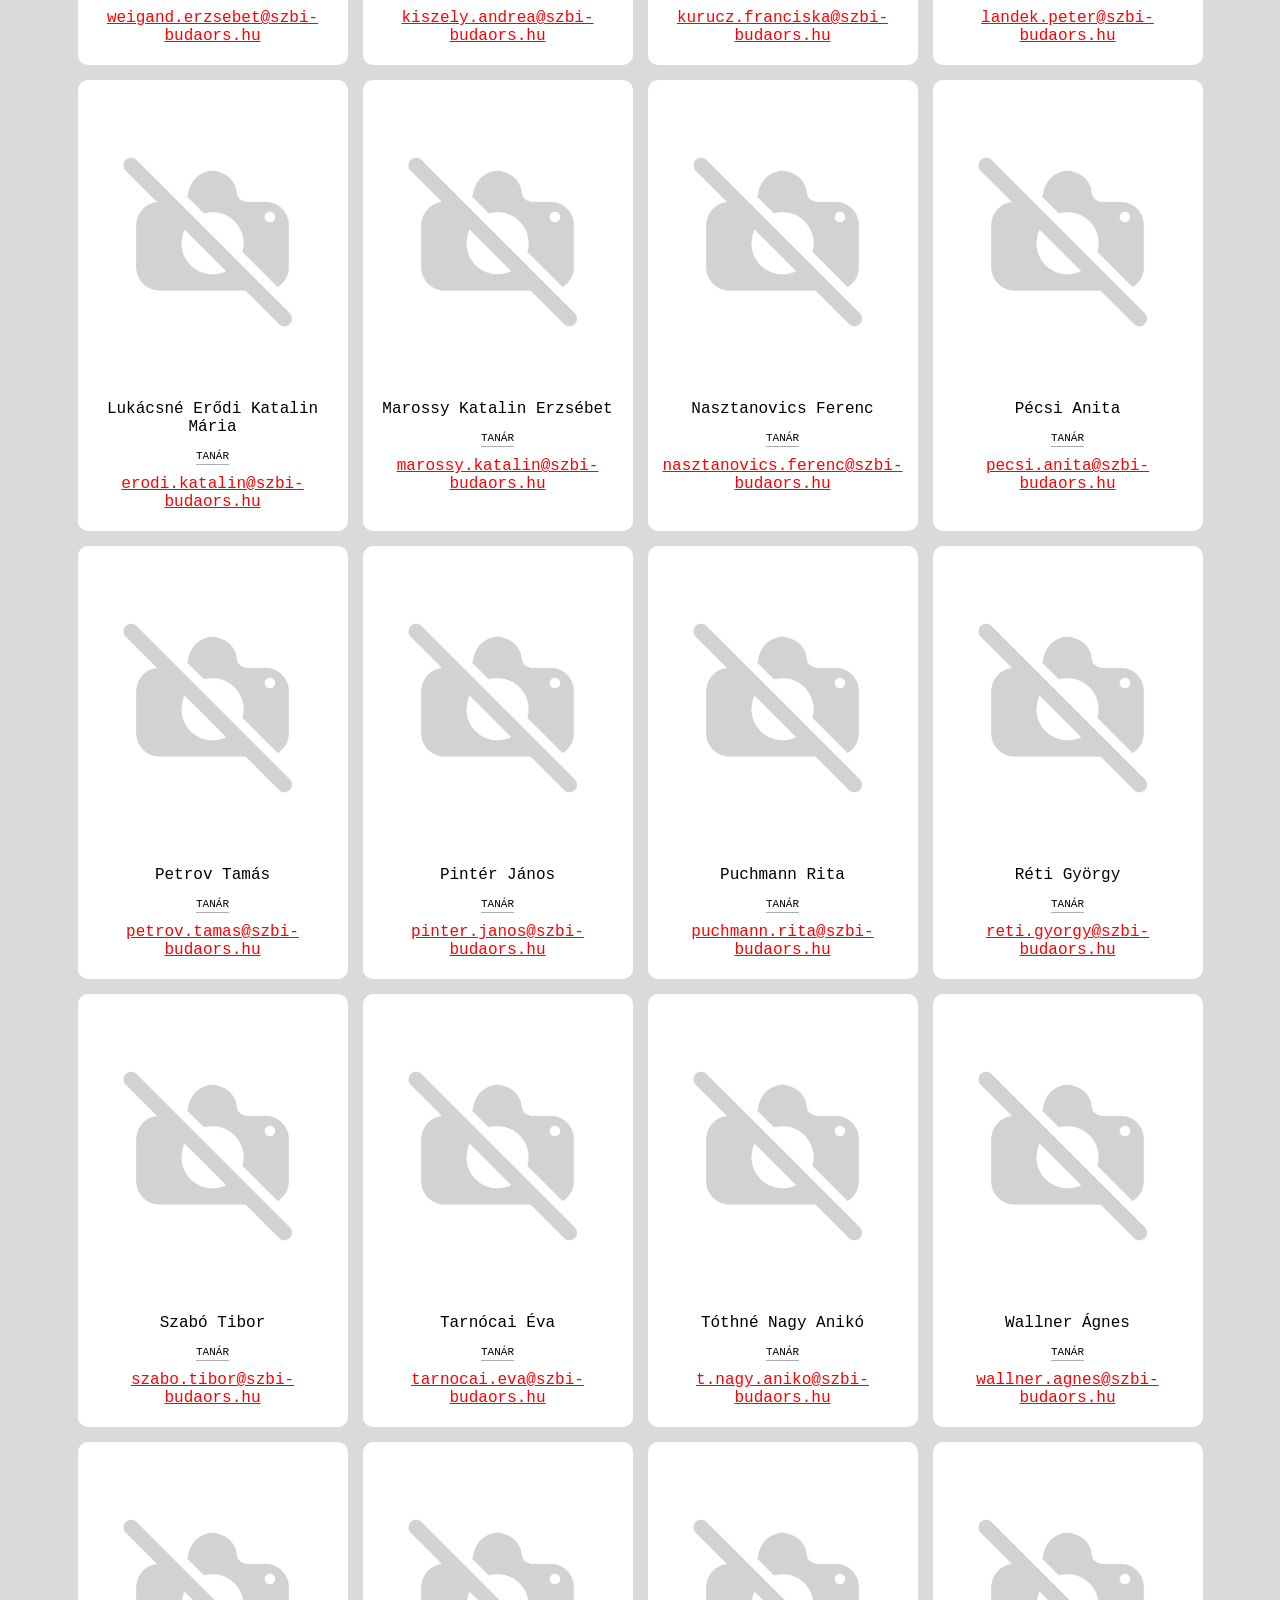
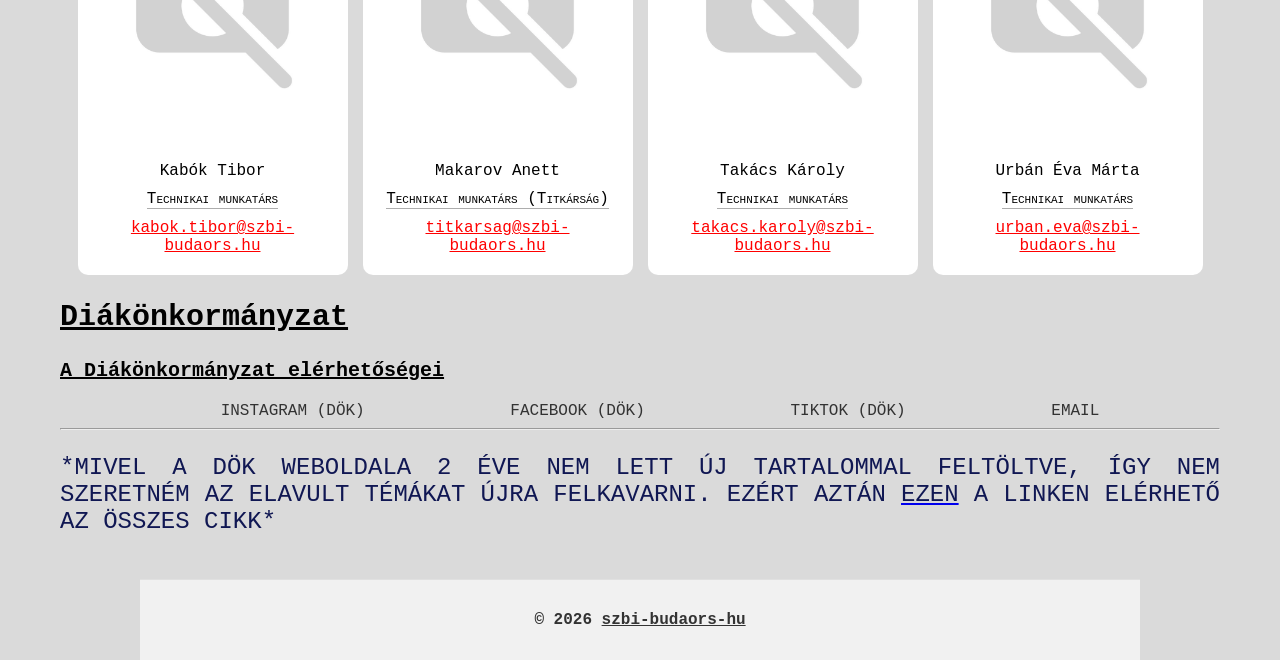
==== commit b7b8cc2b: "usenrnófoiiei Dök kész, folyamatba' a menza" ====
--- a/index.html
+++ b/index.html
@@ -26,6 +26,7 @@
         <li><a href="#tanaraink" >Tanáraink és technikai munkatársak</a></li>  
         <li><a href="#dokumentumok" >Adminisztrációs dokumentumok</a></li>  
         <li><a href="#dok" >Diákönkormányzat</a></li>  
+        <li><a href="#ebed" >Menza</a></li>  
         <li><a href="#erasmus" >Erasmus utazásaink</a></li>
       </ul>
     </div>
@@ -459,7 +460,31 @@
 </tr>
 </table>
 <!--<h2 class="divizor" id="dokumentumok">Dokumentumok</h2>
+
+
 -->
+<h2 class="divizor" id="dok">Diákönkormányzat</h2>
+<h3 class="divizor_under">A Diákönkormányzat elérhetőségei</h3>
+<ul class="dok_links">
+<li class="dok-listitem">
+  <a href="https://www.instagram.com/szbi_budaors_dok/" target="_blank">instagram (dök)</a>
+</li>
+<li class="dok-listitem">
+  <a href="https://www.facebook.com/people/Szent-Benedek-Iskola-Buda%C3%B6rsi-Di%C3%A1k%C3%B6nkorm%C3%A1nyzata/100085855366584/" target="_blank">facebook (dök)</a>
+</li>
+<li class="dok-listitem">
+  <a href="https://www.tiktok.com/@szbi_budaors_dok" target="_blank">tiktok (dök)</a>
+</li>
+<li class="dok-listitem">
+  <a href="mailto:dok@szbi-budaors.hu" target="_blank">email</a>
+</li>
+</ul>
+<hr>
+<p class="bigtext_alpha">*mivel a DÖK weboldala 2 éve nem lett új tartalommal feltöltve, így nem szeretném az elavult témákat újra felkavarni. ezért aztán <a href="https://szbi---mtn.webnode.hu/" target="_blank"> <span class="bt_a">ezen</span></a> a linken elérhető az összes cikk*</p>
+<!--<h2 class="divizor" id="dok">Menza és ebéd lehetőség</h2>
+<h3 class="divizor_under">Dosztojevszkij – Bűn és bűnhődés című könyvének nyárson való megsütése...</h3>
+<img class="test" src="./images/595456919916766466101_n.jpg" alt="Olli" title="Olivér segít a főzésben...">-->
+
     </div>
     <!--mainest vege-->
   </div>
--- a/style.css
+++ b/style.css
@@ -16,6 +16,56 @@
   box-sizing: border-box;
 }
 
+.dok_links {
+  display: flex !important;
+  justify-content:space-evenly;
+  flex-direction: row;
+  align-items: center;
+  gap: 20px;
+  list-style-type: none ;
+  margin: 0;
+
+}
+.dok_links li a{
+    padding: 5px;
+
+}
+
+.dok-listitem {
+  gap: 20px;
+  text-align: center;
+}
+
+.bigtext_alpha, .bt_a{
+  text-decoration: none;
+  text-align: right;
+  font-size: x-large;
+  text-transform: uppercase;
+  color:#101753;
+
+}
+.bt_a:hover{
+  color: red;
+  text-decoration:underline 2px red;
+}
+
+.dok-listitem a {
+  color: #333333;
+  text-decoration: none;
+  text-transform:uppercase;
+}
+
+.test{
+  width: 500px;
+  height:288px;
+}
+
+.dok_links li a:hover {
+  color: #000000;
+  text-decoration: underline;
+  background-color: #ffff0030;
+}
+
 .mainest p {
   text-align: justify;
 }
@@ -24,12 +74,8 @@
   text-align: justify;
 }
 
-.mainest li {
+.idolul_alt {
   list-style-type: "∙";
-}
-
-.idolul_alt {
-  list-style-type: "⋆";
 }
 
 .idolp {
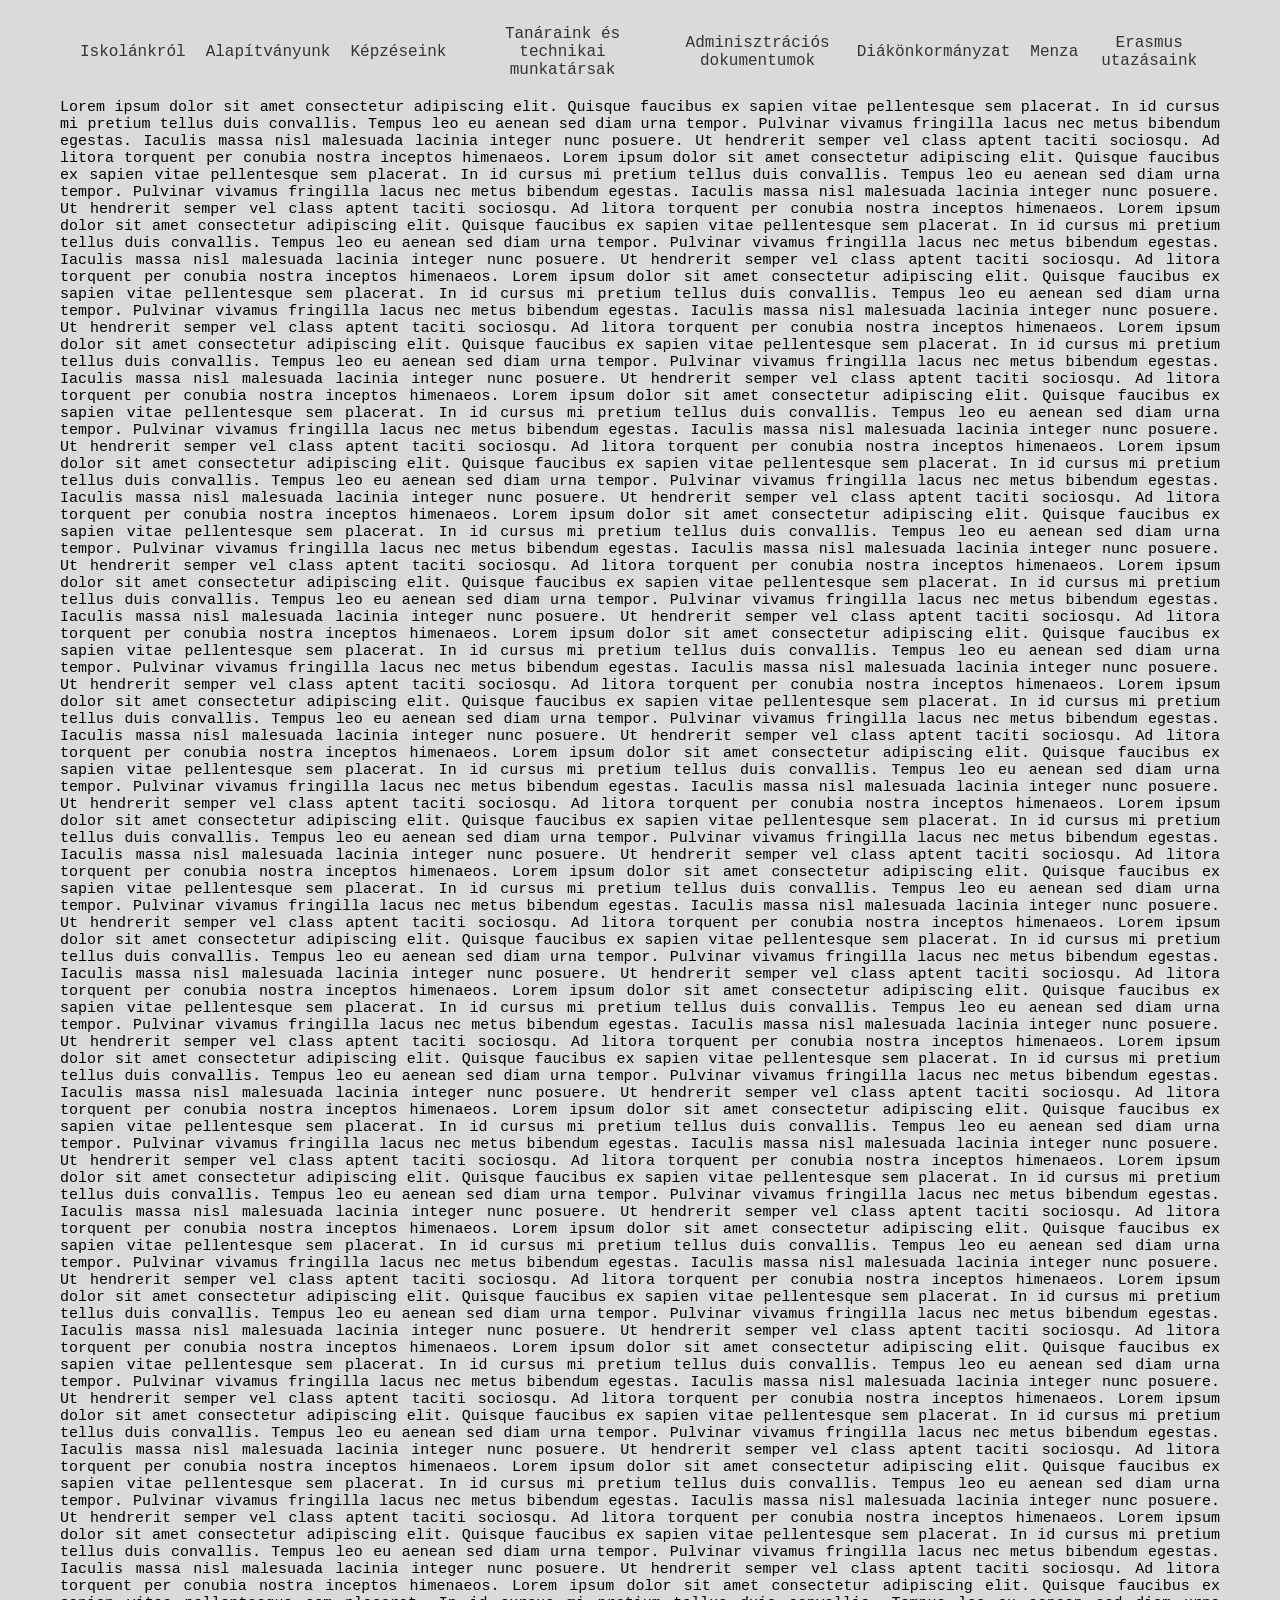
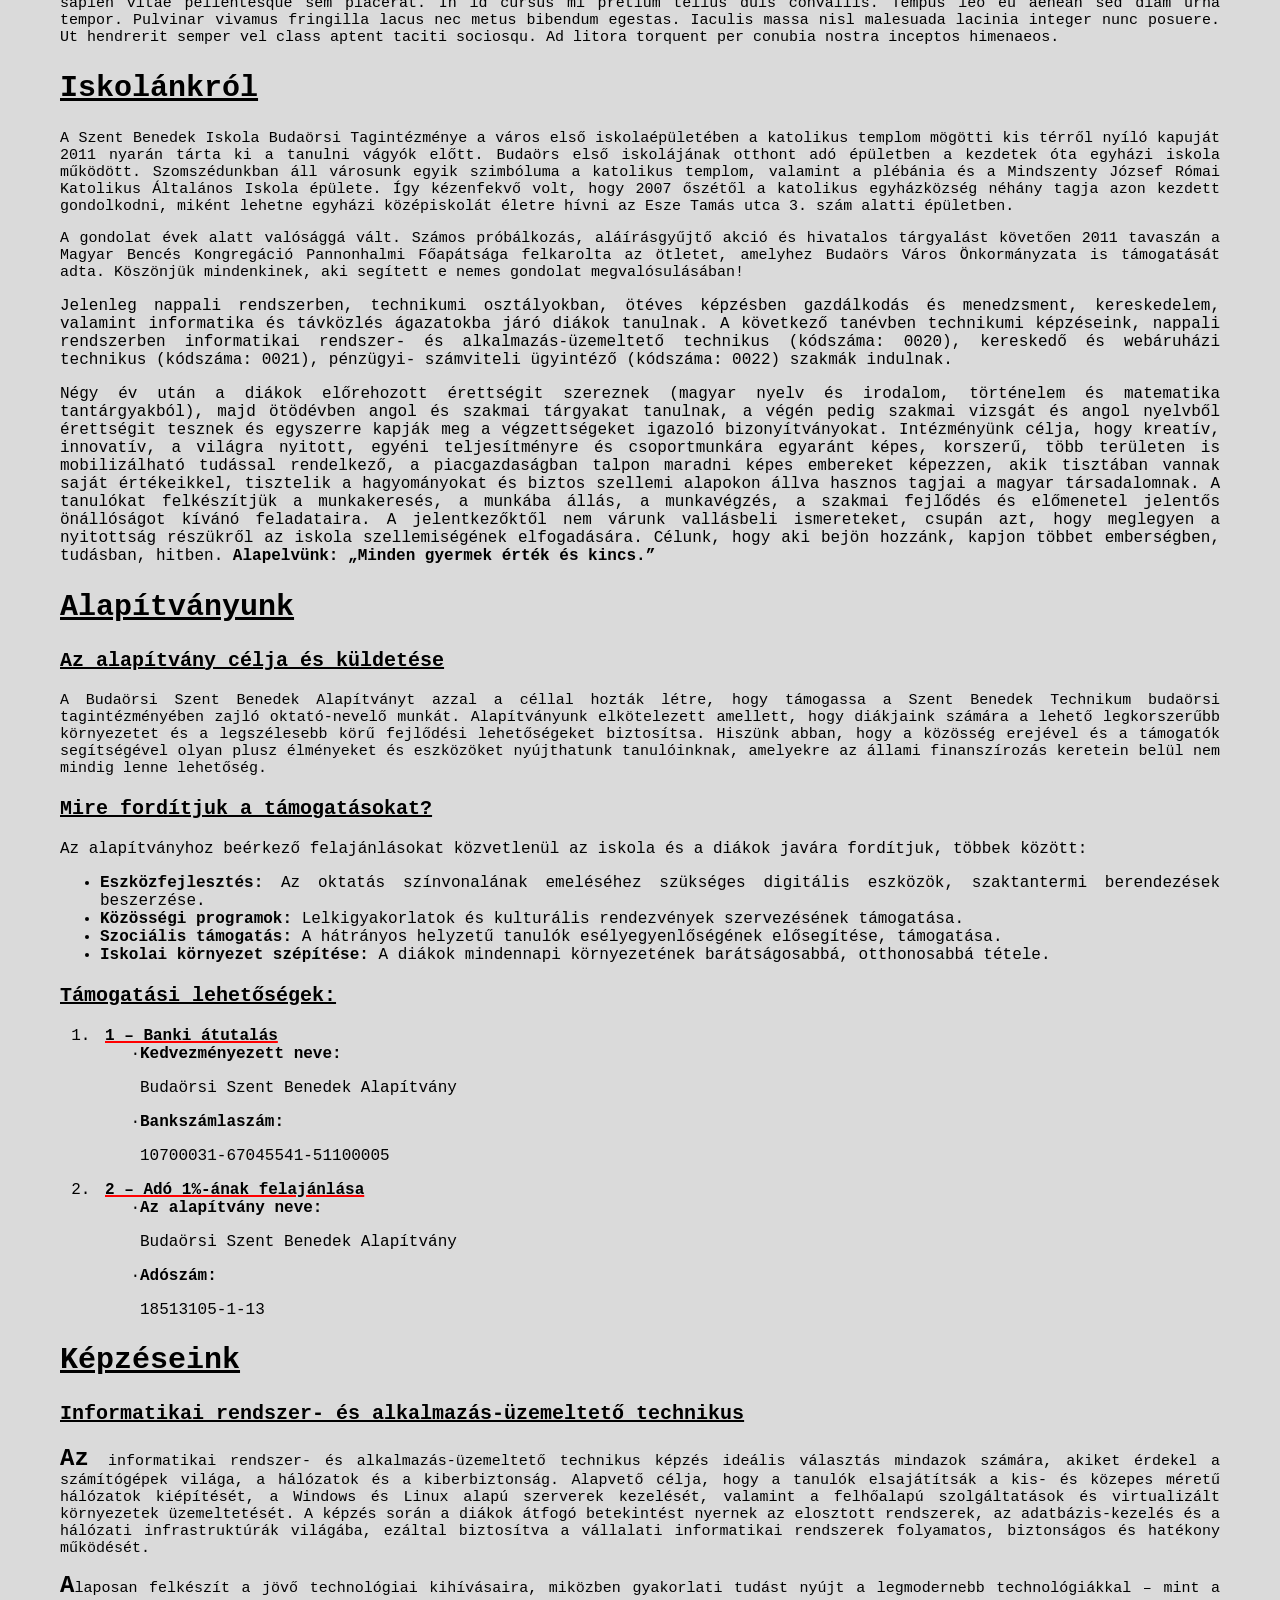
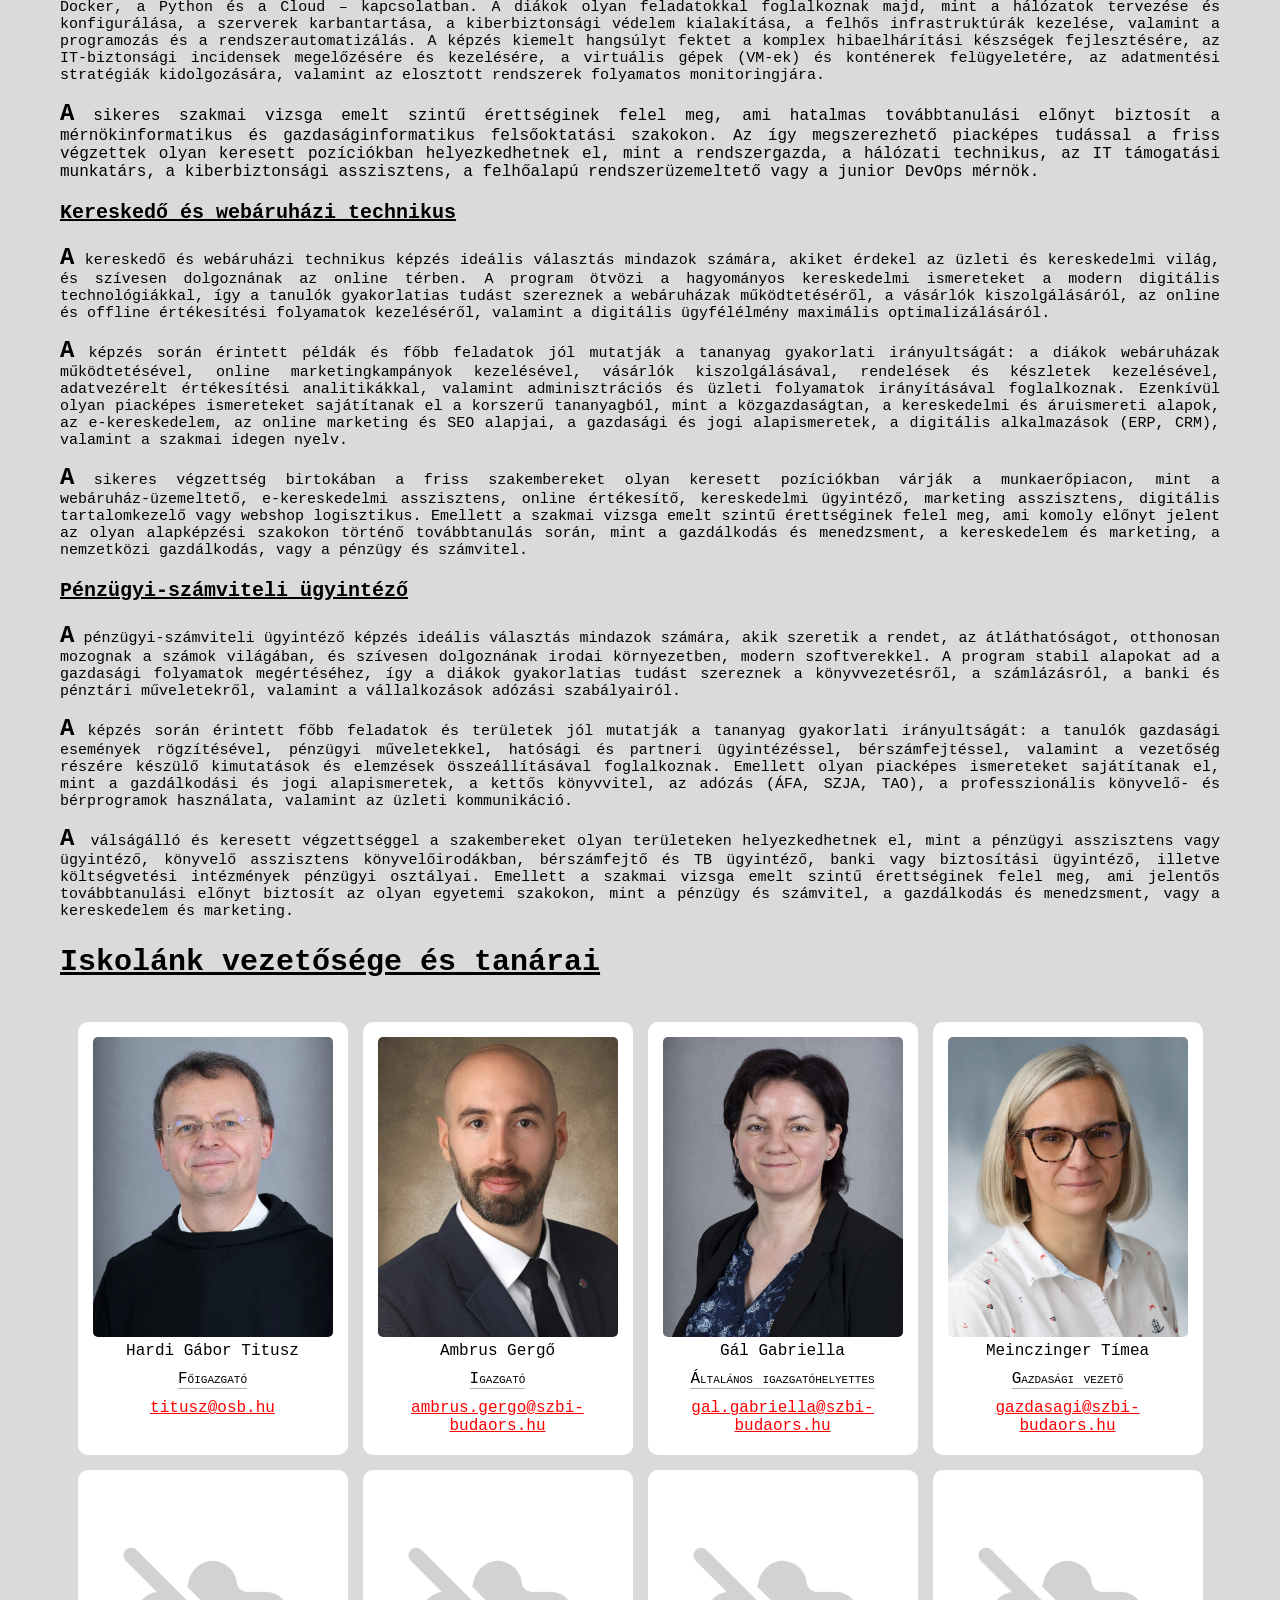
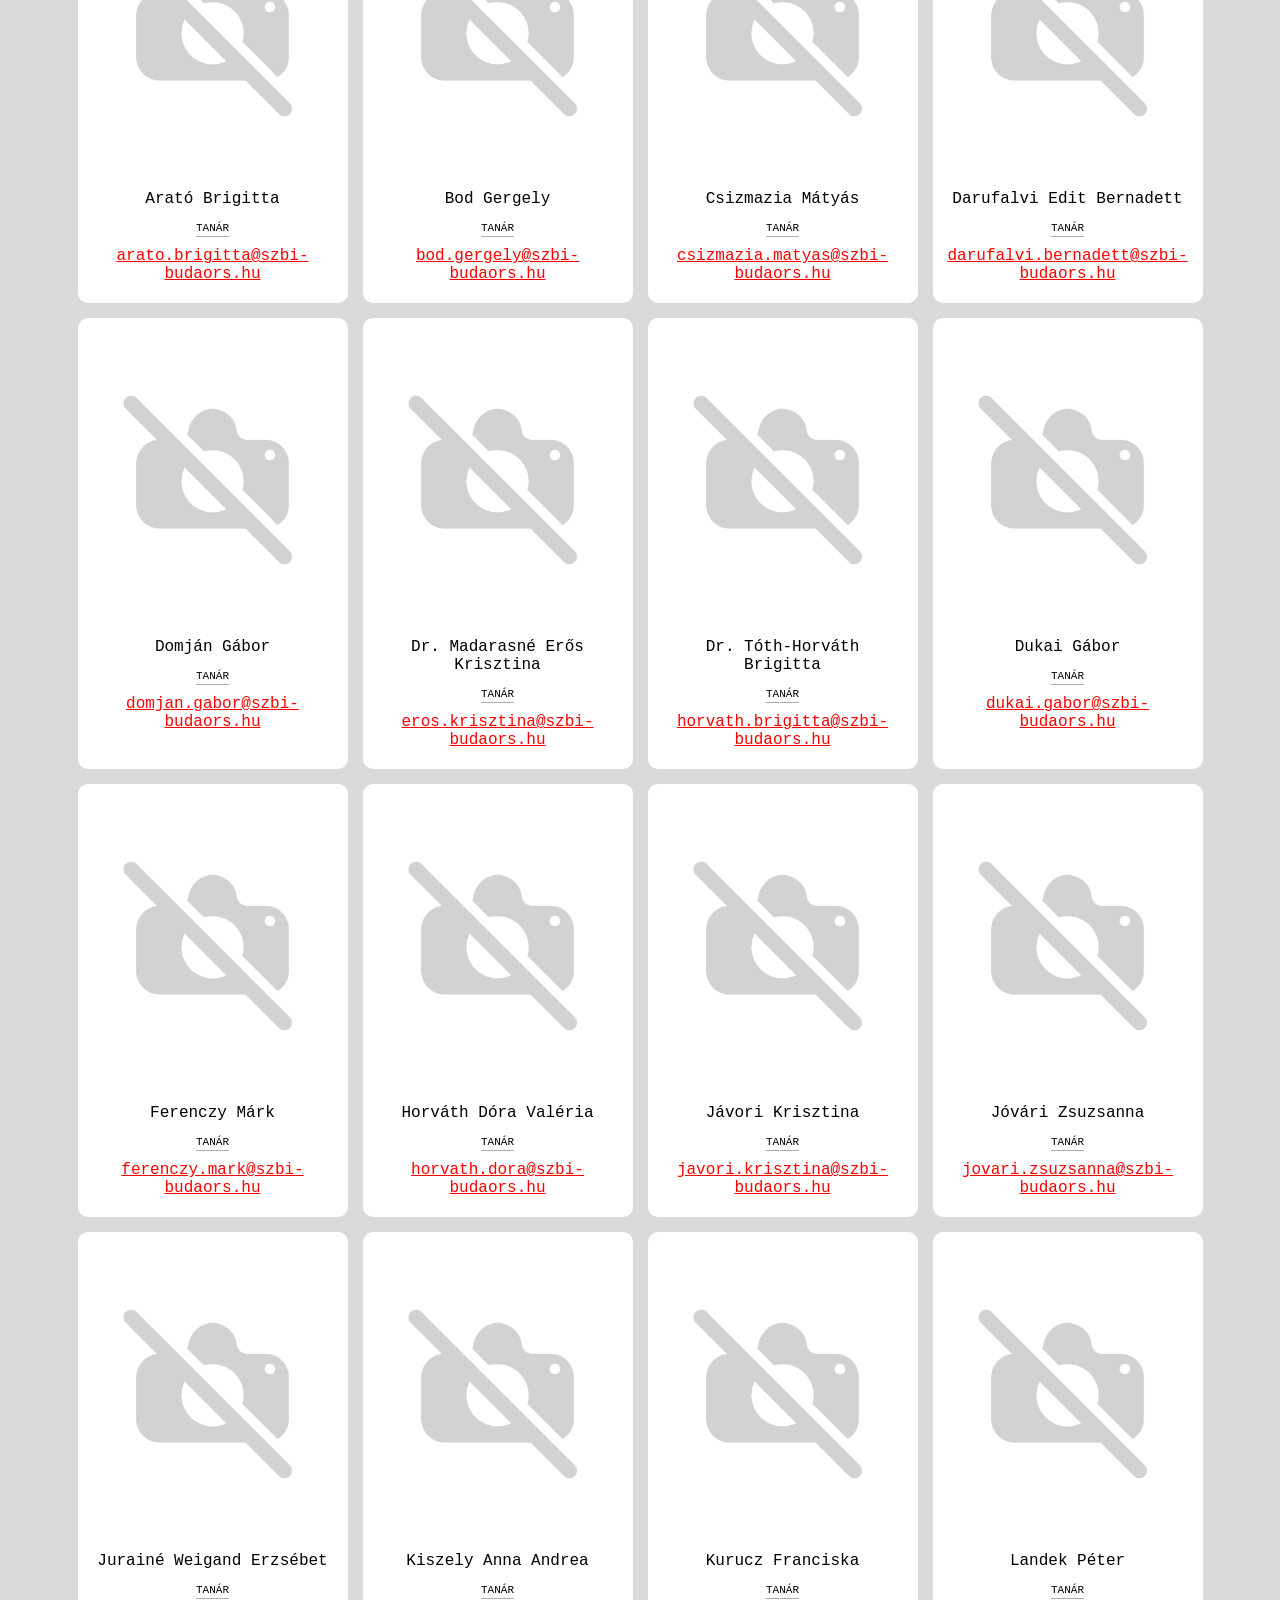
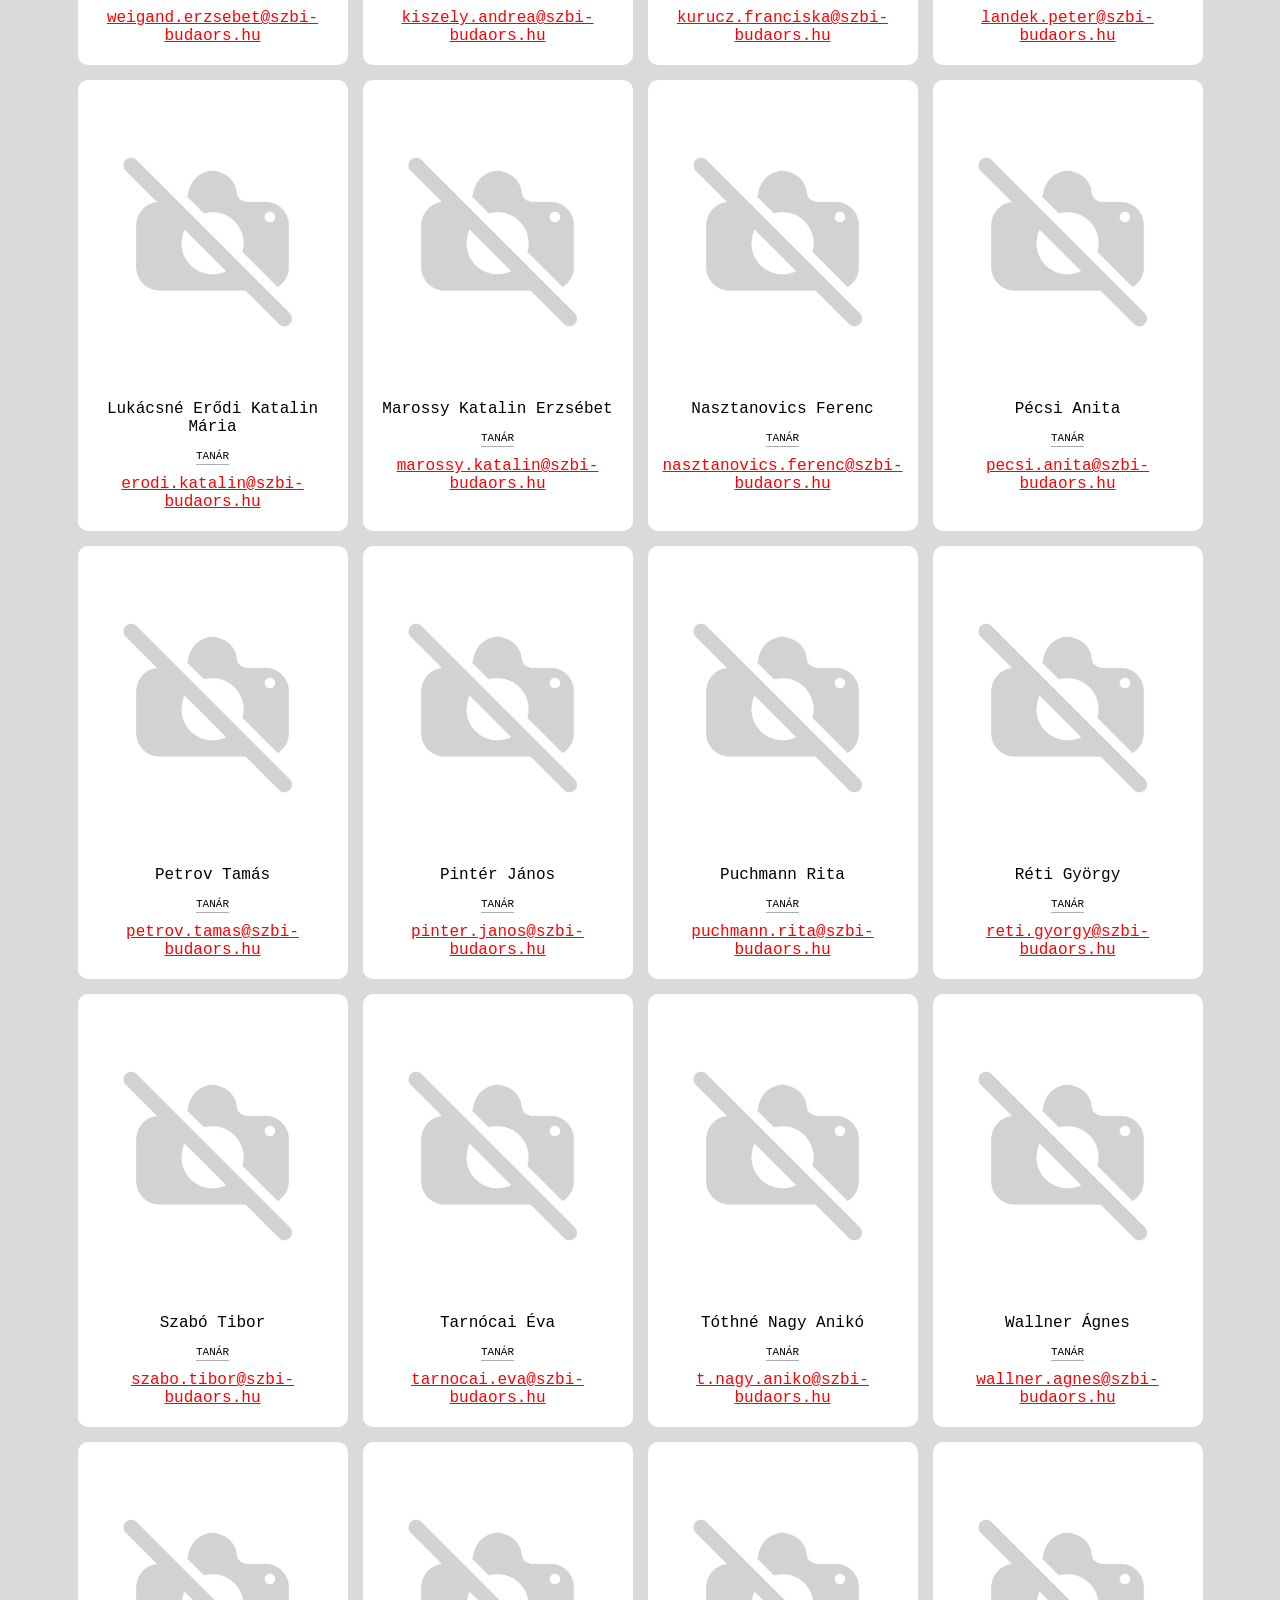
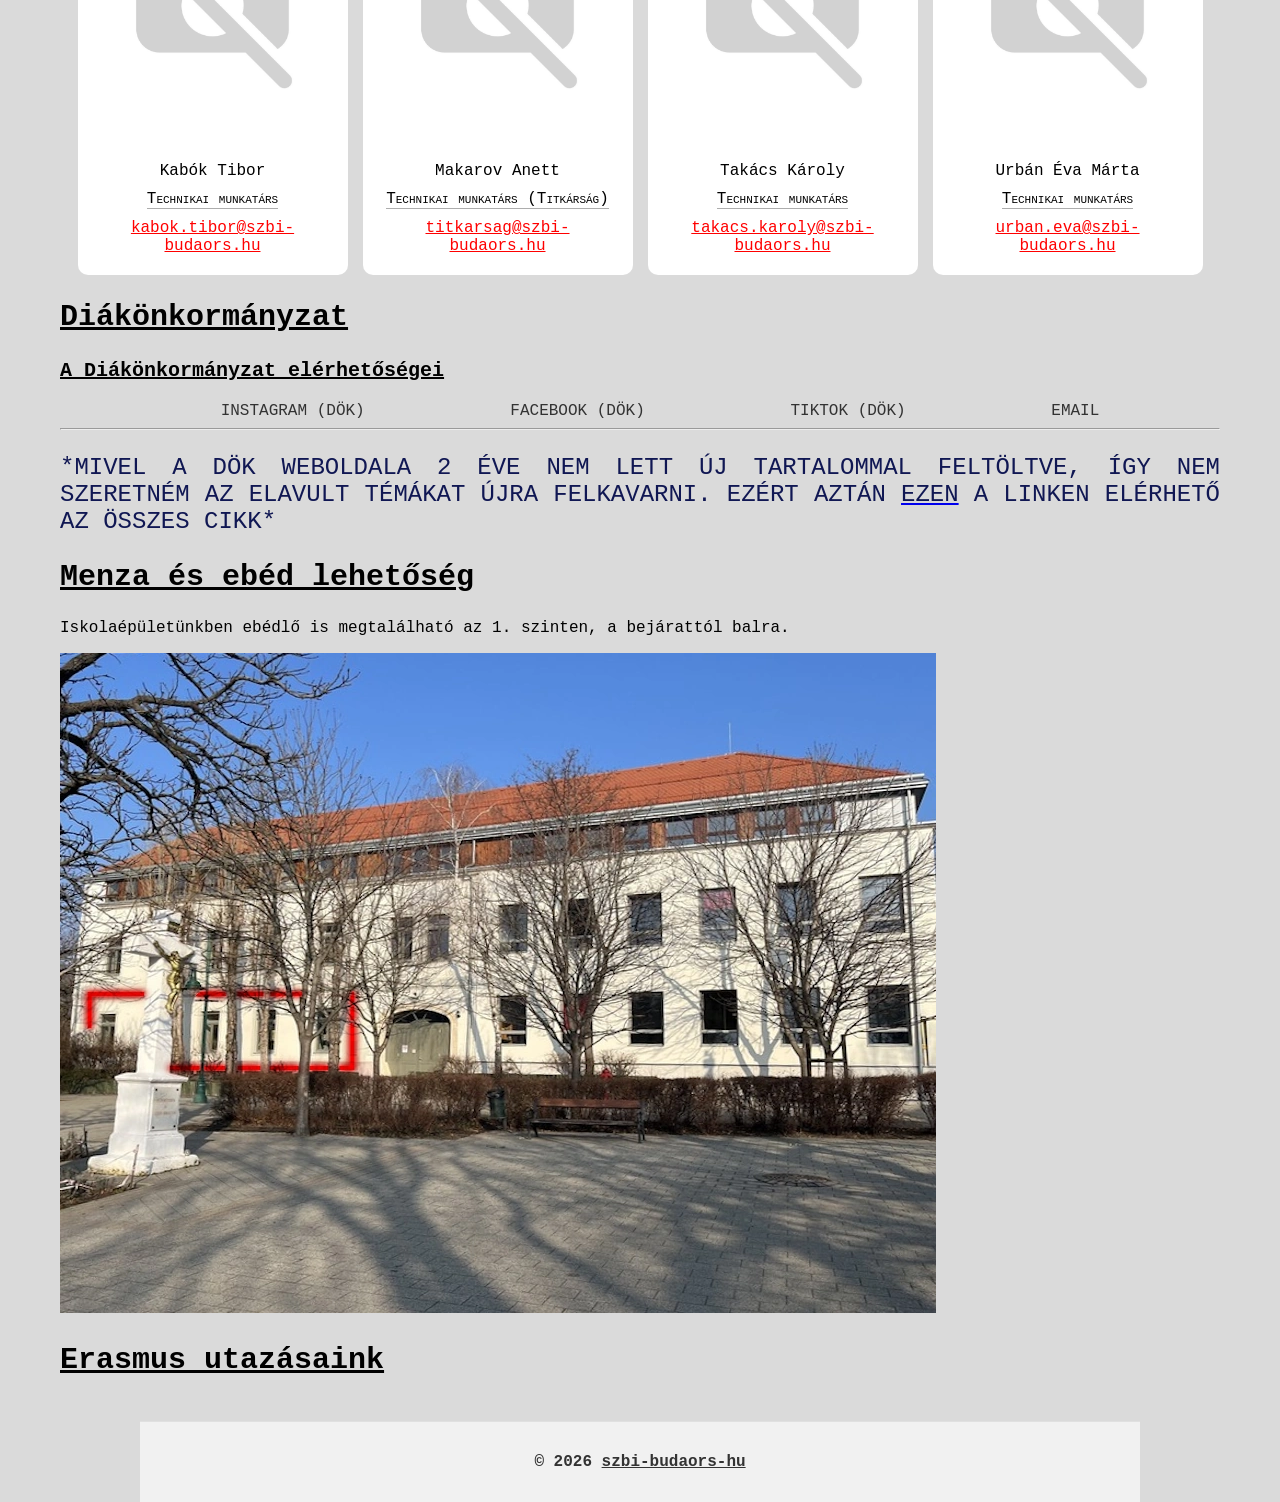
==== commit ebe277a9: "*" ====
--- a/index.html
+++ b/index.html
@@ -481,11 +481,15 @@
 </ul>
 <hr>
 <p class="bigtext_alpha">*mivel a DÖK weboldala 2 éve nem lett új tartalommal feltöltve, így nem szeretném az elavult témákat újra felkavarni. ezért aztán <a href="https://szbi---mtn.webnode.hu/" target="_blank"> <span class="bt_a">ezen</span></a> a linken elérhető az összes cikk*</p>
-<!--<h2 class="divizor" id="dok">Menza és ebéd lehetőség</h2>
-<h3 class="divizor_under">Dosztojevszkij – Bűn és bűnhődés című könyvének nyárson való megsütése...</h3>
-<img class="test" src="./images/595456919916766466101_n.jpg" alt="Olli" title="Olivér segít a főzésben...">-->
-
-    </div>
+
+<h2 class="divizor" id="ebed">Menza és ebéd lehetőség</h2>
+<p>
+  Iskolaépületünkben ebédlő is megtalálható az 1. szinten, a bejárattól balra.
+</p>
+<img src="./images/lokacio.webp" alt="Ebédlő" title="Ebédlő">
+<h2 class="divizor" id="erasmus">Erasmus utazásaink</h2>
+
+</div>
     <!--mainest vege-->
   </div>
 
